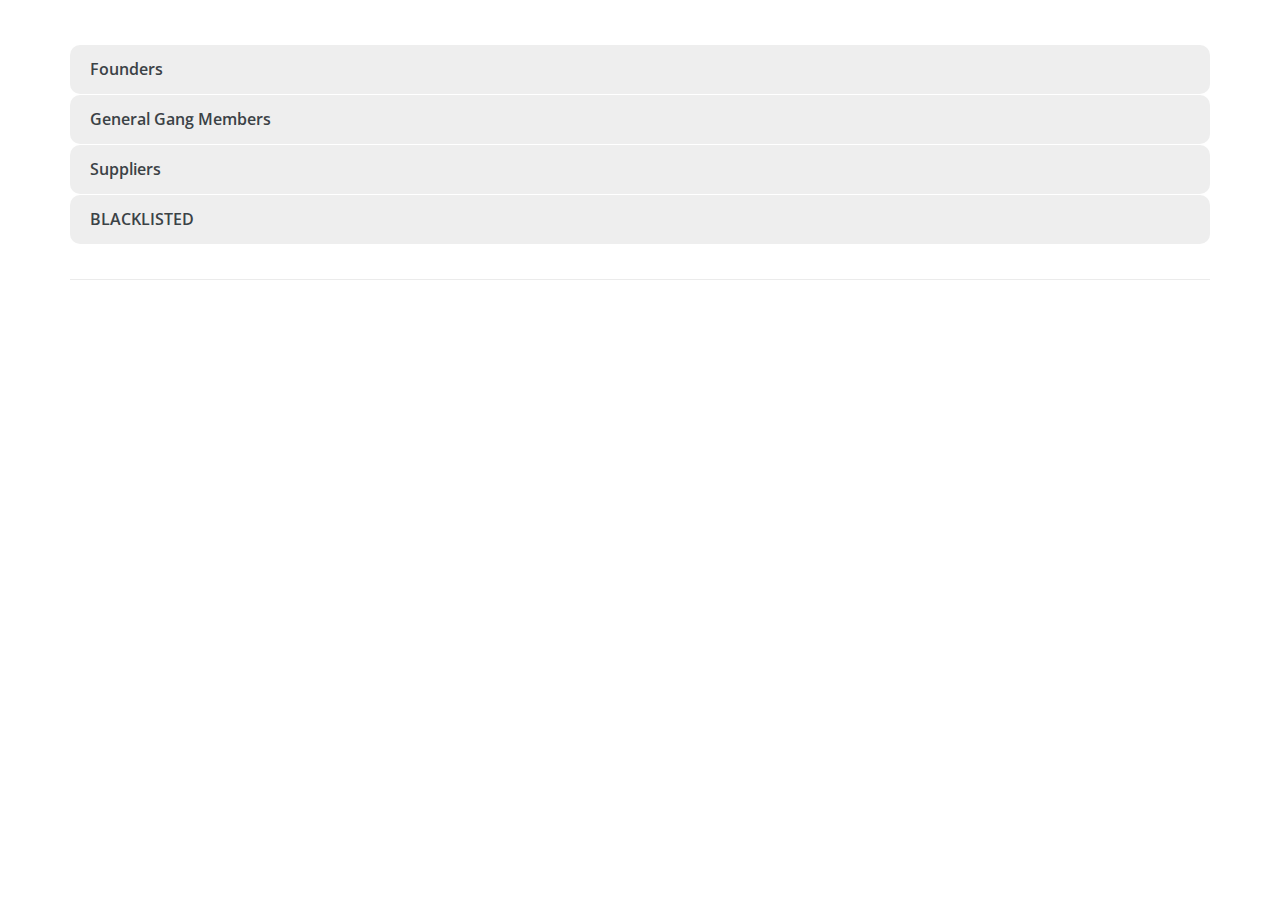
==== index.html @ 5e70a4f5 "Rename our-staff.html to index.html" ====
﻿<!DOCTYPE html>
    <html lang="en">

<head>
    <meta http-equiv="Content-Type" content="text/html; charset=UTF-8" />
    <title>Our Members</title>
    <meta name="description" content="Babington Academy" />
    <meta name="keywords" content="" />
    <meta name="robots" content="index,follow" />
    <meta http-equiv="X-UA-Compatible" content="IE=edge" />
	<meta name="google-site-verification" content="KAOBPUepklLkgLnFRV5gIUc34I1HmQTAeJ3QPOan6Ho" />
	<meta name="viewport" content="width=device-width, initial-scale=1.0, maximum-scale=1.0" />
    <link rel="shortcut icon" type="image/x-icon" href="https://www.babington.leicester.sch.uk/favicon.ico" />
    <link rel="stylesheet" href="../../maxcdn.bootstrapcdn.com/font-awesome/4.7.0/css/font-awesome.min.css">
<meta name="fid" content="0"/><link href="https://fonts.googleapis.com/css?family=Open+Sans:400,300,700" rel="stylesheet" type="text/css">
    <link href="../css/styles.css" rel="stylesheet" type="text/css"/>
    <script src="../../ajax.googleapis.com/ajax/libs/jquery/2.1.3/jquery.min.js"></script>

</head>
<body class="module_teammember">

</div>
        </header>

</div>
<div class="show_hide_mobile">
    <div class="container">
        <a href="#">Menu <span></span><span></span><span></span><span></span></a>
    </div>
</div><nav id="mobile_nav"></nav>
 
<main id="module_teammember" class="module_home"><section id="content" class="clfx inner">

<div class="container"><div id="bread_wrap"><ul id="bread" class="clfx">
</ul>
<ul id="teammember_accordian"><li><a href="#" class="cat_trigger">Founders</a><ul class="clfx">
<li class="clfx"><div class="img_wrapper"><div class="img"');">Corrie</div>
</div><div class="teammember_content"><h3>Corrie</h3>
<p>Founder, Owner & Manager</p>
<div class="contact_details clfx">
<div><i class="fa fa-envelope"></i> <a href="">NOT FOUND</a></div>
<div><i class="fa fa-snapchat"></i> <a href="https://snapchat.com/add/legc2022">@legc2022</a></div>
</div>
</li>
<li class="clfx last"><div class="img_wrapper"><div class="img">Mo</div>
</div><div class="teammember_content"><h3>Mo</h3>
<p>Founder</p>
<div class="contact_details clfx">
<div><i class="fa fa-envelope"></i> <a href="mailto:mo@doxbin.com">mo@doxbin.com</a></div>
</div>
</div>
</li>
</ul><!--end teammember-->
</li>
<li><a href="#" class="cat_trigger">General Gang Members</a><ul class="clfx">
<li class="clfx"><div class="img_wrapper"><div class="img">Ryan</div>
</div><div class="teammember_content"><h3>Ryan</h3>
<p>Gang Member</p>
<div class="contact_details clfx">
<div><i class="fa fa-envelope"></i> <a href="">NOT FOUND</a></div>
</div>
</div>
</li>
<li class="clfx"><div class="img_wrapper"><div class="img">Ty</div>
</div><div class="teammember_content"><h3>Ty</h3>
<p>Gang Member</p>
<div class="contact_details clfx">
<div><i class="fa fa-envelope"></i> <a href="">NOT FOUND</a></div>
</div>
</div>
</li>
<li class="clfx"><div class="img_wrapper"><div class="img">ft</div>
</div><div class="teammember_content"><h3>ft</h3>
<p>Gang Member</p>
<div class="contact_details clfx">
<div><i class="fa fa-envelope"></i> <a href="">NOT FOUND</a></div>
</div>
</div>
</li>
<li class="clfx"><div class="img_wrapper"><div class="img">Jay</div>
</div><div class="teammember_content"><h3>Jay</h3>
<p>Gang Member</p>
<div class="contact_details clfx">
<div><i class="fa fa-envelope"></i> <a href="">NOT FOUND</a></div>
</div>
</div>
</li>
<li class="clfx"><div class="img_wrapper"><div class="img">David</div>
</div><div class="teammember_content"><h3>David</h3>
<p>Gang Member</p>
<div class="contact_details clfx">
<div><i class="fa fa-envelope"></i> <a href="">NOT FOUND</a></div>
</div>
</div>
</li>
<li class="clfx"><div class="img_wrapper"><div class="img">Brenton</div>
</div><div class="teammember_content"><h3>Brenton</h3>
<p>Gang Member</p>
<div class="contact_details clfx">
<div><i class="fa fa-envelope"></i> <a href="">NOT FOUND</a></div>
</div>
</div>
</li>
<li class="clfx"><div class="img_wrapper"><div class="img">Kris</div>
</div><div class="teammember_content"><h3>Kris</h3>
<p>Gang Member</p>
<div class="contact_details clfx">
<div><i class="fa fa-envelope"></i> <a href="">NOT FOUND</a></div>
</div>
</div>
</li>
<li class="clfx"><div class="img_wrapper"><div class="img">Drayco</div>
</div><div class="teammember_content"><h3>Drayco</h3>
<p>Gang Member</p>
<div class="contact_details clfx">
<div><i class="fa fa-envelope"></i> <a href="">NOT FOUND</a></div>
</div>
</div>
</li>
<li class="clfx"><div class="img_wrapper"><div class="img">Don</div>
</div><div class="teammember_content"><h3>Don</h3>
<p>Gang Member</p>
<div class="contact_details clfx">
<div><i class="fa fa-envelope"></i> <a href="">NOT FOUND</a></div>
</div>
</div>
</li>
<li class="clfx"><div class="img_wrapper"><div class="img">KT</div>
</div><div class="teammember_content"><h3>KT</h3>
<p>Gang Member</p>
<div class="contact_details clfx">
<div><i class="fa fa-envelope"></i> <a href="">NOT FOUND</a></div>
</div>
</div>
</li>
<li class="clfx"><div class="img_wrapper"><div class="img">Bo</div>
</div><div class="teammember_content"><h3>Bo</h3>
<p>Gang Member</p>
<div class="contact_details clfx">
<div><i class="fa fa-envelope"></i> <a href="">NOT FOUND</a></div>
</div>
</li>
</ul><!--end teammember-->
</li>
<li><a href="#" class="cat_trigger">Suppliers</a><ul class="clfx">
<li class="clfx"><div class="img_wrapper"><div class="img">Compa</div>
</div><div class="teammember_content"><h3>Compa</h3>
<p>Gun Supply</p>
<div class="contact_details clfx">
<div><i class="fa fa-envelope"></i> <a href="">NOT FOUND</a></div>
</div>
</div>
</li>
<li class="clfx last"><div class="img_wrapper"><div class="img">Shiba</div>
</div><div class="teammember_content"><h3>Shiba</h3>
<p>Gun Supply</p>
<div class="contact_details clfx">
<div><i class="fa fa-envelope"></i> <a href="">NOT FOUND</a></div>
</div>
</div>
</li>
</ul><!--end teammember-->
<li><a href="#" class="cat_trigger">BLACKLISTED</a><ul class="clfx">
<li class="clfx"><div class="img_wrapper"><div class="img">AVA</div>
</div><div class="teammember_content"><h3>AVA</h3>
<p>BLACKLISTED *PROTECTED BY US*</p>
<div class="contact_details clfx">
<div><i class="fa fa-envelope"></i> <a href="">NOT FOUND</a></div>
</div>
<li class="clfx"><div class="img_wrapper"><div class="img">Katie</div>
</div><div class="teammember_content"><h3>Katie</h3>
<p>BLACKLISTED *PROTECTED BY US*</p>
<div class="contact_details clfx">
<div><i class="fa fa-envelope"></i> <a href="">NOT FOUND</a></div>
</div>
</div>
<li class="clfx"><div class="img_wrapper"><div class="img">Kaysey</div>
</div><div class="teammember_content"><h3>Kaysey</h3>
<p>BLACKLISTED *PROTECTED BY US*</p>
<div class="contact_details clfx">
<div><i class="fa fa-envelope"></i> <a href="">NOT FOUND</a></div>
</div>
</div>
<li class="clfx"><div class="img_wrapper"><div class="img">Rico</div>
</div><div class="teammember_content"><h3>Rico</h3>
<p>BLACKLISTED *PROTECTED BY US*</p>
<div class="contact_details clfx">
<div><i class="fa fa-envelope"></i> <a href="">NOT FOUND</a></div>
</div>
</div>
</li>
<script src="../js/script.js"></script>
<script>
$(function() {
		
            //Slide up and hide on load
            $('#quick_links_wrap > div > ul').slideUp(function(){
                $('#quick_links_wrap > div').height('auto');
                $('#quick_links_wrap').addClass('closed');
            });

            //Hover function
            $('#quick_links_wrap').hover(function(){
                /*if($(this).hasClass('closed')){
                    $('div > ul', $(this)).stop().slideDown();
                    $('#quick_links_wrap').removeClass('closed').addClass('open');
                }*/
            }, function(){
                if($(this).hasClass('open')){
                    $('div > ul', $(this)).stop().slideUp();
                    $('#quick_links_wrap').addClass('closed').removeClass('open');
                }
            });

            //Click function for some mobile devices
            $('#quick_links_wrap > a').on('click', function(e){
                e.preventDefault();
                if($(this).parent().hasClass('closed')){
                    $('div > ul', $(this).parent()).stop().slideDown();
                    $('#quick_links_wrap').removeClass('closed').addClass('open');
                }else{
                    $('div > ul', $(this).parent()).stop().slideUp();
                    $('#quick_links_wrap').addClass('closed').removeClass('open');
                }
            });
            
		
                $('#teammember_accordian').accordion({
                    collapsible: true,
                    active: false,
                    heightStyle: 'content'
                    
                });
            
});
</script>
</body>
</html>
---- css/styles.css ----
@charset "UTF-8";/*! normalize.css v3.0.1 | MIT License | git.io/normalize */legend,td,th{padding:0}.col-xs-1,.col-xs-10,.col-xs-11,.col-xs-12,.col-xs-2,.col-xs-3,.col-xs-4,.col-xs-5,.col-xs-6,.col-xs-7,.col-xs-8,.col-xs-9,.imgleft10{float:left}.cf,.clfx{zoom:1}.cf:after,.clfx1,.clfx10,.clfx20,.clfx30,.clfx40,.clfx5,.clfx:after,.container-fluid:after,.container:after,.imgleft,.imgleft10,.imgleft20,.imgright10,.row:after,div.content_footer,div.video_wrapper{clear:both}*,a:active,a:hover{outline:0}.fancybox-nav,.owl-carousel,html{-webkit-tap-highlight-color:transparent}#ui-datepicker-div.ui-datepicker-rtl,.owl-carousel.owl-rtl{direction:rtl}html{font-family:sans-serif;-ms-text-size-adjust:100%;-webkit-text-size-adjust:100%}article,aside,details,figcaption,figure,footer,header,hgroup,main,nav,section,summary{display:block}audio,canvas,progress,video{display:inline-block;vertical-align:baseline}audio:not([controls]){display:none;height:0}.img-responsive,.img-thumbnail{width:100%\9;height:auto;max-width:100%}[hidden],template{display:none}a{background:0 0}abbr[title]{border-bottom:1px dotted}b,optgroup,strong{font-weight:700}dfn{font-style:italic}mark{background:#ff0;color:#000}small{font-size:80%}sub,sup{font-size:75%;line-height:0;position:relative;vertical-align:baseline}sup{top:-.5em}sub{bottom:-.25em}svg:not(:root){overflow:hidden}hr{-moz-box-sizing:content-box;box-sizing:content-box;margin-top:20px;margin-bottom:20px}pre,textarea{overflow:auto}code,kbd,pre,samp{font-family:monospace,monospace;font-size:1em}button,input,optgroup,select,textarea{color:inherit;font:inherit;margin:0}button{overflow:visible}button,select{text-transform:none}button,html input[type=button],input[type=reset],input[type=submit]{-webkit-appearance:button;cursor:pointer}button[disabled],html input[disabled]{cursor:default}button::-moz-focus-inner,input::-moz-focus-inner{border:0;padding:0}input[type=checkbox],input[type=radio]{box-sizing:border-box;padding:0}input[type=number]::-webkit-inner-spin-button,input[type=number]::-webkit-outer-spin-button{height:auto}input[type=search]{-webkit-appearance:textfield;-moz-box-sizing:content-box;-webkit-box-sizing:content-box;box-sizing:content-box}input[type=search]::-webkit-search-cancel-button,input[type=search]::-webkit-search-decoration{-webkit-appearance:none}fieldset{border:1px solid silver;margin:0 2px;padding:.35em .625em .75em}legend{border:0}table{border-collapse:collapse;border-spacing:0}*,:after,:before{-webkit-box-sizing:border-box;-moz-box-sizing:border-box;box-sizing:border-box}html{font-size:10px}body{font-family:"Helvetica Neue",Helvetica,Arial,sans-serif;font-size:14px;line-height:1.428571429}button,input,select,textarea{font-family:inherit;font-size:inherit;line-height:inherit}.icon-arrow_down.icon-after:after,.icon-arrow_down.icon-before:before,.icon-arrow_left.icon-after:after,.icon-arrow_left.icon-before:before,.icon-arrow_right.icon-after:after,.icon-arrow_right.icon-before:before,.icon-arrow_up.icon-after:after,.icon-arrow_up.icon-before:before,.icon-blue_puff.icon-after:after,.icon-blue_puff.icon-before:before,.icon-burger.icon-after:after,.icon-burger.icon-before:before,.icon-circles.icon-after:after,.icon-circles.icon-before:before,.icon-cleverbox.icon-after:after,.icon-cleverbox.icon-before:before,.icon-cross.icon-after:after,.icon-cross.icon-before:before,.icon-firefly.icon-after:after,.icon-firefly.icon-before:before,.icon-gplus.icon-after:after,.icon-gplus.icon-before:before,.icon-linkedin.icon-after:after,.icon-linkedin.icon-before:before,.icon-minus.icon-after:after,.icon-minus.icon-before:before,.icon-plus.icon-after:after,.icon-plus.icon-before:before,.icon-popup_cross.icon-after:after,.icon-popup_cross.icon-before:before,.icon-puff.icon-after:after,.icon-puff.icon-before:before,.icon-rings.icon-after:after,.icon-rings.icon-before:before,.icon-twitter.icon-after:after,.icon-twitter.icon-before:before{font-family:icons;speak:none;font-style:normal;font-weight:400;font-variant:normal;-webkit-font-smoothing:antialiased;text-transform:none;-moz-osx-font-smoothing:grayscale}a:focus{outline-offset:-2px}figure{margin:0}.img-responsive{display:block}.img-rounded{border-radius:6px}.img-thumbnail{padding:4px;line-height:1.428571429;background-color:#fff;border:1px solid #ddd;border-radius:4px;-webkit-transition:all .2s ease-in-out;-o-transition:all .2s ease-in-out;transition:all .2s ease-in-out;display:inline-block}.container-fluid:after,.container-fluid:before,.container:after,.container:before,.row:after,.row:before{content:" ";display:table}.img-circle{border-radius:50%}.sr-only{position:absolute;width:1px;height:1px;margin:-1px;padding:0;overflow:hidden;clip:rect(0,0,0,0);border:0}.sr-only-focusable:active,.sr-only-focusable:focus{position:static;width:auto;height:auto;margin:0;overflow:visible;clip:auto}.collapsing,.ellip,.ellip-line,div.video_wrapper{position:relative}.container,.container-fluid{margin-right:auto;margin-left:auto;padding-left:15px;padding-right:15px}#main_heading,.collapsing,.ellip,.ellip-line,.ellipsis,.plus_overlay{overflow:hidden}.row{margin-left:-15px;margin-right:-15px}.col-lg-1,.col-lg-10,.col-lg-11,.col-lg-12,.col-lg-2,.col-lg-3,.col-lg-4,.col-lg-5,.col-lg-6,.col-lg-7,.col-lg-8,.col-lg-9,.col-md-1,.col-md-10,.col-md-11,.col-md-12,.col-md-2,.col-md-3,.col-md-4,.col-md-5,.col-md-6,.col-md-7,.col-md-8,.col-md-9,.col-sm-1,.col-sm-10,.col-sm-11,.col-sm-12,.col-sm-2,.col-sm-3,.col-sm-4,.col-sm-5,.col-sm-6,.col-sm-7,.col-sm-8,.col-sm-9,.col-xs-1,.col-xs-10,.col-xs-11,.col-xs-12,.col-xs-2,.col-xs-3,.col-xs-4,.col-xs-5,.col-xs-6,.col-xs-7,.col-xs-8,.col-xs-9{position:relative;min-height:1px;padding-left:15px;padding-right:15px}.col-xs-1{width:8.3333333333%}.col-xs-2{width:16.6666666667%}.col-xs-3{width:25%}.col-xs-4{width:33.3333333333%}.col-xs-5{width:41.6666666667%}.col-xs-6{width:50%}.col-xs-7{width:58.3333333333%}.col-xs-8{width:66.6666666667%}.col-xs-9{width:75%}.col-xs-10{width:83.3333333333%}.col-xs-11{width:91.6666666667%}.col-xs-12{width:100%}.col-xs-pull-0{right:auto}.col-xs-pull-1{right:8.3333333333%}.col-xs-pull-2{right:16.6666666667%}.col-xs-pull-3{right:25%}.col-xs-pull-4{right:33.3333333333%}.col-xs-pull-5{right:41.6666666667%}.col-xs-pull-6{right:50%}.col-xs-pull-7{right:58.3333333333%}.col-xs-pull-8{right:66.6666666667%}.col-xs-pull-9{right:75%}.col-xs-pull-10{right:83.3333333333%}.col-xs-pull-11{right:91.6666666667%}.col-xs-pull-12{right:100%}.col-xs-push-0{left:auto}.col-xs-push-1{left:8.3333333333%}.col-xs-push-2{left:16.6666666667%}.col-xs-push-3{left:25%}.col-xs-push-4{left:33.3333333333%}.col-xs-push-5{left:41.6666666667%}.col-xs-push-6{left:50%}.col-xs-push-7{left:58.3333333333%}.col-xs-push-8{left:66.6666666667%}.col-xs-push-9{left:75%}.col-xs-push-10{left:83.3333333333%}.col-xs-push-11{left:91.6666666667%}.col-xs-push-12{left:100%}.col-xs-offset-0{margin-left:0}.col-xs-offset-1{margin-left:8.3333333333%}.col-xs-offset-2{margin-left:16.6666666667%}.col-xs-offset-3{margin-left:25%}.col-xs-offset-4{margin-left:33.3333333333%}.col-xs-offset-5{margin-left:41.6666666667%}.col-xs-offset-6{margin-left:50%}.col-xs-offset-7{margin-left:58.3333333333%}.col-xs-offset-8{margin-left:66.6666666667%}.col-xs-offset-9{margin-left:75%}.col-xs-offset-10{margin-left:83.3333333333%}.col-xs-offset-11{margin-left:91.6666666667%}.col-xs-offset-12{margin-left:100%}.fade{opacity:0;-webkit-transition:opacity .15s linear;-o-transition:opacity .15s linear;transition:opacity .15s linear}.fade.in{opacity:1}.collapse{display:none}.collapse.in{display:block}tr.collapse.in{display:table-row}tbody.collapse.in{display:table-row-group}.collapsing{height:0;-webkit-transition:height .35s ease;-o-transition:height .35s ease;transition:height .35s ease}@-ms-viewport{width:device-width}.visible-lg,.visible-lg-block,.visible-lg-inline,.visible-lg-inline-block,.visible-md,.visible-md-block,.visible-md-inline,.visible-md-inline-block,.visible-print,.visible-print-block,.visible-print-inline,.visible-print-inline-block,.visible-sm,.visible-sm-block,.visible-sm-inline,.visible-sm-inline-block,.visible-xs,.visible-xs-block,.visible-xs-inline,.visible-xs-inline-block{display:none!important}@font-face{font-family:icons;src:url(https://www.babington.leicester.sch.uk/fonts/icons.eot?4725072ec678fcad0e8a0fee783426f4);font-weight:400;font-style:normal}@font-face{font-family:icons;src:url(https://www.babington.leicester.sch.uk/fonts/icons.eot?4725072ec678fcad0e8a0fee783426f4);src:url(https://www.babington.leicester.sch.uk/fonts/icons.eot?#iefix) format("embedded-opentype"),url(https://www.babington.leicester.sch.uk/fonts/icons.woff?4725072ec678fcad0e8a0fee783426f4) format("woff"),url(https://www.babington.leicester.sch.uk/fonts/icons.ttf?4725072ec678fcad0e8a0fee783426f4) format("truetype");font-weight:400;font-style:normal}.icon-arrow_down.icon-after:after,.icon-arrow_down.icon-before:before{content:""}.icon-arrow_left.icon-after:after,.icon-arrow_left.icon-before:before{content:""}.icon-arrow_right.icon-after:after,.icon-arrow_right.icon-before:before{content:""}.icon-arrow_up.icon-after:after,.icon-arrow_up.icon-before:before{content:""}.icon-blue_puff.icon-after:after,.icon-blue_puff.icon-before:before{content:""}.icon-burger.icon-after:after,.icon-burger.icon-before:before{content:""}.icon-circles.icon-after:after,.icon-circles.icon-before:before{content:""}.icon-cleverbox.icon-after:after,.icon-cleverbox.icon-before:before{content:""}.icon-cross.icon-after:after,.icon-cross.icon-before:before{content:""}.icon-facebook.icon-after:after,.icon-facebook.icon-before:before{content:"";font-family:icons;speak:none;font-style:normal;font-weight:400;font-variant:normal;text-transform:none;-webkit-font-smoothing:antialiased;-moz-osx-font-smoothing:grayscale}.icon-firefly.icon-after:after,.icon-firefly.icon-before:before{content:""}.icon-gplus.icon-after:after,.icon-gplus.icon-before:before{content:""}.icon-linkedin.icon-after:after,.icon-linkedin.icon-before:before{content:""}.icon-minus.icon-after:after,.icon-minus.icon-before:before{content:""}.icon-plus.icon-after:after,.icon-plus.icon-before:before{content:""}.icon-popup_cross.icon-after:after,.icon-popup_cross.icon-before:before{content:""}.icon-puff.icon-after:after,.icon-puff.icon-before:before{content:""}.icon-rings.icon-after:after,.icon-rings.icon-before:before{content:""}.icon-twitter.icon-after:after,.icon-twitter.icon-before:before{content:""}.cf:after,.cf:before{content:" ";display:block;height:0;overflow:hidden}.ellip{display:block;height:100%}.ellip-line{display:inline-block;text-overflow:ellipsis;white-space:nowrap;word-wrap:normal;max-width:100%}.container .container{width:auto;padding:0}div.video_wrapper{margin:0 auto 30px;text-align:center;padding-bottom:56.25%;padding-top:25px;height:0}div.video_wrapper iframe,div.video_wrapper object{position:absolute;top:0;left:0;width:100%;height:100%}div.body_con{padding:0 10px}div.content_footer{margin:10px 0 20px;padding:10px 0 0;border-top:1px solid #EBEBEB}.imgleft,.imgleft20{float:left;margin:0 20px 20px 0}.imgleft10{margin:0 10px 10px 0}.imgright,.imgright20{float:right;margin:0 0 20px 20px;clear:both}.imgright10{float:right;margin:0 0 10px 10px}.loading{background:url(../images/loading.html) center no-repeat}div.msg{background:#00A6A1;font-weight:700;color:#fff;font-size:13px;padding:5px 10px;margin:0 0 20px}ul.errmsg,ul.errmsg li{margin:0;padding:0}ul.errmsg li{border:none;width:auto;float:none}a.lnkdoc,a.lnkdocx,a.lnkemail,a.lnkexcel,a.lnkpdf,a.lnkrss,a.lnkvideo,a.lnkword{padding:1px 0 1px 20px!important}div.col50p{width:50%;float:left}.hide{display:none}.bold{font-weight:700!important}.noborder{border:0!important}.flleft{float:left!important}.flright{float:right!important}.tcenter{text-align:center!important}.tleft{text-align:left!important}.tright{text-align:right!important}.err{color:#c00}a.arrow,a.arrow2,a.lnkemail,a.lnkexcel,a.lnkmp3,a.lnkpdf,a.lnkrss,a.lnkvideo,a.lnkword{line-height:16px;text-decoration:none}a.arrow_left i{margin-right:5px}a.arrow_right i{margin-left:5px}a.lnkpdf{background:url(../images/icons/pdf.png) center left no-repeat}a.lnkemail{background:url(../images/icons/email.png) center left no-repeat}a.lnkexcel{background:url(../images/icons/excel.png) center left no-repeat}a.lnkvideo{background:url(../images/icons/video.png) center left no-repeat}a.lnkdoc,a.lnkdocx,a.lnkword{background:url(../images/icons/word.png) center left no-repeat}a.lnkrss{background:url(../images/icons/rss.png) center left no-repeat}.width_10{width:10px}.width_20{width:20px}.width_30{width:30px}.width_40{width:40px}.width_50{width:50px}.width_60{width:60px}.width_70{width:70px}.width_80{width:80px}.width_90{width:90px}.width_100{width:100px}.width_110{width:110px}.width_120{width:120px}.width_130{width:130px}.width_140{width:140px}.width_150{width:150px}.width_160{width:160px}.width_170{width:170px}.width_180{width:180px}.width_190{width:190px}.width_200{width:200px}.width_5{width:5px}.full_width{width:100%!important}.padd10{padding:10px}.padd10t{padding-top:10px}.padd10r{padding-right:10px}.padd10b{padding-bottom:10px}.padd10l{padding-left:10px}.padd20{padding:20px}.padd20t{padding-top:20px}.padd20r{padding-right:20px}.padd20b{padding-bottom:20px}.padd20l{padding-left:20px}body,h1,h2,h3,h4,ol,p,ul{padding:0}.marg10{margin:10px}.marg10t{margin-top:10px}.marg10r{margin-right:10px}.marg10b{margin-bottom:10px}.marg10l{margin-left:10px}.marg20{margin:20px}.marg20t{margin-top:20px}.marg20r{margin-right:20px}.marg20b{margin-bottom:20px}.marg20l{margin-left:20px}.clfx1{height:1px}.clfx5{height:5px}.clfx10{height:10px}.clfx20{height:20px}.clfx30{height:30px}.clfx40{height:40px}.clfx:after,.clfx:before{content:"";display:table}div#debug{width:330px;height:100%;overflow:scroll;position:fixed;right:0;top:0;background:#fff;border:2px solid #ededed}div#debug ul{margin:5px;padding:0}div#debug ul li{margin:0;padding:5px 0;list-style:none;font-size:10px;text-align:left;border-bottom:1px solid #ededed}div#debug ul li label{float:left;width:100px;font-weight:700}div#debug ul li input{float:left;border:1px solid #ededed;padding:1px;width:190px;font-size:11px}div#at_hover{font-size:12px!important}.plus_overlay{-moz-opacity:0;-khtml-opacity:0;-webkit-opacity:0;opacity:0;will-change:opacity;position:absolute;top:0;left:0;width:100%;height:100%;background-color:#000;background-color:rgba(0,0,0,.6);z-index:1}.plus_overlay span{height:89px;width:89px;position:absolute;top:50%;left:50%;margin:-45px 0 0 -45px;border-radius:50%;-webkit-border-radius:50%;-moz-border-radius:50%;-ms-border-radius:50%;-o-border-radius:50%;border:1px solid #FFF;text-align:center;line-height:96px}hr,img{border:0}.plus_overlay span i{font-size:25px;color:#FFF;line-height:89px}#at15s_head{font-size:12px!important}#at15pf,#at16pf{height:20px!important}#show_breakpoints{top:auto!important;bottom:0!important;left:auto!important;right:0!important}body{margin:0;background-color:#FFF;min-width:320px!important}.home_heading h2:after,.standard_heading h2:after,h1:after{content:'';width:40px;height:2px;background:#00A6A1}#main_body a,.a_extend,div,input,label,select,td,textarea,th{font:normal normal 16px/24px Tahoma,Geneva,sans-serif}*{-webkit-font-smoothing:antialiased;-moz-osx-font-smoothing:grayscale}body,div,input,label,select,td,textarea,th{color:#3B4246}a[name]{padding-top:80px;margin-top:-80px;display:inline-block}.owl-next,.owl-prev,a,a:focus{outline:0!important;cursor:pointer;color:#09A6A1;text-decoration:none;transition:color .2s ease-in-out,opacity .2s ease-in-out,background-color .2s ease-in-out,border-color .2s ease-in-out;-webkit-transition:color .2s ease-in-out,opacity .2s ease-in-out,background-color .2s ease-in-out,border-color .2s ease-in-out;-moz-transition:color .2s ease-in-out,opacity .2s ease-in-out,background-color .2s ease-in-out,border-color .2s ease-in-out;-o-transition:color .2s ease-in-out,opacity .2s ease-in-out,background-color .2s ease-in-out,border-color .2s ease-in-out}#announcement.announcement_3_list li a .date,form input[type=submit]{-webkit-transition:all .2s ease-in-out 0;-moz-transition:all .2s ease-in-out;-o-transition:all .2s ease-in-out 0;-ms-transition:all .2s ease-in-out 0}a:active,a:hover{color:#566065;text-decoration:none}a.back_button{line-height:35px;float:left;color:#3B4246}a.back_button i{font-size:35px;line-height:35px;float:left;margin:0 10px 0 0}h1,h2,h3,h4{margin:0 0 10px}a.back_button:hover i{color:#00A6A1}p{margin:0 0 18px}h1,h2,h3,h4{text-transform:none;color:#3B4246}h1{font:normal 700 36px "Open Sans",Geneva,sans-serif;margin:0 0 20px}h1:after{display:block;margin-top:10px}#main_heading{font-size:40px;display:block}h2{font:normal 700 28px "Open Sans",Geneva,sans-serif}h3{font:normal 700 22px "Open Sans",Geneva,sans-serif}h4{font:normal 700 19px "Open Sans",Geneva,sans-serif}#main_heading h1{float:left}#main_heading .module_back{float:right;font-family:"Open Sans",Tahoma,Geneva,sans-serif;color:#3B4246;font-size:15px;margin-top:30px}#main_heading .module_back:hover{color:#00A6A1}.home_heading h2,.standard_heading h2{color:#3B4246}.home_heading h2:after,.standard_heading h2:after{display:block;margin-top:10px}strong{font-weight:700;font-family:Tahoma,Geneva,sans-serif}img{vertical-align:middle}ol,ul{margin:11px 0 15px 25px}ol li,ul li{margin:3px 0}ol li ol,ol li ul,ul li ol,ul li ul{margin-top:0}ul li{list-style:disc}ul#sitemap,ul#sitemap ul{margin-top:0;margin-bottom:0}.fullscreen_image img{width:98%!important;height:auto!important}hr{margin:60px 0;height:1px;background:#EBEBEB}#middlecol img{max-width:100%;height:auto!important}#middlecol .gm-style img,#middlecol table img{max-width:none}.ui-helper-hidden-accessible{display:none!important}.button{background-color:#09A6A1;height:35px;line-height:35px!important;text-align:center;padding:0 30px;color:#fff;display:table;margin:20px 0;font-family:"Open Sans",Tahoma,Geneva,sans-serif;font-size:13px;border-radius:20px;-webkit-border-radius:20px;-moz-border-radius:20px;-ms-border-radius:20px;-o-border-radius:20px}form,form ul{margin:0}#page_form_heading h2,form legend{font-family:"Open Sans",Geneva,sans-serif}.button:hover{background:#566065;color:#fff}#cb_cookie_policy_popup #_cb_accept,#cb_cookie_policy_popup .cb_cookie_policy_popup_icon span{background:#00A6A1!important}#cb_cookie_policy_popup #_cb_accept:hover{background:#000!important}#google_translate select,form input[type=text],form select,form textarea{-webkit-appearance:none;-webkit-border-radius:0}form{padding:0}form fieldset{border:none;padding:0;margin:0}form textarea{resize:vertical;min-height:130px}form ul li{margin:0 0 10px;list-style:none}form ul li.err label{color:#C12626}form .error{color:#FFF;padding:10px 15px;margin:0 0 15px;background-color:#C12626;font-weight:700;line-height:18px}form .error i{margin-right:11px;font-size:18px;float:left}form .errmsg{margin:-15px 0 20px;background:#d52b2b;padding:15px}form .errmsg li{list-style:disc;color:#FFF;margin-left:17px;padding:0 0 0 9px}form legend{color:#3B4246;display:block;font-size:21px;line-height:inherit;margin:20px 0 15px;padding:15px 10px;width:100%;background-color:#EEE;border:none}form .ast,form label{display:inline-block}form label{margin-bottom:7px}form label.checkbox_multiple{font-weight:400}form .ast{margin:0 0 0 5px;color:#C12626}.formslide_wrapper .owl-controls .owl-next,.formslide_wrapper .owl-controls .owl-prev,.formslide_wrapper .submitbutton,form input:not([type=image]).hc,form input:not([type=image]).realsubmit,form select.hc,form select.realsubmit,form textarea.hc,form textarea.realsubmit{display:none}form input:not([type=image]):not([type=submit]),form select,form textarea{width:100%;border:1px solid #f8f8f8;padding:10px;background-color:#FFF;-webkit-border-radius:0}form input:not([type=image]):not([type=submit]):focus,form select:focus,form textarea:focus{border-color:#09A6A1;background-color:#fff}form input:not([type=image]):not([type=submit])#submit,form select#submit,form textarea#submit{width:auto}form input[type=submit]{border:none;transition:all .2s ease-in-out 0}form select{padding:11px 10px;line-height:19px}form input[type=password],form input[type=text],form select{height:45px}form input[type=checkbox],form input[type=radio]{width:10px;margin-right:10px}.formslide_wrapper .owl-controls form .owl-next,.formslide_wrapper .owl-controls form .owl-prev,form .formslide_wrapper .owl-controls .owl-next,form .formslide_wrapper .owl-controls .owl-prev,form .submitbutton{float:right;padding:0 50px;border-radius:22px;-webkit-border-radius:22px;-moz-border-radius:22px;-ms-border-radius:22px;-o-border-radius:22px;background-color:#09A6A1;color:#FFF;line-height:50px;font-family:"Open Sans",Geneva,sans-serif;font-weight:600;font-size:17px}.formslide_wrapper .owl-controls form .owl-next:not(.disabled):hover,.formslide_wrapper .owl-controls form .owl-prev:not(.disabled):hover,form .formslide_wrapper .owl-controls .owl-next:not(.disabled):hover,form .formslide_wrapper .owl-controls .owl-prev:not(.disabled):hover,form .submitbutton:not(.disabled):hover{background-color:#566065}.err_msg{margin-bottom:20px;background:#d52b2b}.err_msg h4{background-color:#C12626;padding:0 15px;width:100%;color:#FFF;line-height:40px;margin:0}.err_msg p{padding:15px;color:#FFF;line-height:20px}.formslide_wrapper{position:relative}.formslide_wrapper .owl-controls .owl-next span,.formslide_wrapper .owl-controls .owl-prev span{display:inline-block;vertical-align:middle}.formslide_wrapper .owl-controls .owl-next i,.formslide_wrapper .owl-controls .owl-prev i{vertical-align:middle;display:inline-block;font-size:22px}.formslide_wrapper .owl-controls .owl-nav .owl-prev{float:left}.formslide_wrapper .owl-controls .owl-nav .owl-prev i{margin:0 10px 0 0}.formslide_wrapper .owl-controls .owl-nav .owl-next{float:right}.formslide_wrapper .owl-controls .owl-nav .owl-next.disabled{display:none!important}.page_form_wrapper{margin:55px 0}.page_form{background:#f3f3f3;padding:30px}#page_form_heading h2{color:#fff;background-color:#3B4246;padding:13px 20px;text-align:left;font-size:19px;font-weight:700;border-radius:20px;-webkit-border-radius:20px;-moz-border-radius:20px;-ms-border-radius:20px;-o-border-radius:20px;margin-bottom:5px}#page_form_heading h2:after{display:none}ul.ui-autocomplete{z-index:1000;position:fixed;top:0;left:0;cursor:default;background:#007370;border:none;max-width:300px;margin:-8px 0 0 -5px}ul.ui-autocomplete li{padding:0;margin:0;list-style:none}ul.ui-autocomplete li a{display:block;padding:10px 15px;color:#FFF;font-size:12px;line-height:16px}ul.ui-autocomplete li a:hover{color:#fff;background:#00b5b0}#ui-datepicker-div.ui-widget-content{border:1px solid #aaa;background:#fff}#ui-datepicker-div .ui-widget-header{background:#566065;color:#FFF;font-weight:700}#ui-datepicker-div .ui-widget-header span,#ui-datepicker-div.ui-datepicker .ui-datepicker-next span i,#ui-datepicker-div.ui-datepicker .ui-datepicker-prev span i{color:#FFF}#ui-datepicker-div.ui-datepicker .ui-datepicker-next:hover span i,#ui-datepicker-div.ui-datepicker .ui-datepicker-prev:hover span i{color:#09A6A1}#ui-datepicker-div table thead tr th span{color:#566065}#ui-datepicker-div .ui-state-default,#ui-datepicker-div .ui-widget-content .ui-state-default,#ui-datepicker-div .ui-widget-header .ui-state-default{border:1px solid #d3d3d3;background:#e6e6e6;font-weight:400;color:#555}#ui-datepicker-div .ui-state-default a,#ui-datepicker-div .ui-state-default a:link,#ui-datepicker-div .ui-state-default a:visited{color:#555;text-decoration:none}#ui-datepicker-div .ui-datepicker-calendar .ui-state-hover,#ui-datepicker-div .ui-state-focus,#ui-datepicker-div .ui-widget-content .ui-state-focus,#ui-datepicker-div .ui-widget-content .ui-state-hover,#ui-datepicker-div .ui-widget-header .ui-state-focus{border:1px solid #999;background:#dadada;font-weight:400;color:#212121}#ui-datepicker-div .ui-state-focus a,#ui-datepicker-div .ui-state-focus a:hover,#ui-datepicker-div .ui-state-focus a:link,#ui-datepicker-div .ui-state-focus a:visited,#ui-datepicker-div .ui-state-hover a,#ui-datepicker-div .ui-state-hover a:hover,#ui-datepicker-div .ui-state-hover a:link,#ui-datepicker-div .ui-state-hover a:visited{color:#212121;text-decoration:none}#ui-datepicker-div .ui-state-active,#ui-datepicker-div .ui-widget-content .ui-state-active{border:1px solid #aaa;background:#fff;font-weight:400;color:#212121}#ui-datepicker-div .ui-state-active a,#ui-datepicker-div .ui-state-active a:link,#ui-datepicker-div .ui-state-active a:visited{color:#212121;text-decoration:none}#ui-datepicker-div .ui-widget-content a,#ui-datepicker-div .ui-widget-header a{color:#222}#ui-datepicker-div.ui-datepicker{width:17em;padding:.2em .2em 0;display:none;margin-top:5px!important}#ui-datepicker-div.ui-datepicker .ui-datepicker-header{position:relative;padding:.2em 0}#ui-datepicker-div.ui-datepicker .ui-datepicker-next,#ui-datepicker-div.ui-datepicker .ui-datepicker-prev{position:absolute;top:3px;left:7px;font-size:14px}#ui-datepicker-div.ui-datepicker .ui-datepicker-next{right:7px;left:auto}#ui-datepicker-div.ui-datepicker .ui-datepicker-title{margin:0 2.3em;line-height:1.8em;text-align:center}#ui-datepicker-div.ui-datepicker .ui-datepicker-title select{font-size:1em;margin:1px 0}#ui-datepicker-div.ui-datepicker select.ui-datepicker-month,#ui-datepicker-div.ui-datepicker select.ui-datepicker-year{width:45%}#ui-datepicker-div.ui-datepicker table{width:100%;font-size:.9em;border-collapse:collapse;margin:0 0 .4em}#ui-datepicker-div.ui-datepicker th{padding:.7em .3em;text-align:center;font-weight:700;border:0}#ui-datepicker-div.ui-datepicker td{border:0;padding:1px}#ui-datepicker-div.ui-datepicker td a,#ui-datepicker-div.ui-datepicker td span{display:block;padding:.2em;text-align:center;text-decoration:none}#ui-datepicker-div.ui-datepicker .ui-datepicker-buttonpane{background-image:none;margin:.7em 0 0;padding:0 .2em;border-left:0;border-right:0;border-bottom:0}#ui-datepicker-div.ui-datepicker .ui-datepicker-buttonpane button{float:right;margin:.5em .2em .4em;cursor:pointer;padding:.2em .6em .3em;width:auto;overflow:visible}#ui-datepicker-div.ui-datepicker .ui-datepicker-buttonpane button.ui-datepicker-current,#ui-datepicker-div.ui-datepicker-multi .ui-datepicker-group,#ui-datepicker-div.ui-datepicker-rtl .ui-datepicker-buttonpane button{float:left}#ui-datepicker-div.ui-datepicker.ui-datepicker-multi{width:auto}#ui-datepicker-div.ui-datepicker-multi .ui-datepicker-group table{width:95%;margin:0 auto .4em}#ui-datepicker-div.ui-datepicker-multi-2 .ui-datepicker-group{width:50%}#ui-datepicker-div.ui-datepicker-multi-3 .ui-datepicker-group{width:33.3%}#ui-datepicker-div.ui-datepicker-multi-4 .ui-datepicker-group{width:25%}#ui-datepicker-div.ui-datepicker-multi .ui-datepicker-group-last .ui-datepicker-header,#ui-datepicker-div.ui-datepicker-multi .ui-datepicker-group-middle .ui-datepicker-header{border-left-width:0}#ui-datepicker-div.ui-datepicker-multi .ui-datepicker-buttonpane{clear:left}#ui-datepicker-div.ui-datepicker-row-break{clear:both;width:100%;font-size:0}#ui-datepicker-div.ui-datepicker-rtl .ui-datepicker-prev{right:2px;left:auto}#ui-datepicker-div.ui-datepicker-rtl .ui-datepicker-next{left:2px;right:auto}#ui-datepicker-div.ui-datepicker-rtl .ui-datepicker-prev:hover{right:1px;left:auto}#ui-datepicker-div.ui-datepicker-rtl .ui-datepicker-next:hover{left:1px;right:auto}#ui-datepicker-div.ui-datepicker-rtl .ui-datepicker-buttonpane{clear:right}#ui-datepicker-div.ui-datepicker-rtl .ui-datepicker-buttonpane button.ui-datepicker-current,#ui-datepicker-div.ui-datepicker-rtl .ui-datepicker-group{float:right}#ui-datepicker-div.ui-datepicker-rtl .ui-datepicker-group-last .ui-datepicker-header,#ui-datepicker-div.ui-datepicker-rtl .ui-datepicker-group-middle .ui-datepicker-header{border-right-width:0;border-left-width:1px}#ui-datepicker-div .ui-menu-icons{position:relative}#ui-datepicker-div .ui-menu-icons .ui-menu-item{padding-left:2em}#ui-datepicker-div .ui-menu .ui-icon{position:absolute;top:0;bottom:0;left:.2em;margin:auto 0}#ui-datepicker-div .ui-menu .ui-menu-icon{left:auto;right:0}#ui-datepicker-div.ui-widget{font-family:Verdana,Arial,sans-serif;font-size:1.1em}#ui-datepicker-div.ui-widget .ui-widget{font-size:1em}#ui-datepicker-div.ui-widget button,#ui-datepicker-div.ui-widget input,#ui-datepicker-div.ui-widget select,#ui-datepicker-div.ui-widget textarea{font-family:Verdana,Arial,sans-serif;font-size:1em}#ui-datepicker-div .ui-state-highlight a,#ui-datepicker-div .ui-widget-content .ui-state-highlight a,#ui-datepicker-div .ui-widget-header .ui-state-highlight a{color:#363636}#ui-datepicker-div .ui-state-error,#ui-datepicker-div .ui-widget-content .ui-state-error,#ui-datepicker-div .ui-widget-header .ui-state-error{border:1px solid #cd0a0a;background:#fef1ec;color:#cd0a0a}#ui-datepicker-div .ui-state-error a,#ui-datepicker-div .ui-state-error-text,#ui-datepicker-div .ui-widget-content .ui-state-error a,#ui-datepicker-div .ui-widget-content .ui-state-error-text,#ui-datepicker-div .ui-widget-header .ui-state-error a,#ui-datepicker-div .ui-widget-header .ui-state-error-text{color:#cd0a0a}#ui-datepicker-div .ui-priority-primary,#ui-datepicker-div .ui-widget-content .ui-priority-primary,#ui-datepicker-div .ui-widget-header .ui-priority-primary{font-weight:700}#ui-datepicker-div .ui-priority-secondary,#ui-datepicker-div .ui-widget-content .ui-priority-secondary,#ui-datepicker-div .ui-widget-header .ui-priority-secondary{opacity:.7;filter:Alpha(Opacity=70);font-weight:400}#ui-datepicker-div .ui-state-disabled,#ui-datepicker-div .ui-widget-content .ui-state-disabled,#ui-datepicker-div .ui-widget-header .ui-state-disabled{opacity:.35;filter:Alpha(Opacity=35);background-image:none}#ui-datepicker-div .ui-state-disabled .ui-icon{filter:Alpha(Opacity=35)}/*! fancyBox v2.1.5 fancyapps.com | fancyapps.com/fancybox/#license */.fancybox-image,.fancybox-inner,.fancybox-nav,.fancybox-nav span,.fancybox-outer,.fancybox-skin,.fancybox-tmp,.fancybox-wrap,.fancybox-wrap iframe,.fancybox-wrap object{padding:0;margin:0;border:0;outline:0;vertical-align:top}.fancybox-wrap{position:absolute;top:0;left:0;z-index:8020}.fancybox-inner,.fancybox-outer,.fancybox-skin{position:relative}.fancybox-skin{background:#f9f9f9;color:#444;text-shadow:none;-webkit-border-radius:4px;-moz-border-radius:4px;border-radius:4px}.fancybox-opened{z-index:8030}.fancybox-opened .fancybox-skin{-webkit-box-shadow:0 10px 25px rgba(0,0,0,.5);-moz-box-shadow:0 10px 25px rgba(0,0,0,.5);box-shadow:0 10px 25px rgba(0,0,0,.5)}.fancybox-inner{overflow:hidden}.fancybox-type-iframe .fancybox-inner{-webkit-overflow-scrolling:touch}.fancybox-error{color:#444;font:14px/20px "Helvetica Neue",Helvetica,Arial,sans-serif;margin:0;padding:15px;white-space:nowrap}.fancybox-iframe,.fancybox-image{display:block;width:100%;height:100%}.fancybox-image{max-width:100%;max-height:100%}#fancybox-loading,.fancybox-close,.fancybox-next span,.fancybox-prev span{background-image:url(../images/fancybox/fancybox_sprite.png)}#fancybox-loading{position:fixed;top:50%;left:50%;margin-top:-22px;margin-left:-22px;background-position:0 -108px;opacity:.8;cursor:pointer;z-index:8060}.fancybox-close,.fancybox-nav,.fancybox-nav span{cursor:pointer;z-index:8040;position:absolute}#fancybox-loading div{width:44px;height:44px;background:url(../images/fancybox/fancybox_loading.gif) center center no-repeat}.fancybox-close{top:-18px;right:-18px;width:36px;height:36px}.fancybox-nav{top:0;width:40%;height:100%;text-decoration:none;background:url(../images/fancybox/blank.gif)}.fancybox-prev{left:0}.fancybox-next{right:0}.fancybox-nav span{top:50%;width:36px;height:34px;margin-top:-18px;visibility:hidden}.fancybox-prev span{left:10px;background-position:0 -36px}.fancybox-next span{right:10px;background-position:0 -72px}.fancybox-nav:hover span{visibility:visible}.fancybox-tmp{position:absolute;top:-99999px;left:-99999px;visibility:hidden;max-width:99999px;max-height:99999px;overflow:visible!important}.fancybox-lock,.fancybox-lock body{overflow:hidden!important}.fancybox-lock{width:auto;height:auto}.fancybox-lock-test{overflow-y:hidden!important}.fancybox-overlay{position:absolute;top:0;left:0;overflow:hidden;display:none;z-index:8010;background:url(../images/fancybox/fancybox_overlay.png)}.fancybox-overlay-fixed{position:fixed;bottom:0;right:0}.fancybox-lock .fancybox-overlay{overflow:auto;overflow-y:scroll}.fancybox-title{visibility:hidden;font:400 13px/20px "Helvetica Neue",Helvetica,Arial,sans-serif;position:relative;text-shadow:none;z-index:8050}.fancybox-opened .fancybox-title{visibility:visible}.slick-loading .slick-slide,.slick-loading .slick-track{visibility:hidden}.fancybox-title-float-wrap{position:absolute;bottom:0;right:50%;margin-bottom:-35px;z-index:8050;text-align:center}.fancybox-title-float-wrap .child{display:inline-block;margin-right:-100%;padding:2px 20px;background:0 0;background:rgba(0,0,0,.8);-webkit-border-radius:15px;-moz-border-radius:15px;border-radius:15px;text-shadow:0 1px 2px #222;color:#FFF;font-weight:700;line-height:24px;white-space:nowrap}.owl-nav .owl-next:before,.owl-nav .owl-prev:before{font-family:icons;speak:none;font-style:normal;font-weight:400;font-variant:normal;text-transform:none;-webkit-font-smoothing:antialiased}.fancybox-title-outside-wrap{position:relative;margin-top:10px;color:#fff}.fancybox-title-inside-wrap{padding-top:10px}.fancybox-title-over-wrap{position:absolute;bottom:0;left:0;color:#fff;padding:10px;background:#000;background:rgba(0,0,0,.8)}#fancybox-buttons,#fancybox-thumbs{position:fixed;z-index:8050;left:0}#fancybox-buttons{width:100%}#fancybox-buttons.top{top:10px;display:none}#fancybox-buttons.bottom{bottom:10px}#fancybox-buttons ul{display:block;width:166px;height:30px;margin:0 auto;padding:0;list-style:none;border:1px solid #111;border-radius:3px;-webkit-box-shadow:inset 0 0 0 1px rgba(255,255,255,.05);-moz-box-shadow:inset 0 0 0 1px rgba(255,255,255,.05);box-shadow:inset 0 0 0 1px rgba(255,255,255,.05);background:#323232;background:-moz-linear-gradient(top,#444 0,#343434 50%,#292929 50%,#333 100%);background:-webkit-gradient(linear,left top,left bottom,color-stop(0,#444),color-stop(50%,#343434),color-stop(50%,#292929),color-stop(100%,#333));background:-webkit-linear-gradient(top,#444 0,#343434 50%,#292929 50%,#333 100%);background:-o-linear-gradient(top,#444 0,#343434 50%,#292929 50%,#333 100%);background:-ms-linear-gradient(top,#444 0,#343434 50%,#292929 50%,#333 100%);background:linear-gradient(top,#444 0,#343434 50%,#292929 50%,#333 100%);filter:progid:DXImageTransform.Microsoft.gradient(startColorstr='#444444', endColorstr='#222222', GradientType=0)}#fancybox-buttons ul li{float:left;margin:0;padding:0}#fancybox-buttons a{display:block;width:30px;height:30px;text-indent:-9999px;background-color:transparent;background-image:url(../images/fancybox/fancybox_buttons.png);background-repeat:no-repeat;outline:0;opacity:.8}#fancybox-buttons a:hover{opacity:1}#fancybox-buttons a.btnPrev{background-position:5px 0}#fancybox-buttons a.btnNext{background-position:-33px 0;border-right:1px solid #3e3e3e}#fancybox-buttons a.btnPlay{background-position:0 -30px}#fancybox-buttons a.btnPlayOn{background-position:-30px -30px}#fancybox-buttons a.btnToggle{background-position:3px -60px;border-left:1px solid #111;border-right:1px solid #3e3e3e;width:35px}#fancybox-buttons a.btnToggleOn{background-position:-27px -60px}#fancybox-buttons a.btnClose{border-left:1px solid #111;width:35px;background-position:-56px 0}#fancybox-buttons a.btnDisabled{opacity:.4;cursor:default}#fancybox-thumbs{width:100%;overflow:hidden;padding:10px 0}#fancybox-thumbs.bottom{bottom:2px}#fancybox-thumbs.top{top:2px}#fancybox-thumbs ul{position:relative;list-style:none;margin:0;padding:0}#fancybox-thumbs ul li{float:left;padding:1px;opacity:.5;list-style:none}#fancybox-thumbs ul li.active{opacity:.75;padding:0;border:1px solid #fff}#fancybox-thumbs ul li:hover{opacity:1}#fancybox-thumbs ul li a{display:block;position:relative;overflow:hidden;border:1px solid #222;background:#111;outline:0}#fancybox-thumbs ul li img{display:block;position:relative;border:0;padding:0;max-width:none}.fancybox-fullscreen .fancybox-close{right:10px;top:10px}.fancybox-fullscreen .fancybox-title-float-wrap{background:#222;height:45px;width:100%;margin-bottom:-35px;right:0}.fancybox-fullscreen .fancybox-title-float-wrap .child{background:#222;border-radius:0;-webkit-border-radius:0;-moz-border-radius:0;-ms-border-radius:0;-o-border-radius:0;margin:0;padding:10px 20px;text-shadow:none;width:100%}.iosslider_wrapper{width:100%;height:auto;overflow:hidden}.iosslider{position:relative;top:0;left:0;overflow:hidden;margin:0 -15px}.iosslider .slider{width:100%;height:100%}.iosslider .slider .slide{float:left}.jScrollPaneContainer{position:relative;overflow:hidden;z-index:1;outline:0}.jScrollPaneTrack{position:absolute;cursor:pointer;right:0;top:0;height:100%;background:#E3F1FA}a.jScrollArrowDown,a.jScrollArrowUp{display:block;position:absolute;z-index:1;text-indent:-2000px;height:13px;overflow:hidden;right:0}.jScrollPaneDrag{position:absolute;background:#2C92CE;cursor:pointer;overflow:hidden}.jScrollPaneDragTop{position:absolute;top:0;left:0;overflow:hidden}.jScrollPaneDragBottom{position:absolute;bottom:0;left:0;overflow:hidden}a.jScrollArrowUp{top:0;background:url(../images/sprites.html) -940px -880px no-repeat}a.jScrollArrowDown{bottom:0;background:url(../images/sprites.html) -940px -893px no-repeat}.jspContainer{overflow:hidden;position:relative}.jspHorizontalBar,.jspPane,.jspVerticalBar{position:absolute}.jspVerticalBar{top:0;right:0;width:16px;height:100%;background:red}.jspHorizontalBar{bottom:0;left:0;width:100%;height:16px;background:red}.jspHorizontalBar *,.jspVerticalBar *{margin:0;padding:0}.jspCap{display:none}.jspHorizontalBar .jspCap{float:left}.jspTrack{background:#d8d8d8;position:relative}.jspDrag{background:#530755;position:relative;top:0;left:0;cursor:pointer}.jspHorizontalBar .jspDrag,.jspHorizontalBar .jspTrack{float:left;height:100%}.jspArrow{background:#50506d;text-indent:-20000px;display:block;cursor:pointer}.jspArrow.jspDisabled{cursor:default;background:#80808d}.jspVerticalBar .jspArrow{height:16px}.jspHorizontalBar .jspArrow{width:16px;float:left;height:100%}.jspVerticalBar .jspArrow:focus{outline:0}.jspCorner{background:#eeeef4;float:left;height:100%}* html .jspCorner{margin:0 -3px 0 0}.owl-carousel .animated{-webkit-animation-duration:1s;animation-duration:1s;-webkit-animation-fill-mode:both;animation-fill-mode:both}.owl-carousel .owl-animated-in{z-index:0}.owl-carousel .owl-animated-out{z-index:1}.owl-carousel .fadeOut{-webkit-animation-name:fadeOut;animation-name:fadeOut}@-webkit-keyframes fadeOut{0%{opacity:1}100%{opacity:0}}@keyframes fadeOut{0%{opacity:1}100%{opacity:0}}.owl-height{-webkit-transition:height .5s ease-in-out;-moz-transition:height .5s ease-in-out;-ms-transition:height .5s ease-in-out;-o-transition:height .5s ease-in-out;transition:height .5s ease-in-out}.owl-carousel{display:none;width:100%;position:relative;z-index:1}.owl-carousel .owl-stage{position:relative;-ms-touch-action:pan-Y;margin:auto}.owl-carousel .owl-stage:after{content:".";display:block;clear:both;visibility:hidden;line-height:0;height:0}.owl-carousel .owl-stage-outer{position:relative;overflow:hidden;-webkit-transform:translate3d(0,0,0)}.owl-carousel .owl-controls .owl-dot,.owl-carousel .owl-controls .owl-nav .owl-next,.owl-carousel .owl-controls .owl-nav .owl-prev{cursor:pointer;cursor:hand;-webkit-user-select:none;-khtml-user-select:none;-moz-user-select:none;-ms-user-select:none;user-select:none}.owl-carousel .owl-item,.slick-slider{-webkit-user-select:none;-moz-user-select:none;-webkit-touch-callout:none;-webkit-tap-highlight-color:transparent}.owl-carousel.owl-loaded{display:block}.owl-carousel.owl-loading{opacity:0;display:block}.owl-carousel.owl-hidden{opacity:0}.owl-carousel .owl-refresh .owl-item{display:none}.owl-carousel .owl-item{position:relative;min-height:1px;float:left;-webkit-backface-visibility:hidden;-ms-user-select:none;user-select:none}.owl-carousel .owl-item img{display:block;width:100%;-webkit-transform-style:preserve-3d;transform-style:preserve-3d}.owl-carousel.owl-text-select-on .owl-item{-webkit-user-select:auto;-moz-user-select:auto;-ms-user-select:auto;user-select:auto}.owl-carousel .owl-grab{cursor:move;cursor:-webkit-grab;cursor:-o-grab;cursor:-ms-grab;cursor:grab}.owl-carousel.owl-rtl .owl-item{float:right}.no-js .owl-carousel{display:block}.owl-carousel .owl-item .owl-lazy{opacity:0;-webkit-transition:opacity .4s ease;-moz-transition:opacity .4s ease;-ms-transition:opacity .4s ease;-o-transition:opacity .4s ease;transition:opacity .4s ease}.owl-carousel .owl-video-wrapper{position:relative;height:100%;background:#000}.owl-carousel .owl-video-play-icon{position:absolute;height:80px;width:80px;left:50%;top:50%;margin-left:-40px;margin-top:-40px;background:url(owl.video.play.html) no-repeat;cursor:pointer;z-index:1;-webkit-backface-visibility:hidden;-webkit-transition:scale .1s ease;-moz-transition:scale .1s ease;-ms-transition:scale .1s ease;-o-transition:scale .1s ease;transition:scale .1s ease}.owl-carousel .owl-video-play-icon:hover{-webkit-transition:scale(1.3,1.3);-moz-transition:scale(1.3,1.3);-ms-transition:scale(1.3,1.3);-o-transition:scale(1.3,1.3);transition:scale(1.3,1.3)}.owl-carousel .owl-video-playing .owl-video-play-icon,.owl-carousel .owl-video-playing .owl-video-tn{display:none}.owl-carousel .owl-video-tn{opacity:0;height:100%;background-position:center center;background-repeat:no-repeat;-webkit-background-size:contain;-moz-background-size:contain;-o-background-size:contain;background-size:contain;-webkit-transition:opacity .4s ease;-moz-transition:opacity .4s ease;-ms-transition:opacity .4s ease;-o-transition:opacity .4s ease;transition:opacity .4s ease}.owl-carousel .owl-video-frame{position:relative;z-index:1}.owl-nav{width:100%;max-width:235px;margin:auto}#contact_map_wrapper #contact_map img,#stats_list_wrap .stat .inner .percentage img{max-width:none}.owl-nav .owl-next,.owl-nav .owl-prev{color:#BDBDBC;width:28px;height:28px;text-align:center;line-height:28px;font-size:24px}.owl-nav .owl-next:hover,.owl-nav .owl-prev:hover{color:#00A6A1}.owl-nav .owl-prev{float:left}.owl-nav .owl-prev:before{content:"";-moz-osx-font-smoothing:grayscale}.owl-nav .owl-next{float:right}.owl-nav .owl-next:before{content:"";-moz-osx-font-smoothing:grayscale}.owl-dots{margin:17px 0 0;text-align:center}.owl-dots ul,.owl-dots ul li{margin:0;padding:0}.owl-dots ul li{list-style:none;display:inline-block}.owl-dots ul li.slick-active .owl-dot{background:#00A6A1!important}.owl-dots .owl-dot{width:10px;height:10px;background:#BDBDBC;display:inline-block;margin:0 4px;border-radius:50%;-webkit-border-radius:50%;-moz-border-radius:50%;-ms-border-radius:50%;-o-border-radius:50%;cursor:pointer}.owl-dots .owl-dot span{display:none}.slick-list,.slick-slider,.slick-track{display:block;position:relative}.owl-dots .owl-dot.active,.owl-dots .owl-dot:hover{background:#00A6A1}.slick-slider{box-sizing:border-box;-ms-user-select:none;user-select:none;-khtml-user-select:none;-ms-touch-action:pan-y;touch-action:pan-y}.slick-list{overflow:hidden;margin:0;padding:0}#bread_wrap,.back-prev-next{padding:15px 0}.slick-list:focus{outline:0}.slick-list.dragging{cursor:pointer;cursor:hand}.slick-slider .slick-list,.slick-slider .slick-track{-webkit-transform:translate3d(0,0,0);-moz-transform:translate3d(0,0,0);-ms-transform:translate3d(0,0,0);-o-transform:translate3d(0,0,0);transform:translate3d(0,0,0)}.slick-track{top:0;left:0}.slick-track:after,.slick-track:before{display:table;content:''}.slick-track:after{clear:both}.slick-slide{display:none;float:left;height:100%;min-height:1px}.addthis_toolbox .addthis_button_email,.addthis_toolbox .addthis_button_print,.back-prev-next .next-prev,[dir=rtl] .slick-slide{float:right}.slick-slide img{display:block}.slick-slide.slick-loading img{display:none}.slick-slide.dragging img{pointer-events:none}.slick-initialized .slick-slide{display:block}.slick-vertical .slick-slide{display:block;height:auto;border:1px solid transparent}.slick-arrow.slick-hidden{display:none}.back-prev-next.top{margin-bottom:25px}.back-prev-next.bottom{margin-top:25px;border-bottom:solid 1px #EBEBEB}.back-prev-next a{display:inline-block;color:#3B4246;font-family:"Open Sans",Tahoma,Geneva,sans-serif;font-size:15px}.back-prev-next .next-prev a i,.back-prev-next .next-prev a span,.back-prev-next a.arrow_left i,ul#bread li#this:after{display:none}.back-prev-next a.arrow_left:before{content:"";font-family:fontawesome;margin-right:6px;font-size:16px}.back-prev-next .next-prev a.next_button:before,.back-prev-next .next-prev a.prev_button:before{font-family:icons;font-style:normal;font-weight:400;text-transform:none;speak:none;font-variant:normal;-webkit-font-smoothing:antialiased;-moz-osx-font-smoothing:grayscale}.back-prev-next a:hover{color:#00A6A1}.back-prev-next a.disabled{color:#EBEBEB!important;cursor:default}.back-prev-next .next-prev a{width:40px;text-align:center;font-size:26px;color:#3B4246}.back-prev-next .next-prev a:hover{color:#00A6A1}ul#bread li,ul#bread li a,ul#bread li#this a{color:#3B4246}.back-prev-next .next-prev a.prev_button:before{content:""}.back-prev-next .next-prev a.next_button{margin-left:10px}.back-prev-next .next-prev a.next_button:before{content:""}#contact_right_col,ul#bread li{font-family:"Open Sans",Tahoma,Geneva,sans-serif}#bread_wrap{border-bottom:solid 1px #EBEBEB;min-height:60px;margin-bottom:20px}#bread_wrap .header_top_link{line-height:27px}ul#bread{padding:0;margin:5px 0 0;float:left}ul#bread li{list-style:none;margin:0;padding:0;display:inline;line-height:16px;font-size:14px}ul#bread li:after{content:" / ";display:inline-block;padding:0 2px 0 7px}ul#bread li#bread_home,ul#bread li#bread_home a{color:#000}ul#bread li a:hover,ul#bread li#bread_home a:hover,ul#bread li#this a:hover{color:#09A6A1}ul#bread li#bread_home i{font-size:15px;margin-right:5px;color:#00A6A1!important}ul#bread li a{text-decoration:none;font-size:11px}#contact_right_col{padding-bottom:50px}#contact_right_col .directions_heading{margin-top:20px;padding-top:15px;border-top:1px solid #EBEBEB}#contact_map_wrapper{margin-bottom:20px;clear:both}#contact_map_wrapper h2{margin-bottom:10px;margin-top:10px;padding-top:10px;border-top:1px solid #EBEBEB}#contact_map_wrapper #contact_map{height:250px;width:100%}form#directions{font-size:0}form#directions #pcode{width:110px;border:none;height:38px;background:#EEE;vertical-align:middle}form#directions #directionssubmit{border:none;background-color:#09A6A1;color:#FFF;padding:10px 20px;cursor:pointer;line-height:20px;width:auto;vertical-align:middle;height:38px}form#directions #directionssubmit:hover{background-color:#566065}.facebook_1{background:#00A6A1;margin-top:70px}.facebook_1 #facebook_feed_wrapper{width:100%;font-size:14px;line-height:22px;padding:80px 0 40px;position:relative;min-height:80px}.facebook_1 #facebook_feed_wrapper ul{margin:0;padding:0}.facebook_1 #facebook_feed_wrapper ul .owl-dots{text-align:left;margin-left:-5px}.facebook_1 #facebook_feed_wrapper ul .owl-dots .owl-dot{margin-top:15px}.facebook_1 #facebook_feed_wrapper ul li{margin:0;padding:0;list-style:none;font-size:14px;text-align:center;color:#FFF}.facebook_1 #facebook_feed_wrapper ul li>div{color:#FFF}.facebook_1 #facebook_feed_wrapper ul li>div .shared_facebook_post{display:block;padding:10px;color:#FFF}.facebook_1 #facebook_feed_wrapper ul li>div .shared_facebook_date{font-style:italic;font-size:11px;display:block}.facebook_1 #facebook_feed_wrapper ul li>div a{color:#fff;text-decoration:underline}.facebook_1 #facebook_feed_wrapper ul li>div a:hover{color:#0dfff8}.facebook_1 #facebook_feed_wrapper #facebook_feed_top{text-align:center}.facebook_1 #facebook_feed_wrapper #facebook_feed_top a{background:#00A6A1;color:#fff;width:120px;height:120px;line-height:90px;font-size:45px;border-radius:50%;-webkit-border-radius:50%;-moz-border-radius:50%;-ms-border-radius:50%;-o-border-radius:50%;text-align:center;top:-50px;left:50%;margin-left:-60px;position:absolute;z-index:100}.facebook_1 #facebook_feed_wrapper #facebook_feed_top a span{display:block;font-size:17px;margin-top:0;white-space:nowrap;line-height:0}.facebook_1 #facebook_feed_wrapper #facebook_feed_top a:hover span{color:#0dfff8}.facebook_1 #facebook_feed_wrapper #facebook_feed_bottom{display:none}.facebook_1 #facebook_feed_wrapper #facebook_feed_bottom .facebook_feed_follow{position:absolute;right:0;bottom:8px;text-decoration:none;text-align:center}.facebook_1 #facebook_feed_wrapper #facebook_feed_bottom .facebook_feed_follow i{font-size:32px}.facebook_1 #facebook_feed_wrapper #facebook_feed_bottom .facebook_feed_follow span{font-size:12px;display:block}.filter_bar{padding:10px;background-color:#EEE;width:100%;margin:0 0 20px;border-radius:20px;-webkit-border-radius:20px;-moz-border-radius:20px;-ms-border-radius:20px;-o-border-radius:20px}.filter_bar .filter{float:right;margin-left:20px}.filter_bar .filter.filter_left{float:left;margin:0 20px 0 0}.filter_bar .filter label{line-height:20px;margin:0 10px 0 0}.filter_bar .filter input,.filter_bar .filter select{font-size:14px;border-radius:10px;-webkit-border-radius:10px;-moz-border-radius:10px;-ms-border-radius:10px;-o-border-radius:10px;border:none;padding:5px;background-color:#FFF;height:28px;min-width:150px}.filter_bar .filter input[type=submit],.filter_bar .filter select[type=submit]{min-width:50px;background-color:#09A6A1;color:#FFF}#pre_footer,#pre_footer #back_to_top{color:#fff;text-align:center}.filter_bar .filter input[type=submit]:hover,.filter_bar .filter select[type=submit]:hover{background-color:#566065}#pre_footer,footer{background:#4F5458}.filter_bar .filter select{min-width:200px}#pre_footer #back_to_top{background:#3B4246;display:block;padding:15px 0;margin-bottom:30px}#pre_footer #back_to_top:before{content:"";font-family:icons;speak:none;font-style:normal;font-weight:400;font-variant:normal;text-transform:none;-webkit-font-smoothing:antialiased;-moz-osx-font-smoothing:grayscale;font-size:31px}#pre_footer #back_to_top span{display:block;font-family:"Open Sans",Tahoma,Geneva,sans-serif;font-size:18px}#pre_footer #back_to_top:hover{color:#00A6A1}#pre_footer .email_phone a,#pre_footer .email_phone>span,#pre_footer address{color:#fff;font-family:"Open Sans",Tahoma,Geneva,sans-serif}#pre_footer address{font-style:normal;font-size:17px;margin-bottom:10px}#pre_footer address span{display:block;margin-bottom:10px}#pre_footer .email_phone a,#pre_footer .email_phone>span{display:inline-block;margin:0 10px}#footer_social_icons li a span,footer #cleverbox_link span{display:none}#pre_footer .email_phone>a:hover,footer #cleverbox_link:hover{color:#00A6A1}#footer_social_icons{padding:0;margin:0 0 10px;font-size:0}#footer_social_icons li{list-style:none;margin:0 5px;padding:0;display:inline-block}#footer_social_icons li a{display:block;width:37px;height:37px;line-height:36px;background-color:#62676B;overflow:hidden;border-radius:19px;-webkit-border-radius:19px;-moz-border-radius:19px;-ms-border-radius:19px;-o-border-radius:19px;background-position:center;background-repeat:no-repeat;color:#fff;font-size:22px;text-align:center}#footer_social_icons li a:hover{background-color:#00A6A1}footer{padding:30px 0}footer nav ul{margin:0;padding:0;float:left}footer nav ul li{font-size:8px;color:#a9a9a9;margin:0 13px 0 0;padding:19px 6px 0 9px;float:left}footer nav ul li.first{list-style:none}footer nav ul li a{font-size:14px;color:#a9a9a9;font-family:"Open Sans",Tahoma,Geneva,sans-serif}footer nav ul li a:hover{color:#09A6A1}footer nav ul li#highvis{border:none}footer #cleverbox_link{height:44px;display:block;padding:22px 72px 0 0;color:#a9a9a9;float:right;text-decoration:none;font-size:13px;position:relative;text-align:right;overflow:hidden;font-family:"Open Sans",Tahoma,Geneva,sans-serif}footer #cleverbox_link:after{content:"";font-family:icons;speak:none;font-style:normal;font-weight:400;font-variant:normal;text-transform:none;-webkit-font-smoothing:antialiased;-moz-osx-font-smoothing:grayscale;font-size:65px;position:absolute;right:0;bottom:13px}#header_wrap{height:96px}header{background:#fff;position:fixed!important;width:100%;z-index:9;border-bottom:solid 1px #EEE}header #header_logo{float:left;margin:10px 0}header #header_logo img{display:inline-block;max-width:100%;max-height:75px}header #header_right{float:right}header #header_right #header_right_top{text-align:right;font-size:0;margin:10px 0}header #header_right #header_right_bot{text-align:right;font-size:0}#menu_open_close{display:inline-block;font-family:"Open Sans",Geneva,sans-serif;color:#fff;font-size:24px}#menu_open_close:after{content:"";font-family:icons;speak:none;font-style:normal;font-weight:400;font-variant:normal;text-transform:none;-webkit-font-smoothing:antialiased;-moz-osx-font-smoothing:grayscale;font-size:29px;vertical-align:middle;height:40px;width:45px;line-height:38px;text-align:center;color:#fff;background:#00A6A1;display:inline-block;margin-left:10px;border-radius:5px;-webkit-border-radius:5px;-moz-border-radius:5px;-ms-border-radius:5px;-o-border-radius:5px;transition:all .2s ease-in-out;-webkit-transition:all .2s ease-in-out;-moz-transition:all .2s ease-in-out;-o-transition:all .2s ease-in-out}.header_top_link,.header_top_link>span>span,div.caption p{font-family:"Open Sans",Tahoma,Geneva,sans-serif}#menu_open_close span{vertical-align:middle}#menu_open_close:hover:after{background:#566065;color:#fff}.header_top_link{margin-left:5px;display:inline-block;vertical-align:top;height:30px;width:30px;padding:0;line-height:30px;background:#EEE;color:#3B4246;text-align:center;font-size:14px;position:relative;z-index:1;border-radius:50%;-webkit-border-radius:50%;-moz-border-radius:50%;-ms-border-radius:50%;-o-border-radius:50%}.header_top_link:focus{color:#FFF}.header_top_link>span{position:absolute;bottom:-30px;right:0;z-index:2;width:200px;text-align:right;height:0;overflow:hidden;-webkit-box-shadow:0 .1em .2em rgba(0,0,0,.1);-moz-box-shadow:0 .1em .2em rgba(0,0,0,.1);box-shadow:0 .1em .2em rgba(0,0,0,.1);-moz-opacity:0;-khtml-opacity:0;-webkit-opacity:0;opacity:0;will-change:opacity;transition:all .2s ease-in-out;-webkit-transition:all .2s ease-in-out;-moz-transition:all .2s ease-in-out;-o-transition:all .2s ease-in-out}.header_top_link>span>span{background:#00A6A1;display:inline-block;color:#fff;height:35px;line-height:35px;padding:0 20px;white-space:nowrap;border-radius:5px;-webkit-border-radius:5px;-moz-border-radius:5px;-ms-border-radius:5px;-o-border-radius:5px;-webkit-box-shadow:0 0 .2em rgba(0,0,0,.1);-moz-box-shadow:0 0 .2em rgba(0,0,0,.1);box-shadow:0 0 .2em rgba(0,0,0,.1)}.header_top_link>span>span:after,.header_top_link>span>span:before{content:'';position:absolute;top:-8px;right:0;margin-right:10px;z-index:2;width:0;height:0;font-size:0;line-height:0;border-left:8px solid transparent;border-right:8px solid transparent;border-bottom:8px solid #00A6A1;color:#fff}.header_top_link>span>span:after{margin-left:-11px;top:-10px;z-index:1;-moz-opacity:.8;-khtml-opacity:.8;-webkit-opacity:.8;opacity:.8;will-change:opacity;width:0;height:0;font-size:0;line-height:0;border-left:10px solid transparent;border-right:10px solid transparent;border-bottom:10px solid #00A6A1}.header_top_link:hover{background:#00A6A1;color:#fff!important}.header_top_link:hover>span{bottom:-10px;overflow:visible;-moz-opacity:1;-khtml-opacity:1;-webkit-opacity:1;will-change:opacity;opacity:1}.header_top_link:active{background:#EEE!important;color:#3B4246!important}#google_translate{padding:0 20px;width:auto;color:#3B4246;border-radius:20px;-webkit-border-radius:20px;-moz-border-radius:20px;-ms-border-radius:20px;-o-border-radius:20px}#google_translate select,#google_translate>div{position:absolute;width:100%;height:100%;top:0;left:0;cursor:pointer;-moz-opacity:0;-khtml-opacity:0;-webkit-opacity:0;opacity:0;will-change:opacity;margin:0}#google_translate>div{-moz-opacity:0;-khtml-opacity:0;-webkit-opacity:0;opacity:0;will-change:opacity}#google_translate>div span{display:none}section.achievements h1 span,section.intro_text h1 span{display:block;font-size:26px;color:#C8C8C7;font-weight:400}section.achievements{background:#EEE;padding:40px 0}section.achievements h1{text-align:center}section.achievements h1:after{margin:15px auto 0;background:#00A6A1}section.intro_text{text-align:center;padding:40px 0}section.intro_text h1:after{margin:15px auto 0}section.intro_text .button{margin-top:25px;margin-bottom:0;display:inline-block}#events_blog_home{background:#00A6A1;padding:50px 0;text-align:center}#events_blog_home h1{color:#fff;font-size:45px;margin-bottom:40px}#events_blog_home h1:after{margin:15px auto auto;background:#fff}#events_blog_home .button{margin-top:25px;margin-bottom:0;display:inline-block;background:#00d9d2}#events_blog_home .button:hover{color:#00A6A1;background:#fff}#events_blog_home .owl-nav .owl-next,#events_blog_home .owl-nav .owl-prev{color:#00d9d2}#events_blog_home .owl-nav .owl-next:hover,#events_blog_home .owl-nav .owl-prev:hover{color:#fff}#events_blog_home .owl-dots .owl-dot{background:#fff!important}#events_blog_home .owl-dots .owl-dot.active,#events_blog_home .owl-dots .slick-active .owl-dot{background:#00d9d2!important}.mCustomScrollbar{-ms-touch-action:pinch-zoom;touch-action:pinch-zoom}.mCustomScrollbar.mCS_no_scrollbar,.mCustomScrollbar.mCS_touch_action{-ms-touch-action:auto;touch-action:auto}.mCustomScrollBox{position:relative;overflow:hidden;height:100%;max-width:100%;outline:0;direction:ltr}.mCSB_container{overflow:hidden;width:auto;height:auto}.mCSB_inside>.mCSB_container{margin-right:30px}.mCSB_container.mCS_no_scrollbar_y.mCS_y_hidden{margin-right:0}.mCS-dir-rtl>.mCSB_inside>.mCSB_container{margin-right:0;margin-left:30px}.mCS-dir-rtl>.mCSB_inside>.mCSB_container.mCS_no_scrollbar_y.mCS_y_hidden{margin-left:0}.mCSB_scrollTools{position:absolute;width:16px;height:auto;left:auto;top:0;right:0;bottom:0}.mCSB_outside+.mCSB_scrollTools{right:-26px}.mCS-dir-rtl>.mCSB_inside>.mCSB_scrollTools,.mCS-dir-rtl>.mCSB_outside+.mCSB_scrollTools{right:auto;left:0}.mCS-dir-rtl>.mCSB_outside+.mCSB_scrollTools{left:-26px}.mCSB_scrollTools .mCSB_draggerContainer{position:absolute;top:0;left:0;bottom:0;right:0;height:auto}.mCSB_scrollTools a+.mCSB_draggerContainer{margin:20px 0}.mCSB_scrollTools .mCSB_draggerRail{width:10px;height:100%;margin:0 auto;background-color:#3B4246}.mCSB_scrollTools .mCSB_dragger{cursor:pointer;width:100%;height:30px;z-index:1}.mCSB_scrollTools .mCSB_dragger .mCSB_dragger_bar{position:relative;width:10px;height:100%;margin:0 auto;text-align:center;background:#00A6A1}.mCSB_scrollTools_vertical.mCSB_scrollTools_onDrag_expand .mCSB_dragger.mCSB_dragger_onDrag_expanded .mCSB_dragger_bar,.mCSB_scrollTools_vertical.mCSB_scrollTools_onDrag_expand .mCSB_draggerContainer:hover .mCSB_dragger .mCSB_dragger_bar{width:12px}.mCSB_scrollTools_vertical.mCSB_scrollTools_onDrag_expand .mCSB_dragger.mCSB_dragger_onDrag_expanded+.mCSB_draggerRail,.mCSB_scrollTools_vertical.mCSB_scrollTools_onDrag_expand .mCSB_draggerContainer:hover .mCSB_draggerRail{width:8px}.mCSB_scrollTools .mCSB_buttonDown,.mCSB_scrollTools .mCSB_buttonUp{display:block;position:absolute;height:20px;width:100%;overflow:hidden;margin:0 auto;cursor:pointer}.mCSB_scrollTools .mCSB_buttonDown{bottom:0}.mCSB_horizontal.mCSB_inside>.mCSB_container{margin-right:0;margin-bottom:30px}.mCSB_horizontal.mCSB_outside>.mCSB_container{min-height:100%}.mCSB_horizontal>.mCSB_container.mCS_no_scrollbar_x.mCS_x_hidden{margin-bottom:0}.mCSB_scrollTools.mCSB_scrollTools_horizontal{width:auto;height:16px;top:auto;right:0;bottom:0;left:0}.mCustomScrollBox+.mCSB_scrollTools+.mCSB_scrollTools.mCSB_scrollTools_horizontal,.mCustomScrollBox+.mCSB_scrollTools.mCSB_scrollTools_horizontal{bottom:-26px}.mCSB_scrollTools.mCSB_scrollTools_horizontal a+.mCSB_draggerContainer{margin:0 20px}.mCSB_scrollTools.mCSB_scrollTools_horizontal .mCSB_draggerRail{width:100%;height:2px;margin:7px 0}.mCSB_scrollTools.mCSB_scrollTools_horizontal .mCSB_dragger{width:30px;height:100%;left:0}.mCSB_scrollTools.mCSB_scrollTools_horizontal .mCSB_dragger .mCSB_dragger_bar{width:100%;height:4px;margin:6px auto}.mCSB_scrollTools_horizontal.mCSB_scrollTools_onDrag_expand .mCSB_dragger.mCSB_dragger_onDrag_expanded .mCSB_dragger_bar,.mCSB_scrollTools_horizontal.mCSB_scrollTools_onDrag_expand .mCSB_draggerContainer:hover .mCSB_dragger .mCSB_dragger_bar{height:12px;margin:2px auto}.mCSB_scrollTools_horizontal.mCSB_scrollTools_onDrag_expand .mCSB_dragger.mCSB_dragger_onDrag_expanded+.mCSB_draggerRail,.mCSB_scrollTools_horizontal.mCSB_scrollTools_onDrag_expand .mCSB_draggerContainer:hover .mCSB_draggerRail{height:8px;margin:4px 0}.mCSB_scrollTools.mCSB_scrollTools_horizontal .mCSB_buttonLeft,.mCSB_scrollTools.mCSB_scrollTools_horizontal .mCSB_buttonRight{display:block;position:absolute;width:20px;height:100%;overflow:hidden;margin:0 auto;cursor:pointer}.mCSB_scrollTools.mCSB_scrollTools_horizontal .mCSB_buttonLeft{left:0}.mCSB_scrollTools.mCSB_scrollTools_horizontal .mCSB_buttonRight{right:0}.mCSB_container_wrapper{position:absolute;height:auto;width:auto;overflow:hidden;top:0;left:0;right:0;bottom:0;margin-right:30px;margin-bottom:30px}.mCSB_container_wrapper>.mCSB_container{padding-right:30px;padding-bottom:30px;-webkit-box-sizing:border-box;-moz-box-sizing:border-box;box-sizing:border-box}.mCSB_vertical_horizontal>.mCSB_scrollTools.mCSB_scrollTools_vertical{bottom:20px}.mCSB_vertical_horizontal>.mCSB_scrollTools.mCSB_scrollTools_horizontal{right:20px}.mCSB_container_wrapper.mCS_no_scrollbar_x.mCS_x_hidden+.mCSB_scrollTools.mCSB_scrollTools_vertical{bottom:0}.mCS-dir-rtl>.mCustomScrollBox.mCSB_vertical_horizontal.mCSB_inside>.mCSB_scrollTools.mCSB_scrollTools_horizontal,.mCSB_container_wrapper.mCS_no_scrollbar_y.mCS_y_hidden+.mCSB_scrollTools~.mCSB_scrollTools.mCSB_scrollTools_horizontal{right:0}.mCS-dir-rtl>.mCustomScrollBox.mCSB_vertical_horizontal.mCSB_inside>.mCSB_scrollTools.mCSB_scrollTools_horizontal{left:20px}.mCS-dir-rtl>.mCustomScrollBox.mCSB_vertical_horizontal.mCSB_inside>.mCSB_container_wrapper.mCS_no_scrollbar_y.mCS_y_hidden+.mCSB_scrollTools~.mCSB_scrollTools.mCSB_scrollTools_horizontal{left:0}.mCS-dir-rtl>.mCSB_inside>.mCSB_container_wrapper{margin-right:0;margin-left:30px}.mCSB_container_wrapper.mCS_no_scrollbar_y.mCS_y_hidden>.mCSB_container{padding-right:0}.mCSB_container_wrapper.mCS_no_scrollbar_x.mCS_x_hidden>.mCSB_container{padding-bottom:0}.mCustomScrollBox.mCSB_vertical_horizontal.mCSB_inside>.mCSB_container_wrapper.mCS_no_scrollbar_y.mCS_y_hidden{margin-right:0;margin-left:0}.mCustomScrollBox.mCSB_vertical_horizontal.mCSB_inside>.mCSB_container_wrapper.mCS_no_scrollbar_x.mCS_x_hidden{margin-bottom:0}.mCSB_scrollTools_horizontal.mCSB_scrollTools_onDrag_expand .mCSB_draggerRail,.mCSB_scrollTools_horizontal.mCSB_scrollTools_onDrag_expand .mCSB_dragger_bar,.mCSB_scrollTools_vertical.mCSB_scrollTools_onDrag_expand .mCSB_draggerRail,.mCSB_scrollTools_vertical.mCSB_scrollTools_onDrag_expand .mCSB_dragger_bar{-webkit-transition:width .2s ease-out .2s,height .2s ease-out .2s,margin-left .2s ease-out .2s,margin-right .2s ease-out .2s,margin-top .2s ease-out .2s,margin-bottom .2s ease-out .2s,opacity .2s ease-in-out,background-color .2s ease-in-out;-moz-transition:width .2s ease-out .2s,height .2s ease-out .2s,margin-left .2s ease-out .2s,margin-right .2s ease-out .2s,margin-top .2s ease-out .2s,margin-bottom .2s ease-out .2s,opacity .2s ease-in-out,background-color .2s ease-in-out;-o-transition:width .2s ease-out .2s,height .2s ease-out .2s,margin-left .2s ease-out .2s,margin-right .2s ease-out .2s,margin-top .2s ease-out .2s,margin-bottom .2s ease-out .2s,opacity .2s ease-in-out,background-color .2s ease-in-out;transition:width .2s ease-out .2s,height .2s ease-out .2s,margin-left .2s ease-out .2s,margin-right .2s ease-out .2s,margin-top .2s ease-out .2s,margin-bottom .2s ease-out .2s,opacity .2s ease-in-out,background-color .2s ease-in-out}.mCSB_scrollTools .mCSB_buttonDown,.mCSB_scrollTools .mCSB_buttonLeft,.mCSB_scrollTools .mCSB_buttonRight,.mCSB_scrollTools .mCSB_buttonUp{background-image:url(mCSB_buttons.html);background-repeat:no-repeat;opacity:.4;filter:"alpha(opacity=40)";-ms-filter:"alpha(opacity=40)"}.mCSB_scrollTools .mCSB_buttonUp{background-position:0 0}.mCSB_scrollTools .mCSB_buttonDown{background-position:0 -20px}.mCSB_scrollTools .mCSB_buttonLeft{background-position:0 -40px}.mCSB_scrollTools .mCSB_buttonRight{background-position:0 -56px}body.fixed_width #main_nav,body.fixed_width .container{width:980px!important;overflow:visible!important;padding:0 10px!important}#content,#wrapper{width:100%;text-align:left}body.fixed_width{min-width:980px!important}#show_breakpoints{position:fixed;z-index:99999999999;background-color:#fff;background-color:rgba(255,255,255,.9);padding:10px 30px;border:1px solid #e3e3e3;border-top:none;border-left:none}#responsive_query_check{display:none}#wrapper{margin:0 auto;background-color:#fff;padding:15px 0}#content.inner{padding-top:30px}#leftcol,#rightcol{margin:0;overflow:hidden}#leftcol img,#rightcol img{vertical-align:bottom}#leftcol .view_all,#rightcol .view_all{display:inline-block;font-size:15px;background:#C8C8C7;margin:20px 0 0}#leftcol .view_all:hover,#rightcol .view_all:hover{background:#00A6A1}#maincol{overflow:hidden}#middlecol,#tooltip div{margin:0}#tooltip{position:absolute;z-index:3000;border:1px solid #6D7886;background-color:#fff;padding:5px 10px;color:#121F47;white-space:nowrap;text-align:left}#tooltip h3{font-size:13px;margin:0 0 4px}#tooltip p{font-size:12px;margin:0 0 4px}#tooltip img{vertical-align:bottom}div.caption img{float:none}div.caption p{font-size:14px;background-color:#00A6A1;background-color:rgba(0,166,161,.8);color:#fff;font-weight:600;height:50px;line-height:50px;margin:-50px 0 0;padding:0 15px;position:relative;text-align:center;text-overflow:ellipsis;white-space:nowrap}.lazyisotope_loading_element,.lazyisotope_more_button{display:block;margin:15px 0 45px;padding:20px;text-transform:uppercase;text-align:center;overflow:hidden;clear:both}.lazyisotope_more_button{background-color:#09A6A1;color:#fff}.lazyisotope_more_button:hover{background-color:#566065;color:#fff}.lazyisotope_loading_element{text-indent:-99999px;height:32px;background:url(../images/icons/loading.gif) center no-repeat}#blog_nav_wrapper ul,ul#leftnav{background-color:#EEE;margin:0 0 20px;padding:0}#blog_nav_wrapper ul .heading,ul#leftnav .heading{background:#566065;border:none;color:#fff;padding:15px 20px;text-align:left;font-size:22px}#blog_nav_wrapper ul li a:hover,#blog_nav_wrapper ul li.sel a,ul#leftnav li a:hover,ul#leftnav li.sel a{color:#fff;background-color:#00A6A1}#blog_nav_wrapper ul .heading:after,ul#leftnav .heading:after{display:none}#blog_nav_wrapper ul li,ul#leftnav li{list-style:none;margin:0;padding:0}#blog_nav_wrapper ul li span,ul#leftnav li span{display:block;padding:8px 20px}#blog_nav_wrapper ul li a,ul#leftnav li a{font-size:15px;display:block;color:#3B4246;background-color:#EEE;text-decoration:none;border-bottom:1px solid #FFF}#blog_nav_wrapper ul li ul,#blog_nav_wrapper ul li.sel ul,ul#leftnav li ul,ul#leftnav li.sel ul{margin:0;padding:0;background-color:#dfdfdf}#blog_nav_wrapper ul li ul li,#blog_nav_wrapper ul li.sel ul li,ul#leftnav li ul li,ul#leftnav li.sel ul li{list-style:none;margin:0;padding:0}#blog_nav_wrapper ul li ul li a,#blog_nav_wrapper ul li.sel ul li a,ul#leftnav li ul li a,ul#leftnav li.sel ul li a{background:0 0;color:#3B4246;border-color:#FFF}#blog_nav_wrapper ul li ul li a:hover,#blog_nav_wrapper ul li ul li.sel a,#blog_nav_wrapper ul li.sel ul li a:hover,#blog_nav_wrapper ul li.sel ul li.sel a,ul#leftnav li ul li a:hover,ul#leftnav li ul li.sel a,ul#leftnav li.sel ul li a:hover,ul#leftnav li.sel ul li.sel a{color:#3B4246;background-color:#c8c8c8}#blog_nav_wrapper ul li ul li.last,#blog_nav_wrapper ul li.sel ul li.last,ul#leftnav li ul li.last,ul#leftnav li.sel ul li.last{border:none}#blog_nav_wrapper ul li ul li a span,#blog_nav_wrapper ul li.sel ul li a span,ul#leftnav li ul li a span,ul#leftnav li.sel ul li a span{background-image:none;padding-left:30px}.pace,.pace .pace-progress{background:#00A6A1;top:0;width:100%;height:5px;position:fixed}#blog_nav_wrapper ul li ul li a span:before,#blog_nav_wrapper ul li.sel ul li a span:before,ul#leftnav li ul li a span:before,ul#leftnav li.sel ul li a span:before{content:"";font-family:fontawesome;margin-right:6px}#page_accordian_wrapper{margin:50px 0}#page_accordian_wrapper .ui-accordion-header{border-bottom:solid 1px #EBEBEB;cursor:pointer;padding:7px 0}#page_accordian_wrapper .ui-accordion-header i{float:right;line-height:28px;transition:all .2s ease-in-out;-webkit-transition:all .2s ease-in-out;-moz-transition:all .2s ease-in-out;-o-transition:all .2s ease-in-out}#page_accordian_wrapper .ui-accordion-header.ui-accordion-header-active,#page_accordian_wrapper .ui-accordion-header:hover{color:#00869A}#page_accordian_wrapper .ui-accordion-header.ui-accordion-header-active i{-webkit-transform:rotate(180deg);-moz-transform:rotate(180deg);-o-transform:rotate(180deg);-ms-transform:rotate(180deg);transform:rotate(180deg)}#page_accordian_wrapper .ui-accordion-content p{margin:0;padding:0 0 15px}.pace{-webkit-pointer-events:none;pointer-events:none;-webkit-user-select:none;-moz-user-select:none;user-select:none;left:0;z-index:9999;transition:all .2s ease-in-out;-webkit-transition:all .2s ease-in-out;-moz-transition:all .2s ease-in-out;-o-transition:all .2s ease-in-out}.pace .pace-progress{z-index:999999;right:100%}.pace.pace-inactive{-moz-opacity:0;-khtml-opacity:0;-webkit-opacity:0;opacity:0;will-change:opacity;height:0}.pager{height:15px;margin:20px 0 0}.pager a,.pager span{width:14px;height:14px;float:left;margin:0 4px 0 0;background-color:#BDBDBC;text-indent:-999px;overflow:hidden;cursor:pointer;border-radius:7px;-webkit-border-radius:7px;-moz-border-radius:7px;-ms-border-radius:7px;-o-border-radius:7px}.pager a.cycle-pager-active,.pager a.selected,.pager a:hover,.pager span.cycle-pager-active,.pager span.selected,.pager span:hover,section#search{background-color:#00A6A1}.pagi_bot div.pagi{border-top:1px solid #EBEBEB;border-bottom:none;margin-top:30px;padding:15px 0 0}div.pagi{clear:both;border-bottom:1px solid #EBEBEB;padding:0 0 9px;margin:0 0 30px;width:100%}div.pagi h3{font-size:17px;text-transform:none;margin:0;line-height:18px;float:left;color:#3B4246}div.pagi ol{float:right;text-align:center;margin:0;padding:0}div.pagi ol li{padding:0;display:inline-block;margin:0 5px}div.pagi ol li a{color:#09A6A1}div.pagi ol li a.sel,div.pagi ol li a:hover{color:#566065}div.pagi ol li>span{color:#ccc}div.pagi ol li.prev{margin-right:30px}div.pagi ol li.next{margin-left:30px}section#search{height:50px;padding:10px 0;top:-50px;left:0;width:100%;position:fixed;z-index:500}section#search #search_form{width:100%;height:30px;padding:0;margin:0}section#search #search_form .kw{width:85%;height:30px;line-height:30px;padding:0 5px;margin:0;float:left;background-color:transparent;border:none;color:#FFF}section#search #search_form .kw::-webkit-input-placeholder{color:#8dfffc}section#search #search_form .kw:-moz-placeholder{color:#8dfffc}section#search #search_form .kw::-moz-placeholder{color:#8dfffc}section#search #search_form .kw:-ms-input-placeholder{color:#8dfffc}section#search #search_form .search_go{float:left;width:31px;height:30px;line-height:27px;text-align:center;color:#FFF;margin-right:10px}section#search #search_form #search_close:hover,section#search #search_form .search_go:hover{color:#40fff9}section#search #search_form #search_close{float:right;color:#FFF;line-height:27px;height:30px;padding:0 10px}#search_filter{padding:10px;background-color:#EEE}#search_filter #fullsearch_kw{background-color:#fff;border:1px solid #e3e3e3;color:#565656;height:30px;line-height:30px;margin:0 5px 0 0;padding:0 5px;width:85%}#search_filter #full_search_button{background-color:#09A6A1;color:#fff;float:right;height:30px;line-height:27px;text-align:center;width:31px}#search_filter #full_search_button:hover{background-color:#566065}#search_categories_list{margin:20px 0 0;border-right:1px solid #EBEBEB;padding:10px 0}#search_categories_list li{margin:0;font-size:15px;list-style:none;height:48px;position:relative}#search_categories_list li.no_results{-moz-opacity:20;-khtml-opacity:20;-webkit-opacity:20;opacity:20;will-change:opacity}#search_categories_list li.selected a{background-color:#09A6A1;color:#FFF}#search_categories_list li.selected a i{color:#FFF}#search_categories_list li.selected a .tot{background-color:#FFF;color:#09A6A1}#search_categories_list li .no_link,#search_categories_list li a{padding:15px 10px;color:#3B4246;display:block}#search_categories_list li.selected a:hover{background-color:#09A6A1}#search_categories_list li.selected .arrow{-moz-opacity:100;-khtml-opacity:100;-webkit-opacity:100;opacity:100;will-change:opacity}#search_categories_list li a{text-decoration:none}#search_categories_list li a:hover{background-color:#EEE}#search_categories_list li .arrow{width:0;height:0;border-style:solid;border-width:24px 0 24px 15px;border-color:transparent transparent transparent #09A6A1;position:absolute;right:-15px;top:0;-moz-opacity:0;-khtml-opacity:0;-webkit-opacity:0;opacity:0;will-change:opacity;transition:color .2s ease-in-out,opacity .2s ease-in-out,background-color .2s ease-in-out;-webkit-transition:color .2s ease-in-out,opacity .2s ease-in-out,background-color .2s ease-in-out;-moz-transition:color .2s ease-in-out,opacity .2s ease-in-out,background-color .2s ease-in-out;-o-transition:color .2s ease-in-out,opacity .2s ease-in-out,background-color .2s ease-in-out}#search_categories_list li .no_link .arrow{display:none}#search_categories_list li i{float:left;margin-right:10px;font-size:20px}#search_categories_list li .tot{float:right;background-color:#09A6A1;color:#fff;border-radius:50%;-webkit-border-radius:50%;-moz-border-radius:50%;-ms-border-radius:50%;-o-border-radius:50%;width:15px;height:15px;font-size:10px;line-height:14px;margin-top:2px;text-align:center}#search_bar{line-height:50px;padding:0 15px 0 0;background-color:#EEE;margin-bottom:45px;width:100%}#search_bar #num_results{background:url(../images/icons/search_results.png) left top no-repeat #09A6A1;padding:0 0 0 70px;color:#FFF;display:block;line-height:50px;float:left;height:50px;overflow:hidden}#search_bar #num_results .num{font-size:37px;float:left;line-height:50px}#search_bar #num_results .title{text-transform:uppercase;width:85px;line-height:15px;display:block;float:left;font-size:15px;padding:10px 0 0 8px}#search_bar #show_hints{margin-left:15px}#search_bar #search_term{float:right;line-height:50px;font-weight:700}#search_results_wrapper{min-height:200px;background:url(../images/icons/loading.gif) center no-repeat}#search_results_wrapper.loaded{background:0 0}#search_results,#search_results_wrapper #search_right{background-color:#FFF}#search_results{margin:0}#search_results.adv{margin:0 0 0 10px}#search_results.adv li{padding-left:40px}#search_results li{margin:0 0 30px;list-style:none}#search_results li .result_link{font-size:16px}#search_results li .result_link i{margin-left:-33px;font-size:15px;float:left;color:#3B4246;margin-top:2px}#search_results li .result_url{color:#72954d;margin-bottom:5px;overflow-wrap:break-word;word-wrap:break-word;-ms-word-break:break-all;word-break:break-all;word-break:break-word;-ms-hyphens:auto;-moz-hyphens:auto;-webkit-hyphens:auto;hyphens:auto}#search_results li .result_text p{margin:0}#search_hint_wrapper{max-width:680px}#search_hint_wrapper #search_hint_title{display:block;background-color:#00A6A1;padding:10px;margin:0 0 20px}#search_hint_wrapper #search_hint_title h3{margin:0;color:#FFF}#search_hint_wrapper #search_hint ul{margin:0;padding:0}#search_hint_wrapper #search_hint ul li{list-style:none;margin:0 0 10px 30px;clear:both;background-color:#EEE;padding:10px}#search_hint_wrapper #search_hint ul li span{display:block;width:30px;height:30px;background-color:#09A6A1;color:#FFF;float:left;text-align:center;line-height:26px;font-size:20px;margin:-10px 0 0 -40px}#search_hint_wrapper #search_hint ul li span.asterix{line-height:36px}.col_shared_facebook,.col_shared_twitter{padding:0 10px}.col_shared_facebook .follow_us,.col_shared_twitter .follow_us{display:block;text-align:center}.col_shared_facebook h3,.col_shared_twitter h3{padding-left:15px;font-size:24px}.col_shared_facebook h3 i,.col_shared_twitter h3 i{background:#009FD1;font-size:17px;color:#fff;width:36px;height:36px;line-height:36px;text-align:center;border-radius:18px;-webkit-border-radius:18px;-moz-border-radius:18px;-ms-border-radius:18px;-o-border-radius:18px;margin-right:2px;vertical-align:middle}h3.heading,h3.heading a{color:#3B4246}.col_shared_facebook>ul,.col_shared_twitter>ul{position:relative;background:url(../images/icons/loading.gif) center no-repeat;margin:20px 0 0;padding:0}.col_shared_facebook>ul>div:not(:first-child),.col_shared_facebook>ul>li:not(:first-child),.col_shared_twitter>ul>div:not(:first-child),.col_shared_twitter>ul>li:not(:first-child){-moz-opacity:0;-khtml-opacity:0;-webkit-opacity:0;opacity:0;will-change:opacity;display:none}.col_shared_facebook>ul.owl-loaded,.col_shared_twitter>ul.owl-loaded{background:0 0}.col_shared_facebook>ul.owl-loaded>div,.col_shared_facebook>ul.owl-loaded>li,.col_shared_twitter>ul.owl-loaded>div,.col_shared_twitter>ul.owl-loaded>li{-moz-opacity:100;-khtml-opacity:100;-webkit-opacity:100;opacity:100;will-change:opacity;display:block}.col_shared_facebook>ul .owl-controls,.col_shared_twitter>ul .owl-controls{border-top:solid 1px #EBEBEB;padding-top:7px;height:25px}.col_shared_facebook>ul .owl-controls .owl-dot,.col_shared_twitter>ul .owl-controls .owl-dot{margin-top:0}.col_shared_facebook>ul .owl-controls .owl-dot span,.col_shared_twitter>ul .owl-controls .owl-dot span{margin:5px 3px}.col_shared_facebook>ul li,.col_shared_twitter>ul li{list-style:none;margin:0 0 20px;padding:0}.col_shared_facebook>ul li .shared_twitter_date,.col_shared_twitter>ul li .shared_twitter_date{display:none}.col_shared_facebook>ul li .facebook_post,.col_shared_facebook>ul li .tweet_post,.col_shared_twitter>ul li .facebook_post,.col_shared_twitter>ul li .tweet_post{position:relative;font-size:14px;line-height:22px;padding-left:56px;padding-right:0;display:block;overflow:hidden;width:100%}.col_shared_facebook>ul li .facebook_post .icon,.col_shared_facebook>ul li .tweet_post .icon,.col_shared_twitter>ul li .facebook_post .icon,.col_shared_twitter>ul li .tweet_post .icon{position:absolute;left:0;top:5px;width:41px;height:41px}.col_shared_facebook>ul li .facebook_post .shared_facebook_date,.col_shared_facebook>ul li .facebook_post .shared_twitter_date,.col_shared_facebook>ul li .tweet_post .shared_facebook_date,.col_shared_facebook>ul li .tweet_post .shared_twitter_date,.col_shared_twitter>ul li .facebook_post .shared_facebook_date,.col_shared_twitter>ul li .facebook_post .shared_twitter_date,.col_shared_twitter>ul li .tweet_post .shared_facebook_date,.col_shared_twitter>ul li .tweet_post .shared_twitter_date{display:block;font-size:13px}h3.heading{text-align:center;font-size:28px}h3.heading:after{content:'';display:block;width:40px;height:2px;background:#00A6A1;margin:10px auto}.shared_list,.shared_list li{margin:0;padding:0}h3.heading a:hover{color:#09A6A1}.sharedspacer{height:20px}.shared_list li{list-style:none}.shared_document_list li,.side_shared_links li{list-style:none;margin:0;padding:0}.shared_document_list a,.side_shared_links a{position:relative;display:block;padding:10px;border-bottom:1px solid #EBEBEB}.shared_document_list a span,.side_shared_links a span{padding-right:30px;width:100%}.shared_document_list a i,.side_shared_links a i{line-height:18px;position:absolute;top:15px;right:15px}.shared_document_filesize{display:block;float:left;width:40px;color:#acadad}.leftcol_back,.leftcol_back i{color:#3B4246}#sidegallery_wrap{position:relative;width:100%;overflow:hidden;margin-bottom:20px}#sidegallery_wrap.sidegallery_left{display:none;margin:20px 0 0}#sidegallery_wrap.sidegallery_left span.heading{margin-bottom:10px!important}#sidegallery_wrap.sidegallery_left li{padding:2px}#sidegallery_wrap ul{margin:0;padding:0;overflow:hidden}#sidegallery_wrap ul li{list-style:none;margin:0;padding:0;width:100%;background-position:center top;display:block!important}#sidegallery_wrap ul li img{width:100%}#sidegallery_wrap ul li a{display:block;z-index:999}#sidegallery_wrap .sidegallery_nav{float:right;margin-top:10px;height:14px;line-height:14px;width:20%}#sidegallery_wrap .sidegallery_nav span{display:none}#sidegallery_wrap .sidegallery_nav a{margin-left:5px;float:right}#sidegallery_wrap .pager{float:left;margin-top:10px;width:80%}.shared_gallery_wrapper,.shared_galley_mid_heading{margin-top:40px}.leftcol_back{background:#EEE;display:block;text-align:center;padding:10px;border-radius:20px;-webkit-border-radius:20px;-moz-border-radius:20px;-ms-border-radius:20px;-o-border-radius:20px}.leftcol_back span{font-family:"Open Sans",Geneva,sans-serif;font-size:17px}.leftcol_back:hover{background:#00A6A1}.leftcol_back:hover i,.leftcol_back:hover span{color:#fff}#leftcol .shared_gallery_heading,#leftcol .shared_galley_first,#leftcol .shared_galley_left{display:none}.shared_galley_mid_heading h2{font-size:25px}.shared_gallery_wrapper .shared_gallery{margin:0;padding:0;width:100%;overflow:hidden}.shared_gallery_wrapper .shared_gallery li{margin:0;padding:0;list-style:none;width:25%;float:left}.shared_gallery_wrapper .shared_gallery li a{margin:2px;display:block;position:relative;overflow:hidden}.shared_gallery_wrapper .shared_gallery li a .overlay{top:0;left:0;width:100%;height:100%;position:absolute;transition:all .2s ease-in-out;-webkit-transition:all .2s ease-in-out;-moz-transition:all .2s ease-in-out;-o-transition:all .2s ease-in-out;background-color:#00A6A1;background-color:rgba(0,166,161,.8);-moz-opacity:0;-khtml-opacity:0;-webkit-opacity:0;opacity:0;will-change:opacity}.shared_gallery_wrapper .shared_gallery li a .overlay:after{content:'View Image';font-size:15px;position:absolute;width:100%;height:20px;line-height:20px;top:50%;left:0;text-align:center;color:#fff;font-family:"Open Sans",Tahoma,Geneva,sans-serif;margin-top:-10px}.shared_gallery_wrapper .shared_gallery li a .overlay i{display:none}.shared_gallery_wrapper .shared_gallery li a:hover .overlay{-moz-opacity:100;-khtml-opacity:100;-webkit-opacity:100;opacity:100;will-change:opacity}.shared_gallery_wrapper .shared_gallery li img{width:100%}.shared_gallery_wrapper .shared_gallery li.large{width:100%;float:none}#sitemap,#sitemap li ul{margin:0;padding:0}#sitemap>li{margin:0 0 15px}#sitemap>li>a:first-child{font-family:"Open Sans",Geneva,sans-serif;margin:15px 0 5px;padding:10px 50px 10px 25px;display:block;color:#FFF;background-color:#09A6A1;font-size:16px;position:relative}#sitemap>li>a:first-child:after{content:"\f105";font-family:FontAwesome;font-size:15px;position:absolute;right:25px;top:10px}#opennav_overlay,#slideout_nav{top:0;height:100%;position:fixed}#sitemap>li>a:first-child:hover{background-color:#0cd6d0}#sitemap li{list-style:none;margin:0}#sitemap li ul li{list-style:none}#sitemap li ul li:nth-child(odd){background-color:#FFF}#sitemap li ul li:nth-child(even){background-color:#EEE}#sitemap li ul li a{color:#3B4246;padding:10px 10px 10px 50px;position:relative;display:block;font-size:15px}#sitemap li ul li a:after{content:"\f111";font-family:FontAwesome;font-size:5px;position:absolute;left:25px;top:11px}#sitemap li ul li a:hover{color:#09A6A1}#sitemap li ul li ul{padding:0;border-top:1px solid #EEE;border-bottom:1px solid #EEE}#sitemap li ul li ul li{padding-left:25px}#sitemap li ul li ul li:nth-child(odd){background-color:#FFF!important}#sitemap li ul li ul li:nth-child(even){background-color:#EEE!important}#opennav_overlay{width:100%;left:0;z-index:99;transition:opacity .5s ease-in-out;-webkit-transition:opacity .5s ease-in-out;-moz-transition:opacity .5s ease-in-out;-o-transition:opacity .5s ease-in-out;cursor:pointer;-moz-opacity:0;-khtml-opacity:0;-webkit-opacity:0;will-change:opacity;opacity:0;background-color:#000;background-color:rgba(0,0,0,.8)}#opennav_overlay.open{-moz-opacity:100;-khtml-opacity:100;-webkit-opacity:100;will-change:opacity;opacity:1}#slideout_nav{width:400px;right:-400px;background:#333;border-left:solid 10px #262626;z-index:99999;transition:all .5s ease-in-out;-webkit-transition:all .5s ease-in-out;-moz-transition:all .5s ease-in-out;-o-transition:all .5s ease-in-out}#slideout_nav.open{right:0!important}#slideout_nav.open #slideout_close{display:block;-moz-opacity:100;-khtml-opacity:100;-webkit-opacity:100;will-change:opacity;opacity:1}#slideout_nav ul#slideout_nav_list,#slideout_nav ul#slideout_nav_list li ul{margin:0;padding:0}#slideout_nav ul#slideout_nav_list li,#slideout_nav ul#slideout_nav_list li ul li{margin:0;padding:0;list-style:none}#slideout_nav ul#slideout_nav_list li a{display:block;color:#fff;text-transform:capitalize}#slideout_nav ul#slideout_nav_list li a:hover,#slideout_nav ul#slideout_nav_list li.sel>a{color:#00A6A1}#slideout_nav ul#slideout_nav_list>li>a{display:block;font-size:16px;line-height:24px;font-family:'Open Sans';border-bottom:solid 1px #6d7a81;padding:10px 5px 7px 0;position:relative;margin:0 20px;color:#fff}#slideout_nav ul#slideout_nav_list>li.sub>a{padding-left:18px}#slideout_nav ul#slideout_nav_list>li.sub>a:before{position:absolute;font-family:fontawesome;content:'\f067';font-size:10px;vertical-align:top;color:#00A6A1;left:0}#slideout_nav ul#slideout_nav_list>li.open>a{color:#00A6A1}#slideout_nav ul#slideout_nav_list>li.open>a:before{content:'\f067'}#slideout_nav ul#slideout_nav_list>li>ul{width:100%;overflow:hidden}#slideout_nav ul#slideout_nav_list>li>ul>li:first-of-type{padding-top:10px}#slideout_nav ul#slideout_nav_list>li>ul>li:last-of-type{padding-bottom:10px}#slideout_nav ul#slideout_nav_list>li>ul>li>a{font-size:15px;font-family:'Open Sans';line-height:23px;padding:5px 10px 5px 50px;position:relative}#slideout_nav ul#slideout_nav_list>li>ul>li>ul>li>a{font-size:14px;line-height:23px;padding:5px 10px 5px 30px;position:relative}#slideout_nav #slideout_close{position:absolute;top:10px;right:0;width:60px;height:50px;line-height:45px;text-align:center;font-size:28px;color:#00A6A1;transition:all .2s ease-in-out;-webkit-transition:all .2s ease-in-out;-moz-transition:all .2s ease-in-out;-o-transition:all .2s ease-in-out}#slideout_nav #slideout_close i,#slideout_nav #slideout_logo{display:none}#slideout_nav #slideout_close:before{content:"";font-family:icons;speak:none;font-style:normal;font-weight:400;font-variant:normal;text-transform:none;-webkit-font-smoothing:antialiased;-moz-osx-font-smoothing:grayscale}#slideout_nav #slideout_close:hover{color:#fff}#slideout_nav #search_form{top:70px;left:20px;height:40px;overflow:hidden;position:absolute;width:90%}#slideout_nav #search_form #search_go{width:40px;height:40px;float:right;margin-left:-40px;color:#fff;text-align:center;line-height:38px;font-size:14px;position:relative;z-index:2}#slideout_nav #search_form #search_go:hover{color:#00A6A1}#slideout_nav #search_form input{font-family:'Open Sans';background:#262626;height:40px;width:100%;border:none;float:left;color:#fff;padding:0;line-height:40px;text-indent:20px}#slideout_nav .pad{padding:130px 0 20px;height:100%}#slideout_nav .pad .scroll{height:100%}#slideout_nav .pad .scroll .mCustomScrollBox{margin-right:20px}#slideout_nav .pad .scroll .mCSB_inside>.mCSB_container,#slideout_nav .pad .scroll.mCS_no_scrollbar .mCustomScrollBox{margin-right:0}#slideout_nav .pad .scroll .mCSB_scrollTools .mCSB_draggerRail{background:#566065}#slideout_nav .pad .scroll .mCSB_scrollTools .mCSB_dragger .mCSB_dragger_bar{border-color:#566065;background-color:#00A6A1}#slideout_nav .pad .scroll .test{height:1000px}.share-rss{border-top:solid 1px #EBEBEB;padding:20px 0 0;margin:30px 0 15px}.share-rss .arrow_left{display:inline-block;background:#09A6A1;color:#fff;padding:5px 10px}.share-rss .arrow_left i{margin-right:10px}.share-rss .share-title{float:right;font-size:11px;text-transform:uppercase;color:#C8C8C7;padding-right:15px}.share-rss .social_buttons{float:right}.share-rss .rss{float:left;width:35px;height:35px;line-height:35px;display:block;white-space:nowrap;background:#F90;text-align:center;color:#fff}.share-rss .rss i{color:#fff;line-height:29px;font-size:18px}.share-rss .rss span{display:none}.share-rss .rss:hover{background:#566065}.social_buttons_wrap{float:right;height:35px}.social_buttons_wrap .social_buttons_title{height:35px;float:left;font-size:13px;font-family:"Open Sans",Tahoma,Geneva,sans-serif;line-height:33px;margin:0 15px 0 0;color:#3B4246}.social_buttons{float:left;height:35px}.social_buttons ul{margin:0;padding:0;height:35px}.social_buttons ul li{display:inline-block;margin:0 5px 0 0}.social_buttons ul li a{margin:0;width:30px;height:30px;line-height:26px;text-align:center;position:relative;display:none;background:#EEE;color:#3B4246;border-radius:50%;-webkit-border-radius:50%;-moz-border-radius:50%;-ms-border-radius:50%;-o-border-radius:50%}.social_buttons ul li a.social_button_link{display:block}.social_buttons ul li a i{font-size:14px}.social_buttons ul li a:hover{background:#00A6A1}.social_buttons ul li a:hover i{color:#fff}.social_buttons ul li a:hover .share_count{-moz-opacity:100;-khtml-opacity:100;-webkit-opacity:100;opacity:100;will-change:opacity;bottom:-45px!important}.social_buttons ul li a .title{display:none}.social_buttons ul li a .share_count{position:absolute;bottom:-65px!important;right:0;z-index:2;text-align:right;background:#00A6A1;display:block!important;color:#fff;height:35px;line-height:35px;padding:0 20px;white-space:nowrap;font-family:"Open Sans",Tahoma,Geneva,sans-serif;font-size:14px;border-radius:5px;-webkit-border-radius:5px;-moz-border-radius:5px;-ms-border-radius:5px;-o-border-radius:5px;-moz-opacity:0;-khtml-opacity:0;-webkit-opacity:0;opacity:0;will-change:opacity;transition:all .2s ease-in-out;-webkit-transition:all .2s ease-in-out;-moz-transition:all .2s ease-in-out;-o-transition:all .2s ease-in-out}.social_buttons ul li a .share_count:after,.social_buttons ul li a .share_count:before{content:'';position:absolute;top:-8px;right:0;margin-right:10px;z-index:2;width:0;height:0;font-size:0;line-height:0;border-left:8px solid transparent;border-right:8px solid transparent;border-bottom:8px solid #00A6A1}.social_buttons ul li a .share_count:after{margin-left:-11px;top:-10px;z-index:1;-moz-opacity:.8;-khtml-opacity:.8;-webkit-opacity:.8;opacity:.8;will-change:opacity;width:0;height:0;font-size:0;line-height:0;border-left:10px solid transparent;border-right:10px solid transparent;border-bottom:10px solid #00A6A1}#header_icons{margin:0;height:30px;float:right;padding:0}#header_icons li{list-style:none;margin:0;padding:0;float:left;width:auto}#header_icons a{display:block;height:30px;line-height:30px;font-size:11px;margin-left:20px;text-align:center}#header_icons a span{display:none}#header_icons li#icon_bookmark{position:relative}#header_icons li#icon_bookmark div#_atssh{top:0!important;left:0!important}#students_home_wrap{padding-top:50px;background:url(../images/backgrounds/students_home_bg.png) center;-webkit-background-size:cover;-moz-background-size:cover;-o-background-size:cover;background-size:cover}#students_home_wrap #students_home{position:relative;width:100%;padding-bottom:200px}#students_home_wrap #students_home .students_slides .slide{display:block;color:#fff;cursor:pointer;text-align:center}#students_home_wrap #students_home .students_slides .slide img{display:inline-block;height:445px;margin-top:100px;transition:all .2s ease-in-out;-webkit-transition:all .2s ease-in-out;-moz-transition:all .2s ease-in-out;-o-transition:all .2s ease-in-out}#students_home_wrap #students_home .students_slides .slide img.colour{position:absolute;bottom:0;-moz-opacity:0;-khtml-opacity:0;-webkit-opacity:0;opacity:0;will-change:opacity}#students_home_wrap #students_home .students_slides .slide.slick-center img,#students_home_wrap #students_home .students_slides .slide.slick-current img{height:545px;margin-top:0}#students_home_wrap #students_home .students_slides .slide.slick-center img.colour,#students_home_wrap #students_home .students_slides .slide.slick-current img.colour{-moz-opacity:1;-khtml-opacity:1;-webkit-opacity:1;will-change:opacity;opacity:1}#students_home_wrap #students_home .info_slide_wrap{position:absolute;width:100%;bottom:0;padding:0 160px}#students_home_wrap #students_home .info_slide_wrap .info_slides{background:#4F5458}#students_home_wrap #students_home .info_slide_wrap .info_slides .slide{background:#4F5458;color:#fff;width:100%;overflow:auto}#students_home_wrap #students_home .info_slide_wrap .info_slides .slide .mCustomScrollbar{height:300px;padding:15px;position:relative}#students_home_wrap #students_home .info_slide_wrap .info_slides .slide .mCustomScrollbar:after{content:'';position:absolute;height:47px;background:#4F5458;bottom:0;right:30px;width:100%}#students_home_wrap #students_home .info_slide_wrap .info_slides .slide .text_wrap{padding:15px 50px}#students_home_wrap #students_home .info_slide_wrap .info_slides .slide .text_wrap h2{color:#fff;font-size:38px;text-align:center;margin-bottom:0}#students_home_wrap #students_home .info_slide_wrap .info_slides .slide .text_wrap h3{font-size:26px;color:#00A6A1;text-align:center;font-weight:400}#students_home_wrap #students_home .info_slide_wrap .info_slides .slide .text_wrap .text{color:#fff;font-size:15px;line-height:22px;font-family:"Open Sans",Tahoma,Geneva,sans-serif;margin:20px 0}#students_home_wrap #students_home .info_slide_wrap .info_slides .slick-next,#students_home_wrap #students_home .info_slide_wrap .info_slides .slick-prev{width:160px;height:200px;position:absolute;bottom:0;background:#00A6A1;cursor:pointer;padding:25px;transition:all .2s ease-in-out;-webkit-transition:all .2s ease-in-out;-moz-transition:all .2s ease-in-out;-o-transition:all .2s ease-in-out}#students_home_wrap #students_home .info_slide_wrap .info_slides .slick-next span,#students_home_wrap #students_home .info_slide_wrap .info_slides .slick-prev span{display:block;color:#fff;font-family:"Open Sans",Tahoma,Geneva,sans-serif;font-weight:600;border-bottom:solid 1px #FDDC6D;font-size:19px;height:35px;overflow:hidden;white-space:nowrap;text-overflow:ellipsis;margin:45% 0 20px;transition:all .2s ease-in-out;-webkit-transition:all .2s ease-in-out;-moz-transition:all .2s ease-in-out;-o-transition:all .2s ease-in-out}#students_home_wrap #students_home .info_slide_wrap .info_slides .slick-next:after,#students_home_wrap #students_home .info_slide_wrap .info_slides .slick-prev:after{font-family:icons;speak:none;font-style:normal;font-weight:400;font-variant:normal;text-transform:none;-webkit-font-smoothing:antialiased;-moz-osx-font-smoothing:grayscale;font-size:32px}#students_home_wrap #students_home .info_slide_wrap .info_slides .slick-next:hover,#students_home_wrap #students_home .info_slide_wrap .info_slides .slick-prev:hover{background:#3B4246}#students_home_wrap #students_home .info_slide_wrap .info_slides .slick-next:hover span,#students_home_wrap #students_home .info_slide_wrap .info_slides .slick-prev:hover span{border-bottom:solid 1px #525c62}#students_home_wrap #students_home .info_slide_wrap .info_slides .slick-next:hover:after,#students_home_wrap #students_home .info_slide_wrap .info_slides .slick-prev:hover:after{color:#00A6A1!important}#students_home_wrap #students_home .info_slide_wrap .info_slides .slick-prev{left:-160px}#students_home_wrap #students_home .info_slide_wrap .info_slides .slick-prev:after{content:"";color:#fff}#students_home_wrap #students_home .info_slide_wrap .info_slides .slick-next{right:-160px}#students_home_wrap #students_home .info_slide_wrap .info_slides .slick-next:after{content:"";color:#fff;float:right}#main_nav>ul>li>ul:after,#main_nav>ul>li>ul:before,#quick_links_wrap>div:before{content:''}.content_table,.default_table{width:100%}.content_table th,.default_table th{padding:13px;text-align:left}.content_table td,.default_table td{padding:10px;vertical-align:top}.default_table{border-spacing:5px;border-collapse:separate;width:100%;font-family:Tahoma,Geneva,sans-serif}.default_table th{color:#fff;background-color:#3B4246;padding:13px 20px;text-align:left;font-size:19px;font-family:"Open Sans",Geneva,sans-serif;font-weight:700}.default_table td{font-family:Tahoma,Geneva,sans-serif}.default_table tr:first-child td{border-top:none}.default_table tr:nth-child(even) td{background-color:rgba(185,185,185,.4)}.default_table tr td{background-color:rgba(185,185,185,.2);padding:13px;vertical-align:top;color:#3B4246;border-top:solid 1px #EEE}.default_table tr td:first-child{border-right:1px solid #EEE}.content_table{border-spacing:0;border-collapse:initial}.content_table tr td{padding:0;vertical-align:top}.content_table tr td p{margin:15px 20px 15px 0}#table_sorter .header,.table_sorter .header{background-image:url(../images/icons/table_arrows.png);background-repeat:no-repeat;background-position:center right;cursor:pointer;padding-right:30px}#table_sorter .headerSortUp,.table_sorter .headerSortUp{background-position:right 21px}#table_sorter .headerSortDown,.table_sorter .headerSortDown{background-position:right -971px}#table_sorter .no_arrow,.table_sorter .no_arrow{background-image:none;cursor:default}#main_nav_wrap{overflow:visible}#main_nav ul{margin-top:0;margin-bottom:0}#main_nav ul li{margin:0;padding:0;list-style:none}#main_nav ul li a{text-decoration:none;display:block}#main_nav>ul{font-size:0;margin:0 auto}#main_nav>ul>li{margin:0;padding:0;list-style:none;display:inline-block}#main_nav>ul>li>a{font-size:15px;height:45px;line-height:45px;padding:0 2px;margin:0 5px;display:block;color:#525c62;font-family:"Open Sans",Tahoma,Geneva,sans-serif;border-bottom:solid 3px #fff}#main_nav>ul>li:last-of-type>a{margin-right:0}#main_nav>ul>li.sel>a,#main_nav>ul>li:hover>a{color:#00A6A1;background:#fff;border-bottom:solid 3px #00A6A1}#main_nav>ul>li>ul{display:none;position:absolute;z-index:1000;background:#00A6A1;width:260px;padding:15px 20px 20px;margin:15px 0 0;text-align:left}#main_nav>ul>li>ul:before{width:0;height:0;font-size:0;line-height:0;border-left:7px solid transparent;border-right:7px solid transparent;border-bottom:7px solid #00A6A1;position:absolute;top:-7px;left:40px}#main_nav>ul>li>ul:after{position:absolute;top:-15px;height:15px;left:0;width:100%}#main_nav>ul>li>ul li>ul{display:none!important}#main_nav>ul>li>ul.fix_right{right:0}#main_nav>ul>li>ul.wide{width:520px}#main_nav>ul>li>ul.wide>div{width:230px;float:left}#main_nav>ul>li>ul.wide>div.sub-list-0{margin-right:20px}#main_nav>ul>li>ul.wide>div>li>a,#main_nav>ul>li>ul>li>a{font-family:"Open Sans",Tahoma,Geneva,sans-serif;color:#e4f6f5;padding:2px 0 4px;font-size:15px;display:block;line-height:21px;border-bottom:1px solid #33b8b5}#main_nav>ul>li>ul.wide>div>li>a:hover,#main_nav>ul>li>ul>li>a:hover{color:#fff}#main_nav>ul>li>ul.wide>div>li:last-of-type>a,#main_nav>ul>li>ul>li:last-of-type>a{border:none}#main_nav>ul>li:hover>ul{display:block}#main_nav>ul>li:nth-last-child(-n+3){position:relative}#main_nav>ul>li:nth-last-child(-n+3)>ul{right:-15px}#main_nav>ul>li:nth-last-child(-n+3)>ul:before{left:auto;right:40px}#main_nav>ul>li:nth-last-child(-n+3)>ul:after{left:auto;right:0}.show_hide_mobile{display:none;overflow:hidden;width:100%;bottom:10px;background:#00A6A1}.show_hide_mobile .container{padding:0}.show_hide_mobile a,.show_hide_mobile a:active,.show_hide_mobile a:focus{position:relative;padding:15px 50px 15px 15px;color:#fff;outline:0;text-align:right;float:right;font:600 18px/20px "Open Sans",Geneva,sans-serif;height:50px;width:130px;display:block}#home_header_twitter #home_twitter#home_twitter,#home_header_twitter #shared_twitter#home_twitter,#home_twitter_section #home_twitter#home_twitter,#home_twitter_section #shared_twitter#home_twitter,#shared_twitter,#shared_twitter_wrap #home_twitter#home_twitter,#shared_twitter_wrap #shared_twitter#home_twitter{text-align:center}#home_header_twitter #home_twitter,#home_header_twitter #shared_twitter,#home_twitter_section #home_twitter,#home_twitter_section #shared_twitter,#shared_twitter_wrap #home_twitter,#shared_twitter_wrap #shared_twitter{text-align:left}.show_hide_mobile a span,.show_hide_mobile a:active span,.show_hide_mobile a:focus span{display:block;position:absolute;height:2px;width:25px;background:#fff;border-radius:4px;opacity:1;right:15px;-webkit-transform:rotate(0);-moz-transform:rotate(0);-o-transform:rotate(0);transform:rotate(0);-webkit-transition:.25s ease-in-out;-moz-transition:.25s ease-in-out;-o-transition:.25s ease-in-out;transition:.25s ease-in-out}.show_hide_mobile a span:nth-child(1),.show_hide_mobile a:active span:nth-child(1),.show_hide_mobile a:focus span:nth-child(1){top:17px}.show_hide_mobile a span:nth-child(2),.show_hide_mobile a span:nth-child(3),.show_hide_mobile a:active span:nth-child(2),.show_hide_mobile a:active span:nth-child(3),.show_hide_mobile a:focus span:nth-child(2),.show_hide_mobile a:focus span:nth-child(3){top:24px}.show_hide_mobile a span:nth-child(4),.show_hide_mobile a:active span:nth-child(4),.show_hide_mobile a:focus span:nth-child(4){top:31px}.show_hide_mobile.active a span:nth-child(1),.show_hide_mobile.active a span:nth-child(4){top:24px;width:0;right:27px;margin-left:0}.show_hide_mobile.active a span:nth-child(2){-webkit-transform:rotate(45deg);-moz-transform:rotate(45deg);-o-transform:rotate(45deg);transform:rotate(45deg)}.show_hide_mobile.active a span:nth-child(3){-webkit-transform:rotate(-45deg);-moz-transform:rotate(-45deg);-o-transform:rotate(-45deg);transform:rotate(-45deg)}#mobile_nav{display:none;overflow:hidden}#mobile_nav ul{margin:0 auto;padding:0}#mobile_nav ul li{margin:0;padding:0;list-style:none}#mobile_nav ul li a{text-decoration:none;display:block}#mobile_nav>ul{width:100%;clear:both}#mobile_nav>ul>li{position:relative}#mobile_nav>ul>li a{font-size:15px;line-height:23px;border-bottom:1px solid #5e6970;color:#fff;background:#3B4246;padding:7px 0}#mobile_nav>ul>li a span{padding:0 20px}#mobile_nav>ul>li a:hover{color:#fff;background:#50595f}#mobile_nav a.hasarrow{display:table;width:100%}#mobile_nav a.hasarrow span{display:table-cell}#mobile_nav a.hasarrow span.mobile_nav_arrow{white-space:nowrap;font-size:12px;width:100px;border-left:solid 1px #5e6970}#mobile_nav a.hasarrow span.mobile_nav_arrow i{margin-left:10px}#mobile_nav a.hasarrow span.mobile_nav_arrow.active,#mobile_nav a.hasarrow span.mobile_nav_arrow:hover{color:#8f8f8f}#mobile_nav>ul>li>ul,#mobile_nav>ul>li>ul>li>ul{clear:both}#mobile_nav>ul>li>ul li a{font-size:14px;line-height:23px;border-bottom:1px solid #525c62;color:#fff;background:#474f54;padding:8px 0}#mobile_nav>ul>li>ul li a span{padding:0 20px;display:block}#mobile_nav>ul>li>ul li a:hover{color:#fff;background:#525c62}#mobile_nav>ul>li>ul>li>ul li a{font-size:14px;line-height:23px;border-bottom:1px solid #59646a;color:#fff;background:#4e575c}#mobile_nav>ul>li>ul>li>ul li a span{padding:0 20px}#mobile_nav>ul>li>ul>li>ul li a:hover{color:#fff;background:#59646a}#shared_twitter{background:#0094CF;padding:45px 30px 30px}#home_header_twitter,#home_twitter_section,#shared_twitter_wrap{background:#0094CF;position:relative}#home_header_twitter h1,#home_twitter_section h1,#shared_twitter_wrap h1{color:#fff}#home_header_twitter h1 span,#home_twitter_section h1 span,#shared_twitter_wrap h1 span{display:block;font-weight:400;font-size:18px}#home_header_twitter h1:after,#home_twitter_section h1:after,#shared_twitter_wrap h1:after{margin:15px auto auto;width:40px;background:#00A6A1}#home_header_twitter #home_twitter #shared_twitter_list,#home_header_twitter #shared_twitter #shared_twitter_list,#home_twitter_section #home_twitter #shared_twitter_list,#home_twitter_section #shared_twitter #shared_twitter_list,#shared_twitter_wrap #home_twitter #shared_twitter_list,#shared_twitter_wrap #shared_twitter #shared_twitter_list{position:static!important;margin:0;padding:0}#home_header_twitter #home_twitter #shared_twitter_list li,#home_header_twitter #shared_twitter #shared_twitter_list li,#home_twitter_section #home_twitter #shared_twitter_list li,#home_twitter_section #shared_twitter #shared_twitter_list li,#shared_twitter_wrap #home_twitter #shared_twitter_list li,#shared_twitter_wrap #shared_twitter #shared_twitter_list li{margin:0;padding:0;list-style:none}#home_header_twitter #home_twitter #shared_twitter_list li .tweet_post,#home_header_twitter #shared_twitter #shared_twitter_list li .tweet_post,#home_twitter_section #home_twitter #shared_twitter_list li .tweet_post,#home_twitter_section #shared_twitter #shared_twitter_list li .tweet_post,#shared_twitter_wrap #home_twitter #shared_twitter_list li .tweet_post,#shared_twitter_wrap #shared_twitter #shared_twitter_list li .tweet_post{display:block;color:#fff;font-family:"Open Sans",Tahoma,Geneva,sans-serif;font-size:16px;line-height:21px;max-height:128px;overflow:hidden;margin:10px 0}#home_header_twitter #home_twitter #shared_twitter_list li .tweet_post .image_wrapper,#home_header_twitter #home_twitter #shared_twitter_list li .tweet_post img,#home_header_twitter #shared_twitter #shared_twitter_list li .tweet_post .image_wrapper,#home_header_twitter #shared_twitter #shared_twitter_list li .tweet_post img,#home_twitter_section #home_twitter #shared_twitter_list li .tweet_post .image_wrapper,#home_twitter_section #home_twitter #shared_twitter_list li .tweet_post img,#home_twitter_section #shared_twitter #shared_twitter_list li .tweet_post .image_wrapper,#home_twitter_section #shared_twitter #shared_twitter_list li .tweet_post img,#shared_twitter_wrap #home_twitter #shared_twitter_list li .tweet_post .image_wrapper,#shared_twitter_wrap #home_twitter #shared_twitter_list li .tweet_post img,#shared_twitter_wrap #shared_twitter #shared_twitter_list li .tweet_post .image_wrapper,#shared_twitter_wrap #shared_twitter #shared_twitter_list li .tweet_post img{display:none}#home_header_twitter #home_twitter #shared_twitter_list li .tweet_post .shared_twitter_date,#home_header_twitter #shared_twitter #shared_twitter_list li .tweet_post .shared_twitter_date,#home_twitter_section #home_twitter #shared_twitter_list li .tweet_post .shared_twitter_date,#home_twitter_section #shared_twitter #shared_twitter_list li .tweet_post .shared_twitter_date,#shared_twitter_wrap #home_twitter #shared_twitter_list li .tweet_post .shared_twitter_date,#shared_twitter_wrap #shared_twitter #shared_twitter_list li .tweet_post .shared_twitter_date{display:block}#home_header_twitter #home_twitter #shared_twitter_list li .tweet_post a,#home_header_twitter #shared_twitter #shared_twitter_list li .tweet_post a,#home_twitter_section #home_twitter #shared_twitter_list li .tweet_post a,#home_twitter_section #shared_twitter #shared_twitter_list li .tweet_post a,#shared_twitter_wrap #home_twitter #shared_twitter_list li .tweet_post a,#shared_twitter_wrap #shared_twitter #shared_twitter_list li .tweet_post a{color:#fff;text-decoration:underline}#home_header_twitter #home_twitter #shared_twitter_list li .tweet_post a:hover,#home_header_twitter #shared_twitter #shared_twitter_list li .tweet_post a:hover,#home_twitter_section #home_twitter #shared_twitter_list li .tweet_post a:hover,#home_twitter_section #shared_twitter #shared_twitter_list li .tweet_post a:hover,#shared_twitter_wrap #home_twitter #shared_twitter_list li .tweet_post a:hover,#shared_twitter_wrap #shared_twitter #shared_twitter_list li .tweet_post a:hover{color:#3B4246}#home_header_twitter #home_twitter #shared_twitter_list .owl-controls,#home_header_twitter #shared_twitter #shared_twitter_list .owl-controls,#home_twitter_section #home_twitter #shared_twitter_list .owl-controls,#home_twitter_section #shared_twitter #shared_twitter_list .owl-controls,#shared_twitter_wrap #home_twitter #shared_twitter_list .owl-controls,#shared_twitter_wrap #shared_twitter #shared_twitter_list .owl-controls{position:absolute;top:10px;right:20px}#home_header_twitter #home_twitter #shared_twitter_list .owl-controls .owl-next,#home_header_twitter #home_twitter #shared_twitter_list .owl-controls .owl-prev,#home_header_twitter #shared_twitter #shared_twitter_list .owl-controls .owl-next,#home_header_twitter #shared_twitter #shared_twitter_list .owl-controls .owl-prev,#home_twitter_section #home_twitter #shared_twitter_list .owl-controls .owl-next,#home_twitter_section #home_twitter #shared_twitter_list .owl-controls .owl-prev,#home_twitter_section #shared_twitter #shared_twitter_list .owl-controls .owl-next,#home_twitter_section #shared_twitter #shared_twitter_list .owl-controls .owl-prev,#shared_twitter_wrap #home_twitter #shared_twitter_list .owl-controls .owl-next,#shared_twitter_wrap #home_twitter #shared_twitter_list .owl-controls .owl-prev,#shared_twitter_wrap #shared_twitter #shared_twitter_list .owl-controls .owl-next,#shared_twitter_wrap #shared_twitter #shared_twitter_list .owl-controls .owl-prev{color:#8DC8DF;font-size:19px}#home_header_twitter #home_twitter #shared_twitter_list .owl-controls .owl-next:hover,#home_header_twitter #home_twitter #shared_twitter_list .owl-controls .owl-prev:hover,#home_header_twitter #shared_twitter #shared_twitter_list .owl-controls .owl-next:hover,#home_header_twitter #shared_twitter #shared_twitter_list .owl-controls .owl-prev:hover,#home_twitter_section #home_twitter #shared_twitter_list .owl-controls .owl-next:hover,#home_twitter_section #home_twitter #shared_twitter_list .owl-controls .owl-prev:hover,#home_twitter_section #shared_twitter #shared_twitter_list .owl-controls .owl-next:hover,#home_twitter_section #shared_twitter #shared_twitter_list .owl-controls .owl-prev:hover,#shared_twitter_wrap #home_twitter #shared_twitter_list .owl-controls .owl-next:hover,#shared_twitter_wrap #home_twitter #shared_twitter_list .owl-controls .owl-prev:hover,#shared_twitter_wrap #shared_twitter #shared_twitter_list .owl-controls .owl-next:hover,#shared_twitter_wrap #shared_twitter #shared_twitter_list .owl-controls .owl-prev:hover{color:#fff}#home_header_twitter #home_twitter#home_twitter #shared_twitter_list .tweet_post,#home_header_twitter #shared_twitter#home_twitter #shared_twitter_list .tweet_post,#home_twitter_section #home_twitter#home_twitter #shared_twitter_list .tweet_post,#home_twitter_section #shared_twitter#home_twitter #shared_twitter_list .tweet_post,#shared_twitter_wrap #home_twitter#home_twitter #shared_twitter_list .tweet_post,#shared_twitter_wrap #shared_twitter#home_twitter #shared_twitter_list .tweet_post{background:#00A6A1;max-height:210px;height:210px;text-align:left}#home_header_twitter #home_twitter#home_twitter #shared_twitter_list .tweet_post .shared_twitter_date,#home_header_twitter #shared_twitter#home_twitter #shared_twitter_list .tweet_post .shared_twitter_date,#home_twitter_section #home_twitter#home_twitter #shared_twitter_list .tweet_post .shared_twitter_date,#home_twitter_section #shared_twitter#home_twitter #shared_twitter_list .tweet_post .shared_twitter_date,#shared_twitter_wrap #home_twitter#home_twitter #shared_twitter_list .tweet_post .shared_twitter_date,#shared_twitter_wrap #shared_twitter#home_twitter #shared_twitter_list .tweet_post .shared_twitter_date{padding:15px 20px 5px;width:100%;display:inline-block;font-size:12px;line-height:15px}#home_header_twitter #home_twitter#home_twitter #shared_twitter_list .tweet_post .shared_twitter_post,#home_header_twitter #shared_twitter#home_twitter #shared_twitter_list .tweet_post .shared_twitter_post,#home_twitter_section #home_twitter#home_twitter #shared_twitter_list .tweet_post .shared_twitter_post,#home_twitter_section #shared_twitter#home_twitter #shared_twitter_list .tweet_post .shared_twitter_post,#shared_twitter_wrap #home_twitter#home_twitter #shared_twitter_list .tweet_post .shared_twitter_post,#shared_twitter_wrap #shared_twitter#home_twitter #shared_twitter_list .tweet_post .shared_twitter_post{padding:0 20px 10px;width:100%;display:inline-block;font-size:15px;line-height:20px;max-height:160px;overflow:hidden}#home_header_twitter #home_twitter#home_twitter #shared_twitter_list .tweet_post.has_image .image_wrapper,#home_header_twitter #shared_twitter#home_twitter #shared_twitter_list .tweet_post.has_image .image_wrapper,#home_twitter_section #home_twitter#home_twitter #shared_twitter_list .tweet_post.has_image .image_wrapper,#home_twitter_section #shared_twitter#home_twitter #shared_twitter_list .tweet_post.has_image .image_wrapper,#shared_twitter_wrap #home_twitter#home_twitter #shared_twitter_list .tweet_post.has_image .image_wrapper,#shared_twitter_wrap #shared_twitter#home_twitter #shared_twitter_list .tweet_post.has_image .image_wrapper{background-size:cover;background-position:center center;background-repeat:no-repeat;width:50%;display:inline-block;float:left;height:210px;border-right:solid 5px #fff}#home_header_twitter #home_twitter#home_twitter #shared_twitter_list .tweet_post.has_image .shared_twitter_date,#home_header_twitter #home_twitter#home_twitter #shared_twitter_list .tweet_post.has_image .shared_twitter_post,#home_header_twitter #shared_twitter#home_twitter #shared_twitter_list .tweet_post.has_image .shared_twitter_date,#home_header_twitter #shared_twitter#home_twitter #shared_twitter_list .tweet_post.has_image .shared_twitter_post,#home_twitter_section #home_twitter#home_twitter #shared_twitter_list .tweet_post.has_image .shared_twitter_date,#home_twitter_section #home_twitter#home_twitter #shared_twitter_list .tweet_post.has_image .shared_twitter_post,#home_twitter_section #shared_twitter#home_twitter #shared_twitter_list .tweet_post.has_image .shared_twitter_date,#home_twitter_section #shared_twitter#home_twitter #shared_twitter_list .tweet_post.has_image .shared_twitter_post,#shared_twitter_wrap #home_twitter#home_twitter #shared_twitter_list .tweet_post.has_image .shared_twitter_date,#shared_twitter_wrap #home_twitter#home_twitter #shared_twitter_list .tweet_post.has_image .shared_twitter_post,#shared_twitter_wrap #shared_twitter#home_twitter #shared_twitter_list .tweet_post.has_image .shared_twitter_date,#shared_twitter_wrap #shared_twitter#home_twitter #shared_twitter_list .tweet_post.has_image .shared_twitter_post{width:50%}#home_header_twitter #home_twitter#home_twitter #shared_twitter_list .owl-controls,#home_header_twitter #shared_twitter#home_twitter #shared_twitter_list .owl-controls,#home_twitter_section #home_twitter#home_twitter #shared_twitter_list .owl-controls,#home_twitter_section #shared_twitter#home_twitter #shared_twitter_list .owl-controls,#shared_twitter_wrap #home_twitter#home_twitter #shared_twitter_list .owl-controls,#shared_twitter_wrap #shared_twitter#home_twitter #shared_twitter_list .owl-controls{position:static;top:10px;right:20px}#home_header_twitter #home_twitter#home_twitter #shared_twitter_list .owl-controls .owl-next,#home_header_twitter #home_twitter#home_twitter #shared_twitter_list .owl-controls .owl-prev,#home_header_twitter #shared_twitter#home_twitter #shared_twitter_list .owl-controls .owl-next,#home_header_twitter #shared_twitter#home_twitter #shared_twitter_list .owl-controls .owl-prev,#home_twitter_section #home_twitter#home_twitter #shared_twitter_list .owl-controls .owl-next,#home_twitter_section #home_twitter#home_twitter #shared_twitter_list .owl-controls .owl-prev,#home_twitter_section #shared_twitter#home_twitter #shared_twitter_list .owl-controls .owl-next,#home_twitter_section #shared_twitter#home_twitter #shared_twitter_list .owl-controls .owl-prev,#shared_twitter_wrap #home_twitter#home_twitter #shared_twitter_list .owl-controls .owl-next,#shared_twitter_wrap #home_twitter#home_twitter #shared_twitter_list .owl-controls .owl-prev,#shared_twitter_wrap #shared_twitter#home_twitter #shared_twitter_list .owl-controls .owl-next,#shared_twitter_wrap #shared_twitter#home_twitter #shared_twitter_list .owl-controls .owl-prev{color:#00A6A1;font-size:24px}#home_header_twitter #home_twitter#home_twitter #shared_twitter_list .owl-controls .owl-next:hover,#home_header_twitter #home_twitter#home_twitter #shared_twitter_list .owl-controls .owl-prev:hover,#home_header_twitter #shared_twitter#home_twitter #shared_twitter_list .owl-controls .owl-next:hover,#home_header_twitter #shared_twitter#home_twitter #shared_twitter_list .owl-controls .owl-prev:hover,#home_twitter_section #home_twitter#home_twitter #shared_twitter_list .owl-controls .owl-next:hover,#home_twitter_section #home_twitter#home_twitter #shared_twitter_list .owl-controls .owl-prev:hover,#home_twitter_section #shared_twitter#home_twitter #shared_twitter_list .owl-controls .owl-next:hover,#home_twitter_section #shared_twitter#home_twitter #shared_twitter_list .owl-controls .owl-prev:hover,#shared_twitter_wrap #home_twitter#home_twitter #shared_twitter_list .owl-controls .owl-next:hover,#shared_twitter_wrap #home_twitter#home_twitter #shared_twitter_list .owl-controls .owl-prev:hover,#shared_twitter_wrap #shared_twitter#home_twitter #shared_twitter_list .owl-controls .owl-next:hover,#shared_twitter_wrap #shared_twitter#home_twitter #shared_twitter_list .owl-controls .owl-prev:hover{color:#3B4246}#home_header_twitter #home_twitter .button,#home_header_twitter #shared_twitter .button,#home_twitter_section #home_twitter .button,#home_twitter_section #shared_twitter .button,#shared_twitter_wrap #home_twitter .button,#shared_twitter_wrap #shared_twitter .button{background:#00A6A1;color:#fff}#home_header_twitter #home_twitter .button:hover,#home_header_twitter #shared_twitter .button:hover,#home_twitter_section #home_twitter .button:hover,#home_twitter_section #shared_twitter .button:hover,#shared_twitter_wrap #home_twitter .button:hover,#shared_twitter_wrap #shared_twitter .button:hover{background:#3B4246}#home_header_twitter #shared_twitter #shared_twitter_list .owl-controls,#home_twitter_section #shared_twitter #shared_twitter_list .owl-controls,#shared_twitter_wrap #shared_twitter #shared_twitter_list .owl-controls{top:15px;right:15px}#home_twitter_section{padding:100px 0;text-align:center;background:#fff}#home_twitter_section h1{color:#3B4246}#home_twitter_section h1 i{color:#55acee}#home_twitter_section .button{margin-top:25px;margin-bottom:0;display:inline-block}section.announcements_ticker{height:0;position:relative;z-index:1;overflow:visible}#home_announcement_wrapper{display:block}#home_announcement_mobile_wrapper{display:none}#home_announcement_mobile_wrapper,#home_announcement_wrapper{background-color:#00A6A1;background-color:rgba(0,166,161,.7);padding:7px 0 3px;position:absolute;width:100%;top:0;left:0}#home_announcement_mobile_wrapper #home_announcement_left,#home_announcement_mobile_wrapper #home_announcement_mobile_left,#home_announcement_wrapper #home_announcement_left,#home_announcement_wrapper #home_announcement_mobile_left{float:left;width:180px;margin-right:-180px}#home_announcement_mobile_wrapper #home_announcement_left h3,#home_announcement_mobile_wrapper #home_announcement_mobile_left h3,#home_announcement_wrapper #home_announcement_left h3,#home_announcement_wrapper #home_announcement_mobile_left h3{margin:0;padding:0;height:45px;line-height:42px;font-size:20px;color:#fff}#home_announcement_mobile_wrapper #home_announcement_left i,#home_announcement_mobile_wrapper #home_announcement_mobile_left i,#home_announcement_wrapper #home_announcement_left i,#home_announcement_wrapper #home_announcement_mobile_left i{font-size:18px;line-height:47px;color:#00A6A1;display:none}#home_announcement_mobile_wrapper #home_announcement_mobile_right,#home_announcement_mobile_wrapper #home_announcement_right,#home_announcement_wrapper #home_announcement_mobile_right,#home_announcement_wrapper #home_announcement_right{float:left;width:100%;padding-left:180px;position:relative}#home_announcement_mobile_wrapper #home_announcement_mobile_right #home_announcement_list,#home_announcement_mobile_wrapper #home_announcement_mobile_right #home_announcement_mobile_list,#home_announcement_mobile_wrapper #home_announcement_right #home_announcement_list,#home_announcement_mobile_wrapper #home_announcement_right #home_announcement_mobile_list,#home_announcement_wrapper #home_announcement_mobile_right #home_announcement_list,#home_announcement_wrapper #home_announcement_mobile_right #home_announcement_mobile_list,#home_announcement_wrapper #home_announcement_right #home_announcement_list,#home_announcement_wrapper #home_announcement_right #home_announcement_mobile_list{margin:0;padding:0;overflow:hidden;height:45px;width:100%}#home_announcement_mobile_wrapper #home_announcement_mobile_right #home_announcement_list .jticker_item li,#home_announcement_mobile_wrapper #home_announcement_mobile_right #home_announcement_mobile_list .jticker_item li,#home_announcement_mobile_wrapper #home_announcement_right #home_announcement_list .jticker_item li,#home_announcement_mobile_wrapper #home_announcement_right #home_announcement_mobile_list .jticker_item li,#home_announcement_wrapper #home_announcement_mobile_right #home_announcement_list .jticker_item li,#home_announcement_wrapper #home_announcement_mobile_right #home_announcement_mobile_list .jticker_item li,#home_announcement_wrapper #home_announcement_right #home_announcement_list .jticker_item li,#home_announcement_wrapper #home_announcement_right #home_announcement_mobile_list .jticker_item li{padding-right:45px}#home_announcement_mobile_wrapper #home_announcement_mobile_right #home_announcement_list li,#home_announcement_mobile_wrapper #home_announcement_mobile_right #home_announcement_mobile_list li,#home_announcement_mobile_wrapper #home_announcement_right #home_announcement_list li,#home_announcement_mobile_wrapper #home_announcement_right #home_announcement_mobile_list li,#home_announcement_wrapper #home_announcement_mobile_right #home_announcement_list li,#home_announcement_wrapper #home_announcement_mobile_right #home_announcement_mobile_list li,#home_announcement_wrapper #home_announcement_right #home_announcement_list li,#home_announcement_wrapper #home_announcement_right #home_announcement_mobile_list li{margin:0;padding:0;list-style:none;overflow:hidden;height:45px;line-height:44px;color:#fff}#home_announcement_mobile_wrapper #home_announcement_mobile_right #home_announcement_list li.important_post,#home_announcement_mobile_wrapper #home_announcement_mobile_right #home_announcement_mobile_list li.important_post,#home_announcement_mobile_wrapper #home_announcement_right #home_announcement_list li.important_post,#home_announcement_mobile_wrapper #home_announcement_right #home_announcement_mobile_list li.important_post,#home_announcement_wrapper #home_announcement_mobile_right #home_announcement_list li.important_post,#home_announcement_wrapper #home_announcement_mobile_right #home_announcement_mobile_list li.important_post,#home_announcement_wrapper #home_announcement_right #home_announcement_list li.important_post,#home_announcement_wrapper #home_announcement_right #home_announcement_mobile_list li.important_post{color:#ff0}#home_announcement_mobile_wrapper #home_announcement_mobile_right #home_announcement_list li.important_post a,#home_announcement_mobile_wrapper #home_announcement_mobile_right #home_announcement_list li.important_post span,#home_announcement_mobile_wrapper #home_announcement_mobile_right #home_announcement_mobile_list li.important_post a,#home_announcement_mobile_wrapper #home_announcement_mobile_right #home_announcement_mobile_list li.important_post span,#home_announcement_mobile_wrapper #home_announcement_right #home_announcement_list li.important_post a,#home_announcement_mobile_wrapper #home_announcement_right #home_announcement_list li.important_post span,#home_announcement_mobile_wrapper #home_announcement_right #home_announcement_mobile_list li.important_post a,#home_announcement_mobile_wrapper #home_announcement_right #home_announcement_mobile_list li.important_post span,#home_announcement_wrapper #home_announcement_mobile_right #home_announcement_list li.important_post a,#home_announcement_wrapper #home_announcement_mobile_right #home_announcement_list li.important_post span,#home_announcement_wrapper #home_announcement_mobile_right #home_announcement_mobile_list li.important_post a,#home_announcement_wrapper #home_announcement_mobile_right #home_announcement_mobile_list li.important_post span,#home_announcement_wrapper #home_announcement_right #home_announcement_list li.important_post a,#home_announcement_wrapper #home_announcement_right #home_announcement_list li.important_post span,#home_announcement_wrapper #home_announcement_right #home_announcement_mobile_list li.important_post a,#home_announcement_wrapper #home_announcement_right #home_announcement_mobile_list li.important_post span{color:#ff0;transition:all .2s ease-in-out;-webkit-transition:all .2s ease-in-out;-moz-transition:all .2s ease-in-out;-o-transition:all .2s ease-in-out}#home_announcement_mobile_wrapper #home_announcement_mobile_right #home_announcement_list li.important_post a:hover,#home_announcement_mobile_wrapper #home_announcement_mobile_right #home_announcement_list li.important_post a:hover span,#home_announcement_mobile_wrapper #home_announcement_mobile_right #home_announcement_list li.important_post span:hover,#home_announcement_mobile_wrapper #home_announcement_mobile_right #home_announcement_list li.important_post span:hover span,#home_announcement_mobile_wrapper #home_announcement_mobile_right #home_announcement_mobile_list li.important_post a:hover,#home_announcement_mobile_wrapper #home_announcement_mobile_right #home_announcement_mobile_list li.important_post a:hover span,#home_announcement_mobile_wrapper #home_announcement_mobile_right #home_announcement_mobile_list li.important_post span:hover,#home_announcement_mobile_wrapper #home_announcement_mobile_right #home_announcement_mobile_list li.important_post span:hover span,#home_announcement_mobile_wrapper #home_announcement_right #home_announcement_list li.important_post a:hover,#home_announcement_mobile_wrapper #home_announcement_right #home_announcement_list li.important_post a:hover span,#home_announcement_mobile_wrapper #home_announcement_right #home_announcement_list li.important_post span:hover,#home_announcement_mobile_wrapper #home_announcement_right #home_announcement_list li.important_post span:hover span,#home_announcement_mobile_wrapper #home_announcement_right #home_announcement_mobile_list li.important_post a:hover,#home_announcement_mobile_wrapper #home_announcement_right #home_announcement_mobile_list li.important_post a:hover span,#home_announcement_mobile_wrapper #home_announcement_right #home_announcement_mobile_list li.important_post span:hover,#home_announcement_mobile_wrapper #home_announcement_right #home_announcement_mobile_list li.important_post span:hover span,#home_announcement_wrapper #home_announcement_mobile_right #home_announcement_list li.important_post a:hover,#home_announcement_wrapper #home_announcement_mobile_right #home_announcement_list li.important_post a:hover span,#home_announcement_wrapper #home_announcement_mobile_right #home_announcement_list li.important_post span:hover,#home_announcement_wrapper #home_announcement_mobile_right #home_announcement_list li.important_post span:hover span,#home_announcement_wrapper #home_announcement_mobile_right #home_announcement_mobile_list li.important_post a:hover,#home_announcement_wrapper #home_announcement_mobile_right #home_announcement_mobile_list li.important_post a:hover span,#home_announcement_wrapper #home_announcement_mobile_right #home_announcement_mobile_list li.important_post span:hover,#home_announcement_wrapper #home_announcement_mobile_right #home_announcement_mobile_list li.important_post span:hover span,#home_announcement_wrapper #home_announcement_right #home_announcement_list li.important_post a:hover,#home_announcement_wrapper #home_announcement_right #home_announcement_list li.important_post a:hover span,#home_announcement_wrapper #home_announcement_right #home_announcement_list li.important_post span:hover,#home_announcement_wrapper #home_announcement_right #home_announcement_list li.important_post span:hover span,#home_announcement_wrapper #home_announcement_right #home_announcement_mobile_list li.important_post a:hover,#home_announcement_wrapper #home_announcement_right #home_announcement_mobile_list li.important_post a:hover span,#home_announcement_wrapper #home_announcement_right #home_announcement_mobile_list li.important_post span:hover,#home_announcement_wrapper #home_announcement_right #home_announcement_mobile_list li.important_post span:hover span{color:#fff}#home_announcement_mobile_wrapper #home_announcement_mobile_right #home_announcement_list li a,#home_announcement_mobile_wrapper #home_announcement_mobile_right #home_announcement_mobile_list li a,#home_announcement_mobile_wrapper #home_announcement_right #home_announcement_list li a,#home_announcement_mobile_wrapper #home_announcement_right #home_announcement_mobile_list li a,#home_announcement_wrapper #home_announcement_mobile_right #home_announcement_list li a,#home_announcement_wrapper #home_announcement_mobile_right #home_announcement_mobile_list li a,#home_announcement_wrapper #home_announcement_right #home_announcement_list li a,#home_announcement_wrapper #home_announcement_right #home_announcement_mobile_list li a{color:#fff;display:block;font-size:15px;font-family:"Open Sans",Geneva,sans-serif}#home_announcement_mobile_wrapper #home_announcement_mobile_right #home_announcement_list li a span,#home_announcement_mobile_wrapper #home_announcement_mobile_right #home_announcement_mobile_list li a span,#home_announcement_mobile_wrapper #home_announcement_right #home_announcement_list li a span,#home_announcement_mobile_wrapper #home_announcement_right #home_announcement_mobile_list li a span,#home_announcement_wrapper #home_announcement_mobile_right #home_announcement_list li a span,#home_announcement_wrapper #home_announcement_mobile_right #home_announcement_mobile_list li a span,#home_announcement_wrapper #home_announcement_right #home_announcement_list li a span,#home_announcement_wrapper #home_announcement_right #home_announcement_mobile_list li a span{margin-left:10px;text-decoration:underline}#home_announcement_mobile_wrapper #home_announcement_mobile_right #home_announcement_list li a:hover,#home_announcement_mobile_wrapper #home_announcement_mobile_right #home_announcement_mobile_list li a:hover,#home_announcement_mobile_wrapper #home_announcement_right #home_announcement_list li a:hover,#home_announcement_mobile_wrapper #home_announcement_right #home_announcement_mobile_list li a:hover,#home_announcement_wrapper #home_announcement_mobile_right #home_announcement_list li a:hover,#home_announcement_wrapper #home_announcement_mobile_right #home_announcement_mobile_list li a:hover,#home_announcement_wrapper #home_announcement_right #home_announcement_list li a:hover,#home_announcement_wrapper #home_announcement_right #home_announcement_mobile_list li a:hover{color:#00A6A1}#home_announcement_list .owl-stage-outer,#home_announcement_mobile_list .owl-stage-outer{margin-right:90px}#home_announcement_list .owl-nav,#home_announcement_mobile_list .owl-nav{position:absolute;right:-5px;top:0;width:80px}#home_announcement_list .owl-nav .owl-next,#home_announcement_list .owl-nav .owl-prev,#home_announcement_mobile_list .owl-nav .owl-next,#home_announcement_mobile_list .owl-nav .owl-prev{margin-top:4px;margin-right:5px;width:35px;height:35px;line-height:35px;text-align:center;float:left;background-color:#09A6A1;color:#FFF}#home_announcement_list .owl-nav .owl-next:hover,#home_announcement_list .owl-nav .owl-prev:hover,#home_announcement_mobile_list .owl-nav .owl-next:hover,#home_announcement_mobile_list .owl-nav .owl-prev:hover{background-color:#566065}#home_announcement_list .owl-nav .owl-next span,#home_announcement_list .owl-nav .owl-prev span,#home_announcement_mobile_list .owl-nav .owl-next span,#home_announcement_mobile_list .owl-nav .owl-prev span{display:none}#announcement{margin:0;padding:0;clear:both}#announcement li{list-style:none;margin:0}#announcement li.last{margin:0;border:none}#announcement li h4{font-size:19px;line-height:26px;padding:0;margin:0 0 10px}#announcement li h4 a{text-decoration:none}#announcement li p{font-weight:400;line-height:18px;margin:0}#announcement li p.read_more{margin-top:10px}#announcement li .content,#announcement li .content .desc{width:100%}#announcement.announcement_1_list li{margin:0 0 20px}#announcement.announcement_1_list li article{border-bottom:solid 1px #EBEBEB}#announcement.announcement_1_list li article .date{font-size:13px;display:block;margin:0}#announcement.announcement_1_list li article .content{padding:5px 0 25px}#announcement.announcement_1_list li:last-of-type{margin:0}#announcement.announcement_1_list li:last-of-type article{border:none}#announcement.announcement_1_list li:last-of-type article .content{padding-bottom:0}#announcement.announcement_1_list li.important article .content h4,#announcement.announcement_1_list li.important article .content h4 a{color:#8b0000}#announcement.announcement_1_list li.important article .content h4 a:hover{color:#566065}#announcement.announcement_2 li{margin:0 0 20px;padding:0 10px}#announcement.announcement_2 li .date{background-color:#00A6A1;color:#FFF;float:left;font:16px/20px "Open Sans",Geneva,sans-serif;padding:10px}#blog_logout,.blog_article_nav .blog_nextprev_buttons{float:right}#announcement.announcement_2 li .date .month{font-size:11px;text-transform:uppercase;line-height:15px;letter-spacing:5px;text-indent:4px}#announcement.announcement_2 li .content{background-color:#EEE;clear:both}.row.announcement_2{margin:0 -10px}#announcement.announcement_3_list li{margin:0 0 10px;padding:0 15px;background:0 0}#announcement.announcement_3_list li a{display:block;color:#00A6A1;background:#EEE}#announcement.announcement_3_list li a h4{margin-bottom:0;overflow:hidden;color:#00A6A1;font:700 24px/30px "Open Sans",Tahoma,Geneva,sans-serif}#announcement.announcement_3_list li a .date{display:block;margin:15px 0 5px;font:200 12px/18px "Open Sans",Tahoma,Geneva,sans-serif;transition:all .2s ease-in-out 0}#announcement.announcement_3_list li a .desc{display:block;max-height:70px;font:200 16px/22px "Open Sans",Tahoma,Geneva,sans-serif}#blog_article_wrap .blog_date,.gallery_wrapper ul li a .overlay:after{font-family:"Open Sans",Tahoma,Geneva,sans-serif}#announcement.announcement_3_list li a .read_more{display:inline-block;color:#565656;padding:0;margin-top:25px}#announcement.announcement_3_list li a .read_more i{margin-right:10px;border:2px solid #C8C8C7;width:23px;height:23px;color:#C8C8C7;border-radius:50%;-webkit-border-radius:50%;-moz-border-radius:50%;-ms-border-radius:50%;-o-border-radius:50%;line-height:20px;margin-left:10px;text-align:center;-webkit-transition:all .2s ease-in-out 0;-moz-transition:all .2s ease-in-out;-o-transition:all .2s ease-in-out 0;-ms-transition:all .2s ease-in-out 0;transition:all .2s ease-in-out 0;text-indent:1px}#announcement.announcement_3_list li a:hover{background-color:#00A6A1}#announcement.announcement_3_list li a:hover h4{color:#00A6A1!important}#announcement.announcement_3_list li a:hover .date,#announcement.announcement_3_list li a:hover .desc{color:#FFF}#announcement.announcement_3_list li.important article h4,#announcement.announcement_3_list li.important article h4 a{color:#DB0F0F}#announcement.announcement_4 li{padding:0 5px;margin:0 0 10px!important;list-style:none}#announcement.announcement_4 li article{background-color:#FFF;width:100%;height:auto;position:relative;white-space:normal;overflow:hidden}#announcement.announcement_4 li a{width:100%;height:100%;display:block;margin:0;text-decoration:none;color:#FFF;background-color:#4f585d;position:relative}#announcement.announcement_4 li a:hover{background:#545d62}#announcement.announcement_4 li a:hover .home_announcement_desc,#announcement.announcement_4 li a:hover .home_announcement_desc h4{color:#fff}#announcement.announcement_4 li a .date{position:absolute;background-color:#626d73;padding:10px;left:0;top:0;color:#FFF}#announcement.announcement_4 li a h4{font-size:20px;font-weight:400;color:#FFF}#announcement.announcement_4 li a .announcement_desc{padding:40px 20px 20px;display:block;white-space:normal;color:#FFF;font-size:12px;line-height:18px}.row.announcement_4{margin:0 -5px}#popup_announcement_wrapper{max-width:770px}#popup_announcement_wrapper .slide .inner{padding:30px 50px;min-width:30vw}#popup_announcement_wrapper .slide .inner h4{font-size:40px;line-height:52px;max-height:104px;overflow:hidden}#popup_announcement_wrapper .slide .inner.important_post h4{color:#8b0000}#popup_announcement_wrapper .slide .inner .inner_text{max-height:130px;font-size:15px;line-height:22px;overflow:hidden}#popup_announcement_wrapper .slide .inner .inner_text div{line-height:22px;font-size:15px}#popup_announcement_wrapper .slide .inner img{max-width:100%;height:auto!important}#popup_announcement_wrapper .slide .read_more{background:#00A6A1;color:#fff;transition:all .2s ease-in-out;padding:0 22px;line-height:30px;border-radius:15px;display:inline-block;font-size:13px;margin-top:20px}#popup_announcement_wrapper .slide .read_more:hover{background:#3B4246}#popup_announcement_wrapper .slide .image_wrapper{height:40vh;width:100%;background-size:cover;background-position:center center}#popup_announcement_wrapper .owl-nav{width:100%;max-width:115px;margin:-30px 25px 10px auto;height:30px;position:relative;z-index:2;text-align:center}#popup_announcement_wrapper .owl-nav .owl-next:before,#popup_announcement_wrapper .owl-nav .owl-prev:before{display:none}#popup_announcement_wrapper .owl-nav .owl-next i,#popup_announcement_wrapper .owl-nav .owl-prev i{color:#00A6A1}#popup_announcement_wrapper .owl-nav .owl-next:hover i,#popup_announcement_wrapper .owl-nav .owl-prev:hover i{color:#3B4246}#popup_announcement_wrapper .owl-nav .counter{font-size:13px}body.home .fancybox-skin{border-radius:0;padding:0!important}body.home .fancybox-close{position:absolute;top:0;right:auto;left:0;background:#00A6A1;width:45px;height:45px;cursor:pointer;z-index:8040}body.home .fancybox-close:after{content:"+";position:absolute;left:50%;top:50%;transform:translate(-50%,-50%) rotate(45deg);color:#fff;font-size:22px}#image_gall_cat li a .img,.gallery_wrapper ul li a{position:relative;display:block;width:100%;overflow:hidden}body.home .fancybox-close:hover{background:#3B4246}.shared_announcement_wrapper .shared_announcement_list{margin:0}.shared_announcement_wrapper .shared_announcement_list li{margin:0;padding:0;list-style:none;font-size:14px;line-height:22px;text-align:center}.shared_announcement_wrapper .shared_announcement_list li.important_post,.shared_announcement_wrapper .shared_announcement_list li.important_post a,.shared_announcement_wrapper .shared_announcement_list li.important_post span{color:red}.shared_announcement_wrapper .shared_announcement_list li.important_post a:hover,.shared_announcement_wrapper .shared_announcement_list li.important_post span:hover{color:#f66}.shared_announcement_wrapper .shared_announcement_list li a span{margin-left:10px}#image_gall_cat{margin:0;padding:0}#image_gall_cat li{margin:0 0 20px;padding:0 15px;list-style:none}#image_gall_cat li a{display:block;background:#fff;border:1px solid #EEE;-webkit-box-shadow:2px 2px 1px #EEE;-moz-box-shadow:2px 2px 1px #EEE;box-shadow:2px 2px 1px #EEE;max-width:300px;margin:auto}#image_gall_cat li a .img{height:auto}#image_gall_cat li a .img img{display:block;width:100%}#image_gall_cat li a .text{padding:20px;display:block}#image_gall_cat li a .text .cnt{color:#3B4246;display:block;margin-bottom:5px;font-size:14px}#image_gall_cat li a .text h4{font-size:19px;line-height:23px;max-height:46px;overflow:hidden;color:#3B4246}#image_gall_cat li a:hover{background:#00A6A1}#image_gall_cat li a:hover .text .cnt,#image_gall_cat li a:hover .text h4{color:#fff}.gallery_wrapper{margin:0}.gallery_wrapper ul{width:100%;margin:30px 0 0;padding:0}.gallery_wrapper ul li{list-style:none;margin:0;padding:3px}.gallery_wrapper ul li a{background:#fff}.gallery_wrapper ul li a .overlay{top:0;left:0;width:100%;height:100%;position:absolute;transition:all .2s ease-in-out;-webkit-transition:all .2s ease-in-out;-moz-transition:all .2s ease-in-out;-o-transition:all .2s ease-in-out;background-color:#00A6A1;background-color:rgba(0,166,161,.8);-moz-opacity:0;-khtml-opacity:0;-webkit-opacity:0;opacity:0;will-change:opacity;z-index:98}.gallery_wrapper ul li a .overlay:after{content:'View Image';font-size:15px;position:absolute;width:100%;height:20px;line-height:20px;top:50%;left:0;text-align:center;color:#fff;margin-top:-10px}.gallery_wrapper ul li a .overlay i{display:none}.gallery_wrapper ul li a:hover .overlay{-moz-opacity:100;-khtml-opacity:100;-webkit-opacity:100;opacity:100;will-change:opacity}.gallery_wrapper ul li a .img{display:block;overflow:hidden;position:relative}.gallery_wrapper ul li a img{display:block;width:100%}#module_blog #himage{margin-bottom:30px}#blog_article_wrap .blog_article_title{color:#3B4246;font-size:27px}#blog_article_wrap .blog_date{display:block;margin:20px 0;font-size:15px;color:#3B4246}#blog_comments_wrapper .date,#comments_signedin span{font-family:"Open Sans",Geneva,sans-serif}#blog_article_wrap .author_name,#blog_article_wrap .author_name a{border-top:1px solid #EBEBEB;padding-top:10px;font-size:14px;line-height:18px;color:#C8C8C7;font-style:italic}#blog_article_wrap .author_name a{color:#09A6A1}#blog_article_wrap .author_name a:hover{color:#566065}#blog_article_wrap .addthis_toolbox{margin-top:20px}.blog_article_nav{border-bottom:solid 1px #EBEBEB;padding:2px 0 10px;margin-bottom:20px}.blog_article_nav i,.blog_article_nav span{vertical-align:middle;line-height:16px}.blog_article_nav.bottom{border-top:solid 1px #EBEBEB;border-bottom:none;padding-top:15px;margin-bottom:40px}.blog_article_nav a{color:#3B4246}.blog_article_nav a:hover{color:#566065}.blog_article_nav a i{background:#566065;color:#fff;text-align:center;width:13px;height:17px;line-height:17px}#comments_form_wrapper h3,#comments_signedin{color:#000;font-size:18px}.blog_article_nav .blog_nextprev_buttons .prev_button i{margin-right:5px}.blog_article_nav .blog_nextprev_buttons .next_button{margin-left:40px}.blog_article_nav .blog_nextprev_buttons .next_button i{margin-left:5px}.extra_cats .extra_cats_tooltip{bottom:30px}.extra_cats .extra_cats_tooltip .arrow{border-top:8px solid #000;bottom:-8px}#blog_categories .extra_cats_tooltip{bottom:auto;margin-top:45%;top:0}#blog_categories .extra_cats_tooltip .arrow{border-top:0;border-bottom:8px solid #000;right:8px;bottom:auto;top:-8px}#comments_signedin{float:left}#comments_signedin span{color:#00A6A1}#comments_form_wrapper{clear:both}#blog_comment fieldset{border:none;float:left;margin:0;padding:0}#blog_comment li,#blog_comment ul{margin:0}#blog_comment li{padding:0 0 6px}#blog_comment li.err span.ast,#blog_comment li.req span.ast{display:block;float:left;margin-left:-10px;width:10px}#blog_comment li span.ast{color:#C00}#blog_comment li input{width:360px}#blog_comment label{font-size:16px;font-weight:400!important;letter-spacing:.5px;line-height:20px;width:374px;padding:0 0 4px}#blog_comment input,#blog_comment textarea{background:#FFF;border-color:#D7D7D7;font-size:16px;padding:7px}#blog_comment textarea{width:674px;height:90px}#blog_comment li :-moz-placeholder,#blog_comment li ::-webkit-input-placeholder{color:red}#comments_wrapper .comment_title{font-size:18px;line-height:40px;margin-bottom:25px;background-color:#00A6A1;color:#FFF;padding:0 0 2px 15px}#blog_comments_wrapper{clear:both;padding-top:30px}#blog_comments_wrapper ol{margin:0;padding:0}#blog_comments_wrapper li{margin:0 0 25px;padding:0;border-bottom:1px solid #CCC;list-style:none}#blog_comments_wrapper .comment_header{display:block;height:27px;margin:0 0 12px}#blog_comments_wrapper .name{float:left;font-size:20px;color:#00A6A1}#blog_comments_wrapper .date{float:right;font-size:13px;color:#00A6A1}#comment_form div.error{background-color:#c12626;color:#fff;font-weight:700;line-height:18px;margin:0;padding:10px 15px}#comment_form div.error i{float:left;font-size:18px;margin-right:11px}#comment_form .errmsg{background-color:#d52b2b;color:#fff;margin:0 0 20px;padding:10px 30px}#blog_comment .recaptcha_theme_blackglass #recaptcha_response_field,#blog_comment .recaptcha_theme_white #recaptcha_response_field{height:27px;border:none}#blog_comment .recaptcha_only_if_privacy{display:none;float:right;text-align:right}#blog_also_in_blog,#blog_main_list,#blog_shared_list,#home_blog_list{overflow:hidden}#blog_also_in_blog .item,#blog_main_list .item,#blog_shared_list .item,#home_blog_list .item{list-style:none;margin-bottom:30px}#blog_also_in_blog .item article,#blog_main_list .item article,#blog_shared_list .item article,#home_blog_list .item article{display:block}#blog_also_in_blog .item article a,#blog_main_list .item article a,#blog_shared_list .item article a,#home_blog_list .item article a{display:block;overflow:hidden;text-decoration:none;text-align:left;width:auto;max-width:300px;margin:auto;-webkit-box-shadow:2px 2px 1px #EEE;-moz-box-shadow:2px 2px 1px #EEE;box-shadow:2px 2px 1px #EEE}#blog_also_in_blog .item article a .inner,#blog_main_list .item article a .inner,#blog_shared_list .item article a .inner,#home_blog_list .item article a .inner{position:relative;display:block;min-height:100%;background:#fff}#blog_also_in_blog .item article a .inner .image_wrap,#blog_main_list .item article a .inner .image_wrap,#blog_shared_list .item article a .inner .image_wrap,#home_blog_list .item article a .inner .image_wrap{position:relative;display:block}#blog_also_in_blog .item article a .inner .image_wrap .image,#blog_main_list .item article a .inner .image_wrap .image,#blog_shared_list .item article a .inner .image_wrap .image,#home_blog_list .item article a .inner .image_wrap .image{width:100%;height:auto;max-height:250px;display:block;position:relative;overflow:hidden;background-color:#000;background-color:rgba(0,0,0,.4)}#blog_also_in_blog .item article a .inner .image_wrap .image img,#blog_main_list .item article a .inner .image_wrap .image img,#blog_shared_list .item article a .inner .image_wrap .image img,#home_blog_list .item article a .inner .image_wrap .image img{display:block;width:100%;-webkit-transition:all .2s ease-in-out 0;-moz-transition:all .2s ease-in-out;-o-transition:all .2s ease-in-out 0;-ms-transition:all .2s ease-in-out 0;transition:all .2s ease-in-out 0}#blog_also_in_blog .item article a .inner .image_wrap .image .academy_image,#blog_main_list .item article a .inner .image_wrap .image .academy_image,#blog_shared_list .item article a .inner .image_wrap .image .academy_image,#home_blog_list .item article a .inner .image_wrap .image .academy_image{position:absolute;top:0;left:0;z-index:1;-moz-opacity:0;-khtml-opacity:0;-webkit-opacity:0;opacity:0;will-change:opacity}#blog_also_in_blog .item article a .inner .image_wrap .academy_title,#blog_main_list .item article a .inner .image_wrap .academy_title,#blog_shared_list .item article a .inner .image_wrap .academy_title,#home_blog_list .item article a .inner .image_wrap .academy_title{position:absolute;right:-1px;bottom:-15px;z-index:2;max-width:100%}#blog_also_in_blog .item article a .inner .image_wrap .academy_title span,#blog_main_list .item article a .inner .image_wrap .academy_title span,#blog_shared_list .item article a .inner .image_wrap .academy_title span,#home_blog_list .item article a .inner .image_wrap .academy_title span{height:30px;line-height:30px;display:inline-block;width:100%;padding:0 15px;color:#fff;font-size:11px;font-family:"Open Sans",Tahoma,Geneva,sans-serif;white-space:nowrap;overflow:hidden;text-overflow:ellipsis}#blog_nav_wrapper .blog_subtitle,#blog_nav_wrapper .blog_top_date_cat,#career_inner #career_details>div .title,#careers_cat_wrapper>span label,#careers_cat_wrapper>span>span,#careers_wrapper ul#careers li a .read_more,#careers_wrapper ul#careers li a .text h3,#careers_wrapper ul#careers li a .text>span{font-family:"Open Sans",Geneva,sans-serif}#blog_also_in_blog .item article a .inner .desc,#blog_main_list .item article a .inner .desc,#blog_shared_list .item article a .inner .desc,#home_blog_list .item article a .inner .desc{display:block;padding:20px 15px;-webkit-transition:all .2s ease-in-out 0;-moz-transition:all .2s ease-in-out;-o-transition:all .2s ease-in-out 0;-ms-transition:all .2s ease-in-out 0;transition:all .2s ease-in-out 0}#blog_also_in_blog .item article a .inner .desc .date,#blog_main_list .item article a .inner .desc .date,#blog_shared_list .item article a .inner .desc .date,#home_blog_list .item article a .inner .desc .date{display:block;font-size:13px;color:#3B4246}#blog_also_in_blog .item article a .inner .desc h4,#blog_main_list .item article a .inner .desc h4,#blog_shared_list .item article a .inner .desc h4,#home_blog_list .item article a .inner .desc h4{margin-top:5px;margin-bottom:0;height:50px;overflow:hidden;font-size:19px;line-height:24px;color:#3B4246;font-weight:600}#blog_also_in_blog .item article a:hover .inner,#blog_main_list .item article a:hover .inner,#blog_shared_list .item article a:hover .inner,#home_blog_list .item article a:hover .inner{background-color:#00d9d2}#blog_also_in_blog .item article a:hover .inner .date,#blog_also_in_blog .item article a:hover .inner h4,#blog_main_list .item article a:hover .inner .date,#blog_main_list .item article a:hover .inner h4,#blog_shared_list .item article a:hover .inner .date,#blog_shared_list .item article a:hover .inner h4,#home_blog_list .item article a:hover .inner .date,#home_blog_list .item article a:hover .inner h4{color:#fff}#blog_also_in_blog,#blog_shared_list{margin:0}#blog_also_in_blog .item,#blog_shared_list .item{margin:15px 0}#home_blog_list .item article a{-webkit-box-shadow:0 0 0 #C8C8C7;-moz-box-shadow:0 0 0 #C8C8C7;box-shadow:0 0 0 #C8C8C7}#blog_also_in_blog_wrap{margin:0}#blog_also_in_blog .item{margin:0 0 25px}#blog_also_in_blog .item a{margin:0 auto}#blog_shared_list_wrap #blog_shared_list{position:relative;background:url(../images/icons/loading.gif) center no-repeat}#blog_shared_list_wrap #blog_shared_list>div:not(:first-child),#blog_shared_list_wrap #blog_shared_list>li:not(:first-child){-moz-opacity:0;-khtml-opacity:0;-webkit-opacity:0;opacity:0;will-change:opacity;display:none}#blog_shared_list_wrap #blog_shared_list.owl-loaded{background:0 0}#blog_shared_list_wrap #blog_shared_list.owl-loaded>div,#blog_shared_list_wrap #blog_shared_list.owl-loaded>li{-moz-opacity:100;-khtml-opacity:100;-webkit-opacity:100;opacity:100;will-change:opacity;display:block}#blog_nav_wrapper{position:relative}#blog_nav_wrapper .heading{background:#566065;border:none;color:#fff;padding:15px 20px;margin:0;text-align:left}#blog_nav_wrapper .heading:after{display:none}#blog_nav_wrapper .blog_subtitle{background-color:#EEE;margin:88px 0 15px;padding:10px;width:100%;font-size:15px}#blog_nav_wrapper .blog_top_date_cat{position:absolute;top:44px;padding:20px 0 20px 14px;background-color:#dddede;font-weight:200}#blog_nav_wrapper .blog_top_date_cat #blog_categories{line-height:32px;clear:both;float:left}#blog_nav_wrapper .blog_top_date_cat #blog_categories i{margin-right:5px}#blog_nav_wrapper ul li span{padding-right:40px;position:relative}#blog_nav_wrapper ul li span i{position:absolute;right:12px;top:10px;font-size:12px;line-height:24px}.extra_cats{color:#00A6A1;position:relative;cursor:pointer}.extra_cats .extra_cats_title span{color:#3B4246}.extra_cats .extra_cats_tooltip{transition:all ease-in-out;-webkit-transition:all .2s ease-in-out;-moz-transition:all .2s ease-in-out;-o-transition:all ease-in-out;position:absolute;display:none;z-index:9;background-color:#000;background-color:rgba(0,0,0,.8);top:-2px;right:0;padding:10px 15px;margin-top:45%}.extra_cats .extra_cats_tooltip .arrow{position:absolute;width:0;height:0;border-left:8px solid transparent;border-right:8px solid transparent;border-bottom:8px solid #000;right:8px;top:-8px;-moz-opacity:.8;-khtml-opacity:.8;-webkit-opacity:.8;opacity:.8;will-change:opacity}.extra_cats .extra_cats_tooltip .title{display:block;color:#fff;font-size:12px;white-space:nowrap;line-height:18px}.extra_cats:hover .extra_cats_tooltip{display:block}#blog_shared_list_wrapper{background:#EEE;padding:40px 20px;text-align:center}#careers_cat_wrapper{text-align:center;margin:30px 0 60px}#careers_cat_wrapper>span{display:inline-block;text-align:left;margin:0 20px;vertical-align:middle}#careers_cat_wrapper>span>span{margin-right:17px}#careers_cat_wrapper>span label{margin:0;text-transform:uppercase;font-size:22px;vertical-align:text-top}#careers_cat_wrapper>span select{width:150px;margin-top:4px;padding:8px 13px;border:none;background:#EEE}#careers_wrapper{overflow:hidden;text-align:center;padding-bottom:20px}#careers_wrapper>h1:after{margin-left:auto;margin-right:auto}#careers_wrapper ul#careers{margin:0;padding:0}#careers_wrapper ul#careers li{margin:0;padding:0;list-style:none;float:left;width:50%}#careers_wrapper ul#careers li a{display:block;background-color:#FFF;text-align:left;margin:0 10px 20px;position:relative;padding-bottom:50px;border:1px solid #EEE;-webkit-box-shadow:2px 2px 1px #EEE;-moz-box-shadow:2px 2px 1px #EEE;box-shadow:2px 2px 1px #EEE}#careers_wrapper ul#careers li a .text{padding:30px 30px 25px}#careers_wrapper ul#careers li a .text h3{font-size:21px;margin-bottom:15px;text-transform:none;color:#3B4246;font-weight:600}#careers_wrapper ul#careers li a .text>span{margin-bottom:10px;font-size:17px;display:block;font-weight:200}#careers_wrapper ul#careers li a .text>span span{padding-right:10px}#careers_wrapper ul#careers li a .read_more{position:absolute;bottom:0;right:0;height:50px;overflow:hidden;color:#fff;width:100%;padding:0 80px 0 30px;background-color:#00A6A1;font-size:18px;line-height:50px;transition:all .2s ease-in-out;-webkit-transition:all .2s ease-in-out;-moz-transition:all .2s ease-in-out;-o-transition:all .2s ease-in-out}#careers_wrapper ul#careers li a .read_more i{float:right;margin-right:-80px;color:#FFF;width:50px;height:100%;background-color:#3B4246;text-align:center;line-height:50px}#careers_wrapper ul#careers li a:hover .text h3{color:#00A6A1}#careers_wrapper ul#careers li a:hover .read_more{background:#566065}#top_margin_page_downloads{margin-top:60px}#career_inner .leftcol_back{margin-top:-47px}#career_inner #career_details{margin:0 0 43px}#career_inner #career_details>div{border-bottom:solid 1px #EBEBEB;font-size:16px;margin-bottom:1px}#career_inner #career_details>div>span{padding:10px 0;display:inline-block;color:#00A6A1}#career_inner #career_details>div .title{text-transform:uppercase;font-size:16px;width:220px;float:left}.doc_table th{background-color:transparent;color:#3B4246;text-transform:none;font-weight:200;padding-left:0;padding-right:0}.doc_table tr td,.doc_table tr td *{color:#3B4246!important}.doc_table tr td,.doc_table tr td a{font-family:"Open Sans",Tahoma,Geneva,sans-serif;font-weight:600}.doc_table .title{padding-left:30px;display:block}.doc_table .title i{margin-left:-30px;float:left;margin-top:4px}.doc_table .width_10{white-space:nowrap}.doc_table tr td{background-color:#EEE!important;transition:all .2s ease-in-out;-webkit-transition:all .2s ease-in-out;-moz-transition:all .2s ease-in-out;-o-transition:all .2s ease-in-out}.doc_table tr td:first-of-type{-webkit-border-top-left-radius:20px;-webkit-border-bottom-left-radius:20px;-moz-border-radius-topleft:20px;-moz-border-radius-bottomleft:20px;border-top-left-radius:20px;border-bottom-left-radius:20px}.doc_table tr td:last-of-type{-webkit-border-top-right-radius:20px;-webkit-border-bottom-right-radius:20px;-moz-border-radius-topright:20px;-moz-border-radius-bottomright:20px;border-top-right-radius:20px;border-bottom-right-radius:20px}.doc_table tr:hover td{background-color:#00A6A1!important;color:#fff!important}.doc_table tr:hover td *{color:#fff!important}.page_documents_wrapper .standard_heading h2{font_family:"Open Sans",Geneva,sans-serif;font-size:23px;padding:13px 0;margin:0 0 4px}.page_documents_wrapper ul{margin:0;padding:0}.page_documents_wrapper ul li{margin:0 0 4px;padding:0;list-style:none;position:relative}.page_documents_wrapper ul li a{display:block;overflow:hidden}.page_documents_wrapper ul li a.title{background:#EEE;color:#3B4246}.page_documents_wrapper ul li a.title .title{margin:14px 75px 14px 50px;padding:0;line-height:20px;overflow:hidden;display:block}.page_documents_wrapper ul li a.title .icon{left:0;top:0;width:50px;position:absolute;height:100%;line-height:30px}.page_documents_wrapper ul li a.download{right:0;top:0;width:60px;position:absolute;background:#00A6A1;color:#fff;height:100%}.page_documents_wrapper ul li a.download span{width:100%;text-align:center}.page_documents_wrapper ul li a.download span i{vertical-align:middle}.page_documents_wrapper ul li a span{display:inline-block;padding:10px 15px}.page_documents_wrapper ul li a span.icon i{color:#566065}.page_documents_wrapper ul li a span.title{padding-left:0}.page_documents_wrapper ul li a span.date{float:right;padding:0}#page_downloads,#page_downloads_category{margin-bottom:30px}#doclist #page_downloads,#doclist #page_downloads_category{margin-top:0;margin-bottom:50px}.event_left_head{margin:0;padding:10px;background-color:#00A6A1;width:100%;height:45px}.event_left_head h3{line-height:27px;color:#FFF;font-size:18px;margin:0;float:left;text-align:center;width:100%}.view_month{display:block;padding:0 10px;background-color:#EEE;color:#3B4246;font-size:11px;line-height:45px;margin-top:10px;text-align:center}#event_view_links.hide,.event_cat_list_wrapper.hide{display:none}.view_month:hover{color:#09A6A1}#inner_head{margin:0 -10px 10px}.event_cat_list_wrapper{padding:10px;background-color:#EEE;width:100%;margin:0 0 10px;overflow:hidden}.event_cat_list_wrapper label{margin:3px 0 0 10px;font-weight:700;float:left;line-height:25px}.event_cat_list_wrapper select{border:none;padding:4px 5px;float:right;width:60%}#event_view_links{background-color:#EEE;width:100%;margin:0 0 10px;padding:0;overflow:hidden}#event_view_links a{float:right;margin-left:10px;width:200px;color:#3B4246;height:50px;line-height:30px;padding:10px 10px 10px 20px;border-left:1px solid #EBEBEB;font-weight:700}#event_view_links a .title{float:left}#event_view_links a .tickbox{float:right}#event_view_links a .tickbox .fa-square,#event_view_links a .tickbox.fa-square{color:#FFF}#event_left_col{margin:0 0 20px}#event_left_month_bar{background-color:#00A6A1;padding:10px;width:100%;margin:0 0 10px;height:45px;overflow:hidden}.event_month_prev,span.event_month_prev{float:left;margin-right:-25px}.event_left_month_title{display:block;float:left;color:#fff;font-size:18px;line-height:27px;width:100%;text-align:center;position:relative;z-index:10;font-family:"Open Sans",Geneva,sans-serif}.event_month_next,.event_month_prev{display:block;line-height:25px;height:25px;width:25px;text-align:center;color:#FFF;overflow:hidden;position:relative;z-index:20}.event_month_next span,.event_month_prev span{display:none}span.event_month_prev{text-indent:-999px}.event_month_next{float:right;margin-left:-25px}.event_left_month_title:hover,.event_month_next:hover,.event_month_prev:hover{color:#c0fffd}#event_right_col #category_key{margin:20px 0 0}#event_right_col #category_key li{margin:0 20px 20px 0;list-style:none;font-size:10px;line-height:12px;float:left}#event_right_col #category_key li span{width:12px;height:12px;margin:0 5px 0 0;float:left;background-color:#C8C8C7}#subscribe_full_calendar{width:100%;border-bottom:5px solid #EEE;padding:10px 0}#subscribe_full_calendar a{float:left;font-weight:700;margin:0 0 10px;padding:0;font-size:12px;line-height:27px;color:#3B4246;width:100%}#subscribe_full_calendar a:hover,#subscribe_full_calendar a:hover i{color:#09A6A1}#subscribe_full_calendar a span{float:left;margin-left:15px}#subscribe_full_calendar a i{font-size:26px;line-height:26px;float:left;margin-left:5px;color:#00A6A1}h2.date_title{background-color:#00A6A1;height:45px;margin:30px 0 0;padding:10px;width:100%;color:#fff;font-size:18px;line-height:27px;text-align:center}h2.date_title.title_1{margin:0}table.calendar{margin:0 0 5px;padding:0;font-family:Tahoma,Geneva,sans-serif;width:100%}table.calendar caption{margin:0;padding:0}table.calendar thead tr th{padding:0;text-align:center;font-weight:700;font-size:7px;font-size:10px;height:15px}table.calendar tbody{border-top:1px solid #f1f1f1;border-left:1px solid #f1f1f1}table.calendar td{height:45px;line-height:45px;width:14.2%;padding:0;text-align:center;cursor:pointer;border-right:1px solid #f1f1f1;border-bottom:1px solid #f1f1f1;font-size:14px}table.calendar td a.day_select:hover,table.calendar td:hover{background-color:#09A6A1}table.calendar td a.day_select:hover .date,table.calendar td:hover .date{color:#FFF}table.calendar td.passed{color:#d5d5d5}table.calendar td.passed:hover{background-color:#f1f1f1;cursor:default}table.calendar td.pad:hover{background-color:#FFF;cursor:default}table.calendar td a{margin:0;display:block;position:relative}table.calendar td a.day_select{background-color:#EEE}table.calendar td a .icon{position:absolute;bottom:1px;left:1px;background:url(../inc/modules/event/images/day_icon.png) right top no-repeat;height:8px;width:8px}table.calendar a{color:#696969;text-decoration:none}table.calendar td.today{font-weight:700}table.calendar td.selected{background:#DADDE1}table.calendar td.highlighted a{color:#3B4246}table.calendar td.highlighted a:hover{color:#fff}.event_list_item{border-bottom:8px solid #EFEFEF;padding:20px 0}.event_list_item .event_list_date{width:130px;height:60px;float:left;color:#FFF;line-height:60px;text-align:center;background-color:#C8C8C7;margin-right:-130px}.event_list_item .event_list_date .date_span{display:block;width:100%;height:100%;background:url(../inc/modules/event/images/event_span_date.png) center no-repeat}.event_list_item .event_list_date .date_from,.event_list_item .event_list_date .date_single,.event_list_item .event_list_date .date_to{line-height:22px;padding:10px 0 0;width:40px;margin:0 10px}.event_list_item .event_list_date .date_single{margin:0 auto;display:block}.event_list_item .event_list_date .date_from{float:left}.event_list_item .event_list_date .date_to{float:right}.event_list_item .event_list_date .day{font-size:25px;display:block}.event_list_item .event_list_date .month{font-size:12px;text-transform:uppercase;display:block}.event_list_item .event_list_details{float:left;padding-left:145px;padding-right:40px}.event_list_item .event_list_details a{font-size:17px;line-height:25px;color:#566065}.event_list_item .event_list_details a:hover{color:#09A6A1}.event_list_item .event_list_details p{margin:0;padding:5px 0;font-size:12px}.event_list_item .event_list_share{float:right;width:27px;margin-left:-27px}.event_list_item .event_list_share a{line-height:20px;margin-bottom:5px;float:right;clear:both;position:relative}.event_list_item .event_list_share a span{margin-right:35px;font-size:10px;display:none;position:absolute;background:#EEE;color:#3B4246;white-space:nowrap;top:-1px;right:0;padding:2px 8px;border-radius:5px;-webkit-border-radius:5px;-moz-border-radius:5px;-ms-border-radius:5px;-o-border-radius:5px}.event_list_item .event_list_share a i{color:#3B4246;line-height:20px;float:right}.event_list_item .event_list_share a:hover,.event_list_item .event_list_share a:hover i{color:#09A6A1}.event_list_item .event_list_share a:hover span{display:inline}#category_key{margin:20px 0 50px;border-bottom:1px solid #EBEBEB;border-top:1px solid #EBEBEB;padding-top:20px}#category_key li{margin:0 20px 20px 0;list-style:none;font-size:10px;line-height:12px;float:left}#category_key li span{width:12px;height:12px;margin:0 5px 0 0;float:left;background-color:#C8C8C7}p.no_events{margin:20px 0;border-bottom:8px solid #EFEFEF;padding:0 0 20px}#event_detail_wrapper{padding:20px;text-align:left;background-color:#fff;max-width:700px}#event_detail_wrapper h1{font-size:25px;margin:0 0 20px}#event_detail_times{margin:0 0 20px!important;padding:7px 15px;background:#EEE}#event_detail_times li{margin:0;padding:0 15px 0 0;list-style:none;float:left;width:auto;line-height:20px;font-size:14px}#event_detail_times li span{padding-right:5px;font-weight:700}#event_detail_times li.time-first{padding-right:7px}#event_detail_times li.first{margin-left:0}#event_detail_times li.last{padding-right:0;border-right:none}#send_friend_wrapper{padding:15px;text-align:left;background-color:#fff;min-width:450px;min-height:450px;max-width:650px}#send_friend_wrapper h1{margin:0 0 15px;padding:0 0 15px;font-size:23px;border-bottom:1px solid #EBEBEB}#send_friend_wrapper .event_details{padding:10px;background-color:#EEE;margin:0 0 20px}#send_friend_wrapper .event_details #form_event_detail{margin:0 0 5px;padding:0;font-size:18px;line-height:20px}#send_friend_wrapper .event_details #form_event_date{margin:0;font-style:italic}#send_friend_wrapper ul{margin:0;padding:0}#send_friend_wrapper ul li{list-style:none;margin:0 0 10px;padding:0}#send_friend_wrapper .error{color:#C12626;font-size:14px;margin:0 0 15px}#home_events_wrap{overflow:hidden;min-height:362px}#home_events_wrap>.link_button{display:block;text-align:center;margin-top:50px}#home_events_wrap>.link_button a:hover{background:#00A6A1;color:#fff}#home_events_wrap #home_events_list_Nav{position:relative}#home_events_wrap #home_events_list_Nav .owl-next,#home_events_wrap #home_events_list_Nav .owl-prev{position:absolute;color:#C0C1C1;font-size:70px;z-index:8;top:62px;left:-60px}#home_events_wrap #home_events_list_Nav .owl-next:hover,#home_events_wrap #home_events_list_Nav .owl-prev:hover{color:#00A6A1}#home_events_wrap #home_events_list_Nav .owl-next{left:auto;right:-50px}#home_events_wrap #home_events_list_Dots{margin-top:45px}#home_events_wrap #home_events_list_Dots .owl-dot{background:#a1a1a4}#home_events_wrap #home_events_list_Dots .owl-dot.active,#home_events_wrap #home_events_list_Dots .owl-dot:hover{background:#00563D}#shared_events_list{margin:0;padding:0;position:relative;background:url(../images/icons/loading.gif) center no-repeat}#shared_events_list>div:not(:first-child),#shared_events_list>li:not(:first-child){-moz-opacity:0;-khtml-opacity:0;-webkit-opacity:0;opacity:0;will-change:opacity;display:none}#shared_events_list.owl-loaded{background:0 0}#shared_events_list.owl-loaded>div,#shared_events_list.owl-loaded>li{-moz-opacity:100;-khtml-opacity:100;-webkit-opacity:100;opacity:100;will-change:opacity;display:block}#shared_events_list li.slide{margin:0;padding:0;list-style:none;vertical-align:top}#shared_events_list li.slide .date{font-family:"Open Sans",Geneva,sans-serif;display:block;border-bottom:solid 1px #EBEBEB;padding-bottom:8px;margin-bottom:20px;color:#00A6A1}#shared_events_list li.slide .date .day{display:block;font-size:57px;line-height:57px}#shared_events_list li.slide .date .month{display:block;font-size:27px;line-height:32px}#shared_events_list li.slide>div{display:block}#shared_events_list li.slide>div .title{display:block;font-size:17px;line-height:17px;height:23px;overflow:hidden;color:#1A1B1C}#shared_events_list li.slide>div .snippet{display:block;font-size:15px;line-height:20px;height:40px;overflow:hidden;color:#4A4D4E;margin-top:5px}#shared_events_list li.slide>div .link_button{margin-top:40px;width:50%;overflow:hidden;float:left}#shared_events_list li.slide>div .link_button a{text-align:center;width:98%;padding:7px 10px;font-size:13px}#shared_events_list li.slide>div .link_button a:hover{color:#fff;border-color:#00A6A1;background:#00A6A1}#shared_events_list li.slide>div .link_button.read_more a{color:#00A6A1;border-color:#00A6A1}#shared_events_list li.slide>div .link_button.read_more a:hover{color:#fff;background:#00A6A1}#event_detail_date{width:100%;padding:0 10px;background-color:#EEE;margin-bottom:20px}#event_detail_date span{float:left;margin:0 15px 0 0;padding:0 15px 0 0;border-right:1px solid #FFF;line-height:40px}#event_detail_date span i{margin-right:10px}#event_detail_date span#eventlocation{border:none}#events_home_list_wrap #home_events{margin:0;padding:0 0 25px 30px}#events_home_list_wrap #home_events .item{margin:0;padding:0;list-style:none;vertical-align:top}#events_home_list_wrap #home_events .item a{display:block;text-align:left;margin:auto;height:156px}#events_home_list_wrap #home_events .item a>span{display:block}#events_home_list_wrap #home_events .item a .date{font-family:"Open Sans",Geneva,sans-serif;font-weight:700;margin-bottom:15px;padding:0 5px 10px;color:#fff;border-bottom:solid 2px #00d9d2;transition:all .2s ease-in-out;-webkit-transition:all .2s ease-in-out;-moz-transition:all .2s ease-in-out;-o-transition:all .2s ease-in-out}#events_home_list_wrap #home_events .item a .date .day{font-size:64px;line-height:57px;margin-right:10px}#events_home_list_wrap #home_events .item a .date .month{font-size:27px;line-height:24px}#events_home_list_wrap #home_events .item a .info_wrap{display:block;padding-bottom:22px}#events_home_list_wrap #home_events .item a .info_wrap .time,#events_home_list_wrap #home_events .item a .info_wrap .title{height:28px;overflow:hidden;font-size:21px;display:block;font-family:"Open Sans",Tahoma,Geneva,sans-serif;color:#fff}#events_home_list_wrap #home_events .item a .info_wrap .title{font-weight:400;margin-bottom:5px}#events_home_list_wrap #home_events .item a .info_wrap .time{font-size:17px}#events_home_list_wrap #home_events .item a:hover .date{color:#00d9d2}#shared_events_wrap{background:#EEE;padding:40px 20px;text-align:center}#shared_events_wrap #shared_events{margin:20px 0 0;padding:0}#shared_events_wrap #shared_events .item{margin:0;padding:0;list-style:none;vertical-align:top}#shared_events_wrap #shared_events .item a{display:block;text-align:left}#shared_events_wrap #shared_events .item a>span{display:block}#shared_events_wrap #shared_events .item a .date{font-family:"Open Sans",Geneva,sans-serif;font-weight:700;margin-bottom:15px;padding:0 5px 10px;color:#3B4246;border-bottom:solid 2px #00A6A1;transition:all .2s ease-in-out;-webkit-transition:all .2s ease-in-out;-moz-transition:all .2s ease-in-out;-o-transition:all .2s ease-in-out}#shared_events_wrap #shared_events .item a .date .day{font-size:50px;line-height:57px;margin-right:10px}#shared_events_wrap #shared_events .item a .date .month{font-size:21px;line-height:24px}#shared_events_wrap #shared_events .item a .info_wrap{display:block}#shared_events_wrap #shared_events .item a .info_wrap .snippet,#shared_events_wrap #shared_events .item a .info_wrap .time,#shared_events_wrap #shared_events .item a .info_wrap .title{overflow:hidden;display:block;font-family:"Open Sans",Tahoma,Geneva,sans-serif;color:#5e6970}#shared_events_wrap #shared_events .item a .info_wrap .title{font-size:18px;font-weight:700;margin-bottom:5px;max-height:52px}#shared_events_wrap #shared_events .item a .info_wrap .snippet,#shared_events_wrap #shared_events .item a .info_wrap .time{font-size:16px;max-height:28px;white-space:nowrap;text-overflow:ellipsis;margin-bottom:5px}#footer_quicklinks ul,#header_links ul,#header_links ul li{margin:0;padding:0}#shared_events_wrap #shared_events .item a:hover .date{color:#00A6A1}#footer_quicklinks h3{margin:0 0 15px}#footer_quicklinks ul li{margin:0;padding:0;list-style:none;border-bottom:solid 1px #EBEBEB}#footer_quicklinks ul li a{display:block;padding:5px 0}#footer_quicklinks ul li a i{color:#09A6A1;font-size:11px;margin-right:8px}#footer_quicklinks ul li.last a{border:none}#header_links{float:right;clear:both}#header_links ul li{list-style:none;position:relative}#header_links ul li a{display:block}#header_links ul li:hover>ul{display:block!important}#header_links>ul>li{float:left;margin-left:25px;margin-bottom:15px}#header_links>ul>li>ul{position:absolute;display:none;z-index:99;padding:15px;border-top:10px #fff solid;background:#00A6A1;min-width:250px;right:-15px}#header_links>ul>li>ul>li>a{white-space:nowrap;color:#fff;border-bottom:solid 1px #008d88;padding-bottom:3px;margin-bottom:5px;font-size:15px}#header_links>ul>li>ul>li>a:hover{color:#007370}#header_links>ul>li>ul>li:last-of-type a{border:none;margin-bottom:0}#header_links>ul>li>a{display:block;color:#292B29;font-family:"Open Sans",Geneva,sans-serif;font-size:16px}#header_links>ul>li>a:hover{color:#00A6A1}#header_links>ul>li>a span{vertical-align:middle}#header_links>ul>li>a .title{padding-left:5px}#header_links>ul>li>a .icon{width:25px;height:17px;overflow:hidden;text-indent:-99999px;display:inline-block}#himage,#himage li,#himage li span img,#home_image{width:100%}#header_links>ul>li>a i{font-size:19px}#himage{margin:0;position:relative;overflow:hidden;height:100%}#himage.owl-load{position:relative;background:url(../images/icons/loading.gif) center no-repeat}#himage.owl-load>div:not(:first-child),#himage.owl-load>li:not(:first-child){-moz-opacity:0;-khtml-opacity:0;-webkit-opacity:0;opacity:0;will-change:opacity;display:none}#himage.owl-load.owl-loaded{background:0 0}#himage.owl-load.owl-loaded>div,#himage.owl-load.owl-loaded>li{-moz-opacity:100;-khtml-opacity:100;-webkit-opacity:100;opacity:100;will-change:opacity;display:block}#himage li{margin:0;padding:0;list-style:none;max-height:375px;background-position:center;-webkit-background-size:cover;-moz-background-size:cover;-o-background-size:cover;background-size:cover}#himage li span{display:block}#himage .owl-carousel .owl-item img li{-moz-opacity:0;-khtml-opacity:0;-webkit-opacity:0;opacity:0;will-change:opacity}#home_image{overflow:hidden;background:url(../inc/modules/homeimage/images/loader.gif) center no-repeat #C8C8C7;position:relative}#home_image .pager{width:100%;text-align:right;bottom:104px;height:35px;margin:0;padding:7px 0 0;position:absolute;z-index:1}#home_image .pager a{display:inline-block;background:#C8C8C7;float:none;height:14px;width:14px;font-size:0;margin:0 14px 0 0;-moz-opacity:.7;-khtml-opacity:.7;-webkit-opacity:.7;opacity:.7;will-change:opacity}#home_image .pager a span,#home_image .pager_nextprev .next span,#home_image .pager_nextprev .prev span{display:none}#home_image .pager a.selected,#home_image .pager a:hover{-moz-opacity:100;-khtml-opacity:100;-webkit-opacity:100;will-change:opacity;opacity:1;background:#00A6A1}#home_image .pager_nextprev{position:absolute;z-index:1;left:0;bottom:0;width:100%;text-align:center}#home_image .pager_nextprev .next,#home_image .pager_nextprev .prev{text-decoration:none;background-color:#1A1A1A;background-color:rgba(26,26,26,.4);padding:20px 40px;margin:-40px 0 0;position:absolute;top:50%}#home_image .pager_nextprev .next i,#home_image .pager_nextprev .prev i{color:#fff;font-size:50px}#home_image .pager_nextprev .next:hover,#home_image .pager_nextprev .prev:hover{background-color:#1a1a1a}#home_image .pager_nextprev .next{right:0}#home_image .pager_nextprev .prev{left:0}#home_image #home_image_scroll_down{position:absolute;bottom:30px;left:50%;margin-left:-17px;padding:0 1px 0 0;color:#fff;font-size:25px;background:#6E6C69;width:34px;height:34px;text-align:center;line-height:34px;z-index:1;text-indent:1px;border-radius:50%;-webkit-border-radius:50%;-moz-border-radius:50%;-ms-border-radius:50%;-o-border-radius:50%}#home_image #home_image_scroll_down:hover{background:#00A6A1}.backstretch_text_wrap{height:100%;background:url(../images/homeimage_overlay_bg_lg.png) bottom center repeat-x}.backstretch_text_wrap .backstretch_text{height:100%}.backstretch_text_wrap .backstretch_text .slide{width:100%;bottom:80px;height:90px}.backstretch_text_wrap .backstretch_text .slide .line_one .text,.backstretch_text_wrap .backstretch_text .slide .line_three .text,.backstretch_text_wrap .backstretch_text .slide .line_two .text{float:left;padding:30px;color:#fff;font-family:"Open Sans",Tahoma,Geneva,sans-serif;font-weight:700;font-size:60px;white-space:nowrap;overflow:hidden;-ms-text-overflow:ellipsis;text-overflow:ellipsis;width:100%}.backstretch_text_wrap .backstretch_text .slide .link a{background:#00A6A1;color:#fff;font-family:"Open Sans",Geneva,sans-serif;font-size:19px;line-height:52px;padding:12px 20px 9px;-webkit-box-shadow:3px 3px 0 0 rgba(50,50,50,.5);-moz-box-shadow:3px 3px 0 0 rgba(50,50,50,.5);box-shadow:3px 3px 0 0 rgba(50,50,50,.5)}.backstretch_text_wrap .backstretch_text .slide .link a i{vertical-align:middle;background:#282827;color:#fff;width:27px;height:27px;line-height:25px;text-align:center;border-radius:15px;-webkit-border-radius:15px;-moz-border-radius:15px;-ms-border-radius:15px;-o-border-radius:15px;margin-left:15px;margin-top:-3px}.backstretch_text_wrap .backstretch_text .slide .link a:hover i{background:#000}#home_header{background:#EEE;padding:25px 0}#home_header .container{width:auto;max-width:1600px}#home_header .row{margin:0 -5px}#home_header_images .owl-nav .owl-prev,#home_header_intro{margin-bottom:10px}#home_header .col{padding-left:5px;padding-right:5px}#home_header .block{padding:30px}#home_header_images{overflow:hidden;background:url(../inc/modules/homeimage/images/loader.gif) center no-repeat #C8C8C7}#home_header_images .slide{display:block;position:relative}#home_header_images .slide img{width:100%}#home_header_images .slide .text{z-index:1;position:absolute;bottom:0;left:0;padding:35px 100px 35px 35px;width:100%;background:url(../images/homeimage_text_bg.png) bottom repeat-x}#home_header_images .slide .text span{display:block;height:40px;font-size:37px;color:#fff;font-family:"Open Sans",Geneva,sans-serif;font-weight:700;overflow:hidden;white-space:nowrap;text-overflow:ellipsis;width:100%}#home_header_images .owl-nav{position:absolute;bottom:0;right:0;z-index:1;background:#EEE;padding:10px 0 0 10px;width:55px}#home_header_images .owl-nav .owl-next,#home_header_images .owl-nav .owl-prev{background:#3B4246;color:#fff;float:none;padding:7px;width:auto;height:auto;font-size:22px}#home_header_images .owl-nav .owl-next:hover,#home_header_images .owl-nav .owl-prev:hover{background:#00A6A1}#home_header_intro{background:#96BC00;color:#fff}#home_header_intro.block{padding-left:50px;padding-right:50px}#home_header_intro h1{color:#fff;font-size:40px}#home_header_intro h1 span{display:block;font-weight:400;font-size:28px}#home_header_intro #main_body{color:#fff;font-family:"Open Sans",Tahoma,Geneva,sans-serif;font-size:13px;line-height:21px;max-height:65px;overflow:hidden;margin:25px 0 55px}.homelink_layout_1 #homelinks a h3,.homelink_layout_2 #homelinks a h3{font-family:"Open Sans",Geneva,sans-serif;text-align:center}#home_header_intro .button{background:#fff;color:#3B4246}#home_header_intro .button:hover{color:#fff;background:#3B4246}#home_header_stats{background:#9028B6}.homelink_layout_1 #homelinks{overflow:hidden;position:relative;background:url(../images/icons/loading.gif) center no-repeat}.homelink_layout_1 #homelinks>div:not(:first-child),.homelink_layout_1 #homelinks>li:not(:first-child){-moz-opacity:0;-khtml-opacity:0;-webkit-opacity:0;opacity:0;will-change:opacity;display:none}.homelink_layout_1 #homelinks.owl-loaded{background:0 0}.homelink_layout_1 #homelinks.owl-loaded>div,.homelink_layout_1 #homelinks.owl-loaded>li{-moz-opacity:100;-khtml-opacity:100;-webkit-opacity:100;opacity:100;will-change:opacity;display:block}.homelink_layout_1 #homelinks a span{display:block}.homelink_layout_1 #homelinks a .image{width:125px;height:125px;border-radius:50%;-webkit-border-radius:50%;-moz-border-radius:50%;-ms-border-radius:50%;-o-border-radius:50%;border:1px solid #EBEBEB;margin:auto;position:relative;overflow:hidden}.homelink_layout_1 #homelinks a .image .bg{position:absolute;background:#00A6A1;width:0;height:0%;left:50%;top:50%;border-radius:50%;-webkit-border-radius:50%;-moz-border-radius:50%;-ms-border-radius:50%;-o-border-radius:50%;-webkit-transition:all .2s ease-in-out 0;-moz-transition:all .2s ease-in-out;-o-transition:all .2s ease-in-out 0;-ms-transition:all .2s ease-in-out 0;transition:all .2s ease-in-out 0}.homelink_layout_1 #homelinks a .image img{position:absolute;left:50%;top:50%;width:auto;-webkit-transition:all .2s ease-in-out 0;-moz-transition:all .2s ease-in-out;-o-transition:all .2s ease-in-out 0;-ms-transition:all .2s ease-in-out 0;transition:all .2s ease-in-out 0}.homelink_layout_1 #homelinks a .image .icon_hover{-moz-opacity:0;-khtml-opacity:0;-webkit-opacity:0;opacity:0;will-change:opacity}.homelink_layout_1 #homelinks a h3{margin-top:10px;font-size:19px;height:30px;text-transform:uppercase;color:#00A6A1}.homelink_layout_1 #homelinks a:hover .image{border-color:#00A6A1}.homelink_layout_1 #homelinks a:hover .image .bg{width:100%;height:100%;left:0;top:0}.homelink_layout_1 #homelinks a:hover h3{color:#00A6A1}.homelink_layout_1 #homelinks a:hover .icon{-moz-opacity:0;-khtml-opacity:0;-webkit-opacity:0;opacity:0;will-change:opacity}.homelink_layout_1 #homelinks a:hover .icon_hover{-moz-opacity:100;-khtml-opacity:100;-webkit-opacity:100;opacity:100;will-change:opacity}.homelink_layout_2 #homelinks{overflow:hidden;padding:60px 0 30px;text-align:center;font-size:0}.homelink_layout_2 #homelinks a{display:inline-block;width:15%;margin-bottom:30px}.homelink_layout_2 #homelinks a span{display:block}.homelink_layout_2 #homelinks a .image{width:100px;height:80px;margin:auto;position:relative;overflow:hidden}.homelink_layout_2 #homelinks a .image img{position:absolute;left:50%;top:50%;width:auto;transition:all .2s ease-in-out;-webkit-transition:all .2s ease-in-out;-moz-transition:all .2s ease-in-out;-o-transition:all .2s ease-in-out}.homelink_layout_2 #homelinks a .image .icon_hover{-moz-opacity:0;-khtml-opacity:0;-webkit-opacity:0;opacity:0;will-change:opacity}.homelink_layout_2 #homelinks a h3{font-size:16px;height:15px;line-height:15px;color:#3B4246;margin:10px 0 0;overflow:hidden;text-overflow:ellipsis;white-space:nowrap;transition:all .2s ease-in-out;-webkit-transition:all .2s ease-in-out;-moz-transition:all .2s ease-in-out;-o-transition:all .2s ease-in-out}.homelink_layout_2 #homelinks a:hover h3{color:#00A6A1}.homelink_layout_2 #homelinks a:hover .icon{-moz-opacity:0;-khtml-opacity:0;-webkit-opacity:0;opacity:0;will-change:opacity}.homelink_layout_2 #homelinks a:hover .icon_hover{-moz-opacity:100;-khtml-opacity:100;-webkit-opacity:100;opacity:100;will-change:opacity}#home_house_points_container{padding:110px 0}#home_house_points_container .container{padding:0}#home_house_points_container #home_house_points_top{height:76px}#home_house_points_container #home_house_points_top #home_house_points_snippet{font-size:18px;line-height:22px;padding-top:8px}#home_house_points_wrapper{margin-top:45px;width:100%;position:relative}#home_house_points_wrapper ul{margin:0 auto;text-align:center}#home_house_points_wrapper ul li{display:inline-block;list-style:none;width:172px;margin-right:16px}#home_house_points_wrapper ul li a span,.shared_house_points_wrapper .shared_house_points_list li a span{display:block;text-align:center}#home_house_points_wrapper ul li.last,.shared_house_points_wrapper .shared_house_points_list li.last{margin-right:0}#home_house_points_wrapper ul li a .title{font-size:23px;border-bottom:1px solid #EBEBEB;line-height:57px}#home_house_points_wrapper ul li a .points{font:51px "Open Sans",Geneva,sans-serif}.shared_house_points_wrapper{text-align:center;position:relative}.shared_house_points_wrapper #shared_house_points_title{font-size:35px;line-height:60px}.shared_house_points_wrapper .shared_house_points_list{margin:0;padding:0}.shared_house_points_wrapper .shared_house_points_list li{list-style:none;width:297px;padding:0 20px}.shared_house_points_wrapper .shared_house_points_list li a .title{font-size:23px;border-bottom:1px solid #EBEBEB;line-height:57px}.shared_house_points_wrapper .shared_house_points_list li a .points{font:51px "Open Sans",Geneva,sans-serif}.shared_house_points_wrapper #shared_house_points_pager{display:inline-block;margin-top:35px}#module_key_information #key_information_list{margin:0;padding:0}#module_key_information #key_information_list li{margin:0;padding:7px;list-style:none}#module_key_information #key_information_list li a{display:block;background:#00A6A1;border:1px solid #EEE;-webkit-box-shadow:2px 2px 1px #EEE;-moz-box-shadow:2px 2px 1px #EEE;box-shadow:2px 2px 1px #EEE;padding:10px;height:300px;margin:auto}#module_key_information #key_information_list li a .inner{height:100%;width:100%;display:block;position:relative}#module_key_information #key_information_list li a .inner .title{color:#fff;text-align:center;font-family:"Open Sans",Geneva,sans-serif;display:block;padding:0 20px;position:absolute;width:100%;bottom:40%}#module_key_information #key_information_list li a .inner .title .text{display:block;font-size:22px;line-height:28px;max-height:70px}#module_key_information #key_information_list li a .inner .title .line{background:#fff;width:30px;margin:10px auto;height:2px;display:block}#module_key_information #key_information_list li a .inner .num_files,#module_key_information #key_information_list li a .inner .view_docs{margin-top:15px;display:block;color:#fff;text-align:center;font-family:"Open Sans",Geneva,sans-serif;font-size:17px;position:absolute;width:100%;bottom:30%}#module_key_information #key_information_list li a .inner .num_files i,#module_key_information #key_information_list li a .inner .view_docs i{color:#fff;font-size:19px;margin-right:10px}#module_key_information #key_information_list li a .inner .view_docs{color:#fff;display:none}#module_key_information #key_information_list li a:hover{background:#00d9d2}#module_key_information #key_information_list li a:hover .inner .title{color:#fff}#module_key_information #key_information_list li a:hover .inner .line{background:#fff}#module_key_information #key_information_list li a:hover .num_files{display:none}#module_key_information #key_information_list li a:hover .view_docs{display:block}#blog_nav_wrapper #module_key_information.module_inner ul,#module_key_information.module_inner #blog_nav_wrapper ul,#module_key_information.module_inner #leftnav{display:none}#module_key_information.module_inner #resourcelist .headings_table{width:100%}#module_key_information.module_inner #resourcelist .headings_table tr td{padding:15px 0;color:#3B4246;font-family:"Open Sans",Geneva,sans-serif;font-size:16px}#module_key_information.module_inner #resourcelist .headings_table tr td.date,#module_key_information.module_inner #resourcelist .headings_table tr td.docDownload,#module_key_information.module_inner #resourcelist .headings_table tr td.size{width:100px}#module_key_information.module_inner #resourcelist .headings_table tr td:first-child{padding-left:20px}#module_key_information.module_inner #resourcelist ul{margin:0;padding:0}#module_key_information.module_inner #resourcelist ul li{margin:0;padding:0;list-style:none;background:#EEE}#module_key_information.module_inner #resourcelist ul li>ul>li>ul{display:none;width:100%!important}#module_key_information.module_inner #resourcelist ul li .categoryTitle,#module_key_information.module_inner #resourcelist ul li .subCategoryTitle{color:#fff;padding:15px 20px;display:block}#module_key_information.module_inner #resourcelist ul li .categoryTitle{background:#00A6A1;font-family:"Open Sans",Geneva,sans-serif;font-size:21px}#module_key_information.module_inner #resourcelist ul li .categoryTitle i{margin-right:10px}#module_key_information.module_inner #resourcelist ul li .subCategoryTitle{font-size:19px;font-family:"Open Sans",Geneva,sans-serif;border-bottom:1px solid #FFF;cursor:pointer;background-color:#00A6A1;padding-right:60px}#module_key_information.module_inner #resourcelist ul li .resourcedoclist tr td,#module_key_information.module_inner #resourcelist ul li .resourcedoclist tr td a{color:#3B4246;font-family:"Open Sans",Tahoma,Geneva,sans-serif;font-weight:600}#module_key_information.module_inner #resourcelist ul li .subCategoryTitle i{float:right;margin-right:-38px;line-height:23px}#module_key_information.module_inner #resourcelist ul li .subCategoryTitle:hover{background-color:#00d9d2}#module_key_information.module_inner #resourcelist ul li .resourcedoclist{width:100%}#module_key_information.module_inner #resourcelist ul li .resourcedoclist tr{border-bottom:1px solid #FFF}#module_key_information.module_inner #resourcelist ul li .resourcedoclist tr td{padding:15px 20px}#module_key_information.module_inner #resourcelist ul li .resourcedoclist tr td a:hover{color:#09A6A1}#module_key_information.module_inner #resourcelist ul li .resourcedoclist tr td.date,#module_key_information.module_inner #resourcelist ul li .resourcedoclist tr td.docDownload,#module_key_information.module_inner #resourcelist ul li .resourcedoclist tr td.size{width:100px;text-align:center}#module_key_information.module_inner #resourcelist ul li .resourcedoclist tr td.date i,#module_key_information.module_inner #resourcelist ul li .resourcedoclist tr td.docDownload i,#module_key_information.module_inner #resourcelist ul li .resourcedoclist tr td.size i{float:right}.doc_table .download span{display:none}#doc_password_wrapper{text-align:left;background-color:#FFF;padding:10px;overflow:hidden}#popupform{width:100%;overflow:hidden}#popupform input{width:100%!important;margin-bottom:5px}div#docerr strong{font-size:14px;color:red;font-weight:700}div#docerr ul{margin:0 0 10px;padding:0}div#docerr ul li{color:red;font-size:14px;margin:0;padding:0;font-weight:400;list-style:none}#quick_links_wrap{position:relative;display:inline-block;vertical-align:top;z-index:9;margin-left:5px}#quick_links_wrap>a{background:#EEE;color:#3B4246;font-family:"Open Sans",Geneva,sans-serif;text-align:right;display:block;height:30px;line-height:30px;font-size:14px;padding:0 20px;border-radius:20px;-webkit-border-radius:20px;-moz-border-radius:20px;-ms-border-radius:20px;-o-border-radius:20px}#quick_links_wrap>a .header_top_link{margin:0;display:none}#quick_links_wrap.open>a,#quick_links_wrap:hover>a{background:#00A6A1;color:#fff}#quick_links_wrap.open>a:after,#quick_links_wrap:hover>a:after{color:#fff}#quick_links_wrap>div{height:0;overflow:hidden;position:absolute;left:0;top:30px;z-index:2}#quick_links_wrap>div:before{width:0;height:0;font-size:0;line-height:0;border-left:10px solid transparent;border-right:10px solid transparent;border-bottom:10px solid #00A6A1;position:absolute;top:5px;left:10px}#quick_links_wrap>div>ul{margin:15px 0 0;padding:10px 15px 20px;background:#00A6A1;min-width:200px}#quick_links_wrap>div>ul li{margin:0;padding:0;list-style:none;text-align:left}#quick_links_wrap>div>ul li a{display:block;color:#99dbda;padding:8px 0 3px;white-space:nowrap;font-size:15px;font-family:"Open Sans",Tahoma,Geneva,sans-serif;border-bottom:solid 1px #33b8b5;overflow:hidden;text-overflow:ellipsis}#quick_links_wrap>div>ul li a:hover{color:#fff}#quick_links_wrap>div>ul li:last-of-type a{border:none;padding-bottom:0}#module_resource #doclist .center-align,#module_resource #doclist .edit_row,#module_resource #doclist .more{text-align:center}#module_resource #doclist .mdownload,#module_resource #doclist a.delete,#module_resource #doclist a.edit{display:block;text-align:center}#module_resource #doclist .mdownload span,#module_resource #doclist a.delete span,#module_resource #doclist a.edit span,#resource_upload .doc_submit{display:none}.frmerr ul{margin:0;padding:0}.frmerr ul li{margin:0;padding:0;list-style:none;font-size:13px}#resource_upload{margin-bottom:20px;overflow:hidden}#resource_upload label{font-size:14px}#resource_upload .formslide_wrapper .owl-controls .owl-next,#resource_upload .formslide_wrapper .owl-controls .owl-prev,#resource_upload .submitbutton,.formslide_wrapper .owl-controls #resource_upload .owl-next,.formslide_wrapper .owl-controls #resource_upload .owl-prev{margin-left:10px}.second_blog #second_blog_also_in_second_blog,.second_blog #second_blog_main_list,.second_blog #second_blog_shared_list{margin:0;padding:0;overflow:hidden}.second_blog #second_blog_also_in_second_blog .item,.second_blog #second_blog_main_list .item,.second_blog #second_blog_shared_list .item{margin:0 0 50px;padding:0;list-style:none;overflow:hidden}.second_blog #second_blog_also_in_second_blog .item article>a,.second_blog #second_blog_main_list .item article>a,.second_blog #second_blog_shared_list .item article>a{margin:7px;display:block;overflow:hidden;text-decoration:none;background:#fff;text-align:left;color:#3B4246;width:auto}.second_blog #second_blog_also_in_second_blog .item article>a .inner,.second_blog #second_blog_main_list .item article>a .inner,.second_blog #second_blog_shared_list .item article>a .inner{min-height:100%;color:#706F72;font-family:"Open Sans",Geneva,sans-serif}.second_blog #second_blog_also_in_second_blog .item article>a .inner .image,.second_blog #second_blog_main_list .item article>a .inner .image,.second_blog #second_blog_shared_list .item article>a .inner .image{width:100%;height:auto;max-height:250px;overflow:hidden;display:block;position:relative;margin-bottom:14px}.second_blog #second_blog_also_in_second_blog .item article>a .inner .image i,.second_blog #second_blog_main_list .item article>a .inner .image i,.second_blog #second_blog_shared_list .item article>a .inner .image i{color:#fff}.second_blog #second_blog_also_in_second_blog .item article>a .inner .image img,.second_blog #second_blog_main_list .item article>a .inner .image img,.second_blog #second_blog_shared_list .item article>a .inner .image img{display:block;width:100%}.second_blog #second_blog_also_in_second_blog .item article>a .inner .date,.second_blog #second_blog_main_list .item article>a .inner .date,.second_blog #second_blog_shared_list .item article>a .inner .date{text-transform:uppercase;font-size:12px}.second_blog #second_blog_also_in_second_blog .item article>a .inner h4,.second_blog #second_blog_main_list .item article>a .inner h4,.second_blog #second_blog_shared_list .item article>a .inner h4{color:#706F72;font-family:"Open Sans",Geneva,sans-serif;font-size:18px;font-weight:400}.second_blog #second_blog_also_in_second_blog .item article>a .inner .snippet,.second_blog #second_blog_main_list .item article>a .inner .snippet,.second_blog #second_blog_shared_list .item article>a .inner .snippet{color:#706F72;font-size:15px;line-height:19px}.second_blog #second_blog_also_in_second_blog .item article>a .inner:hover h4,.second_blog #second_blog_main_list .item article>a .inner:hover h4,.second_blog #second_blog_shared_list .item article>a .inner:hover h4{color:#09A6A1}.second_blog #second_blog_list_wrap{margin-top:40px}.second_blog #module_second_blog #middlecol>h1,.second_blog #module_second_blog .second_blog_subtitle{margin:0;padding:0}.second_blog #module_second_blog #bread{display:none}.second_blog #second_blog_also_in_second_blog_wrap,.second_blog #second_blog_main_list{margin:0 -5px}.second_blog #second_blog_also_in_second_blog .item{margin:0 0 25px}.second_blog #second_blog_also_in_second_blog .item a{margin:0 auto}.second_blog #second_blog_shared_list_wrap{margin:0 -5px}.second_blog #second_blog_shared_list_wrap #second_blog_shared_list{position:relative;background:url(../images/icons/loading.gif) center no-repeat}.second_blog #second_blog_shared_list_wrap #second_blog_shared_list>div:not(:first-child),.second_blog #second_blog_shared_list_wrap #second_blog_shared_list>li:not(:first-child){-moz-opacity:0;-khtml-opacity:0;-webkit-opacity:0;opacity:0;will-change:opacity;display:none}.second_blog #second_blog_shared_list_wrap #second_blog_shared_list.owl-loaded{background:0 0}.second_blog #second_blog_shared_list_wrap #second_blog_shared_list.owl-loaded>div,.second_blog #second_blog_shared_list_wrap #second_blog_shared_list.owl-loaded>li{-moz-opacity:100;-khtml-opacity:100;-webkit-opacity:100;opacity:100;will-change:opacity;display:block}.second_blog #second_blog_shared_list_wrap #second_blog_shared_list .item{margin:0 0 25px}.second_blog #second_blog_shared_list_wrap #second_blog_shared_list .item a{margin:0 auto}.second_blog #second_blog_nav_wrapper .heading{margin-top:40px;text-align:left;border-bottom:3px solid #EBEBEB;font-size:28px;padding-bottom:5px}.second_blog #second_blog_nav_wrapper ul{margin:0 0 30px;padding:0}.second_blog #second_blog_nav_wrapper ul li{list-style:none;margin:0;padding:0}.second_blog #second_blog_nav_wrapper ul li.no_links{padding:5px}.second_blog #second_blog_nav_wrapper ul li a{display:block;padding:5px;border-bottom:1px solid #EFEFEF;color:#3B4246}.second_blog #second_blog_nav_wrapper ul li a span{color:#00A6A1;float:right}.second_blog #second_blog_nav_wrapper ul li a i{float:right;color:#00A6A1;font-size:20px;margin:3px;transition:all ease-in-out;-webkit-transition:all .2s ease-in-out;-moz-transition:all .2s ease-in-out;-o-transition:all ease-in-out}.second_blog #second_blog_nav_wrapper ul li a:hover,.second_blog #second_blog_nav_wrapper ul li.sel a{color:#00A6A1}.second_blog #second_blog_nav_wrapper ul li.open i{-webkit-transform:rotate(180deg);-moz-transform:rotate(180deg);-o-transform:rotate(180deg);-ms-transform:rotate(180deg);transform:rotate(180deg)}.second_blog #second_blog_article_wrap{margin-top:40px}.second_blog #second_blog_article_wrap .second_blog_date{font-size:12px}.second_blog #second_blog_article_wrap .second_blog_article_title{font-family:"Open Sans",Geneva,sans-serif}.second_blog .extra_cats{color:#00A6A1;position:relative;cursor:pointer}.second_blog .extra_cats .extra_cats_title span{color:#3B4246}.second_blog .extra_cats .extra_cats_tooltip{transition:all ease-in-out;-webkit-transition:all .2s ease-in-out;-moz-transition:all .2s ease-in-out;-o-transition:all ease-in-out;position:absolute;display:none;z-index:9;background-color:#000;background-color:rgba(0,0,0,.8);bottom:30px;right:0;padding:10px 15px}.second_blog .extra_cats .extra_cats_tooltip .arrow{position:absolute;width:0;height:0;border-left:8px solid transparent;border-right:8px solid transparent;border-top:8px solid #000;right:8px;bottom:-8px;-moz-opacity:80;-khtml-opacity:80;-webkit-opacity:80;opacity:80;will-change:opacity}.second_blog .extra_cats .extra_cats_tooltip .title{display:block;color:#fff;font-size:12px;white-space:nowrap;line-height:18px}.second_blog .extra_cats:hover .extra_cats_tooltip{display:block}.second_blog #second_blog_categories .extra_cats_tooltip{bottom:auto;margin-top:45%;top:0}.second_blog #second_blog_categories .extra_cats_tooltip .arrow{border-top:0;border-bottom:8px solid #000;right:8px;bottom:auto;top:-8px}.second_blog #comments_signedin{font-size:18px;color:#000;float:left}.second_blog #comments_signedin span{font-family:_fontreplacebold_;color:#00A6A1}.second_blog #second_blog_logout{float:right}.second_blog #comments_form_wrapper{clear:both}.second_blog #comments_form_wrapper h3{color:#000;font-size:18px}.second_blog #second_blog_comment fieldset{border:none;float:left;margin:0;padding:0}.second_blog #second_blog_comment li,.second_blog #second_blog_comment ul{margin:0}.second_blog #second_blog_comment li{padding:0 0 6px}.second_blog #second_blog_comment li.err span.ast,.second_blog #second_blog_comment li.req span.ast{display:block;float:left;margin-left:-10px;width:10px}.second_blog #second_blog_comment li span.ast{color:#C00}.second_blog #second_blog_comment li input{width:360px}.second_blog #second_blog_comment label{font-size:16px;font-weight:400!important;letter-spacing:.5px;line-height:20px;width:374px;padding:0 0 4px}.second_blog #second_blog_comment input,.second_blog #second_blog_comment textarea{background:#FFF;border-color:#D7D7D7;font-size:16px;padding:7px}.second_blog #second_blog_comment textarea{width:674px;height:90px}.second_blog #second_blog_comment li :-moz-placeholder,.second_blog #second_blog_comment li ::-webkit-input-placeholder{color:red}.second_blog #comments_wrapper .comment_title{font-size:18px;line-height:40px;margin-bottom:25px;background-color:#00A6A1;color:#FFF;padding:0 0 2px 15px}.second_blog #second_blog_comments_wrapper{clear:both;padding-top:30px}.second_blog #second_blog_comments_wrapper ol{margin:0;padding:0}.second_blog #second_blog_comments_wrapper li{margin:0 0 25px;padding:0;border-bottom:1px solid #CCC;list-style:none}.second_blog #second_blog_comments_wrapper .comment_header{display:block;height:27px;margin:0 0 12px}.second_blog #second_blog_comments_wrapper .name{float:left;font-size:20px;color:#00A6A1}.second_blog #second_blog_comments_wrapper .date{float:right;font-size:13px;color:#00A6A1;font-family:_fontreplace_}.second_blog #comment_form div.error{background-color:#c12626;color:#fff;font-weight:700;line-height:18px;margin:0;padding:10px 15px}.second_blog #comment_form div.error i{float:left;font-size:18px;margin-right:11px}.second_blog #comment_form .errmsg{background-color:#d52b2b;color:#fff;margin:0 0 20px;padding:10px 30px}.second_blog #second_blog_comment .recaptcha_theme_blackglass #recaptcha_response_field,.second_blog #second_blog_comment .recaptcha_theme_white #recaptcha_response_field{height:27px;border:none}.second_blog #second_blog_comment .recaptcha_only_if_privacy{display:none;float:right;text-align:right}.second_blog_layout_1 #home_second_blog_list{margin:0;padding:0;overflow:hidden;position:relative;background:url(../images/icons/loading.gif) center no-repeat}.second_blog_layout_1 #home_second_blog_list>div:not(:first-child),.second_blog_layout_1 #home_second_blog_list>li:not(:first-child){-moz-opacity:0;-khtml-opacity:0;-webkit-opacity:0;opacity:0;will-change:opacity;display:none}.second_blog_layout_1 #home_second_blog_list.owl-loaded{background:0 0}.second_blog_layout_1 #home_second_blog_list.owl-loaded>div,.second_blog_layout_1 #home_second_blog_list.owl-loaded>li{-moz-opacity:100;-khtml-opacity:100;-webkit-opacity:100;opacity:100;will-change:opacity;display:block}.second_blog_layout_1 #home_second_blog_list .item{margin:0;padding:0;list-style:none}.second_blog_layout_1 #home_second_blog_list .item article a{margin:0;height:340px;display:block;overflow:hidden;text-decoration:none;text-align:left;color:#3B4246;background:#fbfbfb;border:1px solid #e1e1e1;padding:13px 13px 60px;width:auto}.second_blog_layout_1 #home_second_blog_list .item article a .inner{position:relative;display:block;min-height:100%}.second_blog_layout_1 #home_second_blog_list .item article a .inner i{color:#00A6A1}.second_blog_layout_1 #home_second_blog_list .item article a .inner .image{width:100%;height:auto;max-height:160px;overflow:hidden;display:block;position:relative;margin-bottom:14px}.second_blog_layout_1 #home_second_blog_list .item article a .inner .image i{color:#fff}.second_blog_layout_1 #home_second_blog_list .item article a .inner .image img{display:block;width:100%}.second_blog_layout_1 #home_second_blog_list .item article a .inner h4{margin-bottom:8px;overflow:hidden;font-size:19px;line-height:24px;color:#09A6A1;height:48px}.second_blog_layout_1 #home_second_blog_list .item article a .inner .date{display:block;font-size:13px}.second_blog_layout_1 #home_second_blog_list .item article a .inner .snippet{display:block;font-size:14px;line-height:22px;margin-top:5px;max-height:178px}.second_blog_layout_1 #home_second_blog_list .item article a .inner .bottom{display:block;background:#EEE;margin:14px 0 0;padding:5px 10px;position:absolute;bottom:-47px;left:0;width:100%;font-size:13px}.second_blog_layout_1 #home_second_blog_list .item article a .inner .bottom .image_cnt{float:left;width:48%;white-space:nowrap}.second_blog_layout_1 #home_second_blog_list .item article a .inner .bottom .post_cats{float:left;width:52%;white-space:nowrap}.second_blog_layout_1 #home_second_blog_list .item article a .inner:hover h4{color:#566065}.second_blog_layout_1 #home_second_blog_list .item article a .inner:hover .image_overlay{-moz-opacity:100;-khtml-opacity:100;-webkit-opacity:100;opacity:100;will-change:opacity}.second_blog_layout_2 #home_second_blog_list{margin:0;padding:0;overflow:hidden;position:relative;background:url(../images/icons/loading.gif) center no-repeat}.second_blog_layout_2 #home_second_blog_list>div:not(:first-child),.second_blog_layout_2 #home_second_blog_list>li:not(:first-child){-moz-opacity:0;-khtml-opacity:0;-webkit-opacity:0;opacity:0;will-change:opacity;display:none}.second_blog_layout_2 #home_second_blog_list.owl-loaded{background:0 0}.second_blog_layout_2 #home_second_blog_list.owl-loaded>div,.second_blog_layout_2 #home_second_blog_list.owl-loaded>li{-moz-opacity:100;-khtml-opacity:100;-webkit-opacity:100;opacity:100;will-change:opacity;display:block}.second_blog_layout_2 #home_second_blog_list .item,.second_blog_layout_2 #home_second_blog_list .owl-item{margin:0;padding:0;list-style:none}.second_blog_layout_2 #home_second_blog_list .item article,.second_blog_layout_2 #home_second_blog_list .owl-item article{margin-bottom:10px;height:185px;overflow:hidden}.second_blog_layout_2 #home_second_blog_list .item article.has_image a .image,.second_blog_layout_2 #home_second_blog_list .owl-item article.has_image a .image{width:45%;height:auto;max-height:185px;overflow:hidden;display:block;position:relative;margin-bottom:14px;float:left}.second_blog_layout_2 #home_second_blog_list .item article.has_image a .image i,.second_blog_layout_2 #home_second_blog_list .owl-item article.has_image a .image i{color:#fff}.second_blog_layout_2 #home_second_blog_list .item article.has_image a .image img,.second_blog_layout_2 #home_second_blog_list .owl-item article.has_image a .image img{display:block;width:100%}.second_blog_layout_2 #home_second_blog_list .item article a,.second_blog_layout_2 #home_second_blog_list .owl-item article a{margin:0;display:block;overflow:hidden;text-decoration:none;background:#fff;text-align:left;color:#3B4246;width:auto}.second_blog_layout_2 #home_second_blog_list .item article a .inner,.second_blog_layout_2 #home_second_blog_list .owl-item article a .inner{position:relative;display:block;min-height:100%}.second_blog_layout_2 #home_second_blog_list .item article a .inner i,.second_blog_layout_2 #home_second_blog_list .owl-item article a .inner i{color:#00A6A1}.second_blog_layout_2 #home_second_blog_list .item article a .inner .desc,.second_blog_layout_2 #home_second_blog_list .owl-item article a .inner .desc{padding:20px;float:left;width:55%}.second_blog_layout_2 #home_second_blog_list .item article a .inner h4,.second_blog_layout_2 #home_second_blog_list .owl-item article a .inner h4{margin-bottom:0;max-height:75px;overflow:hidden;font-size:19px;line-height:24px;color:#09A6A1}.second_blog_layout_2 #home_second_blog_list .item article a .inner .date,.second_blog_layout_2 #home_second_blog_list .owl-item article a .inner .date{display:block;font-size:13px;margin-bottom:15px;color:#C8C8C7}.second_blog_layout_2 #home_second_blog_list .item article a .inner .snippet,.second_blog_layout_2 #home_second_blog_list .owl-item article a .inner .snippet{padding:20px;display:block;font-size:14px;line-height:22px;margin-top:5px;max-height:185px;float:right;width:45%}.second_blog_layout_2 #home_second_blog_list .item article a .inner:hover h4,.second_blog_layout_2 #home_second_blog_list .owl-item article a .inner:hover h4{color:#566065}.second_blog_layout_2 #home_second_blog_list .item article a .inner:hover .image_overlay,.second_blog_layout_2 #home_second_blog_list .owl-item article a .inner:hover .image_overlay{-moz-opacity:100;-khtml-opacity:100;-webkit-opacity:100;opacity:100;will-change:opacity}.second_blog_layout_3{padding:0;background:#fff}.second_blog_layout_3 .container{display:table!important}.second_blog_layout_3 #home_news_left,.second_blog_layout_3 #home_news_right{display:table-cell;width:50%}.second_blog_layout_3 #home_news_left.noposts,.second_blog_layout_3 #home_news_right.noposts{width:100%}.second_blog_layout_3 #home_news_left.noposts p,.second_blog_layout_3 #home_news_right.noposts p{display:block;padding-top:20px;color:#706F72;font-family:"Open Sans",Geneva,sans-serif}.second_blog_layout_3 #home_news_left{width:50%;padding:50px 0}.second_blog_layout_3 #home_news_left h1,.second_blog_layout_3 #home_news_left h2{color:#706F72;margin:0}.second_blog_layout_3 #home_news_left h1h1,.second_blog_layout_3 #home_news_left h2h1{font-size:48px}.second_blog_layout_3 #home_news_left h1h2,.second_blog_layout_3 #home_news_left h2h2{font-size:25px}.second_blog_layout_3 #home_news_left #home_news_wrap{position:relative}.second_blog_layout_3 #home_news_left #home_news_wrap .icon{position:absolute;width:53px;height:53px;background:url(../inc/modules/second_blog/images/home_sel_icon.html);top:50px;right:-26px}.second_blog_layout_3 #home_news_left #home_news_wrap #home_news_list{margin:0 0 20px}.second_blog_layout_3 #home_news_left #home_news_wrap #home_news_list>div{margin-right:25px;border-bottom:solid 1px #EBEBEB;overflow:hidden;padding:40px 0}.second_blog_layout_3 #home_news_left #home_news_wrap #home_news_list>div>a{display:block;color:#706F72;font-family:"Open Sans",Geneva,sans-serif}.second_blog_layout_3 #home_news_left #home_news_wrap #home_news_list>div>a:hover h4{color:#00403e}.second_blog_layout_3 #home_news_left #home_news_wrap #home_news_list>div>a article{display:block}.second_blog_layout_3 #home_news_left #home_news_wrap #home_news_list>div>a .date{text-transform:uppercase;font-size:12px}.second_blog_layout_3 #home_news_left #home_news_wrap #home_news_list>div>a h4{color:#706F72;font-family:"Open Sans",Geneva,sans-serif;font-size:18px;font-weight:400}.second_blog_layout_3 #home_news_left #home_news_wrap #home_news_list>div>a .snippet{color:#706F72;font-size:15px}.second_blog_layout_3 #home_news_left #home_news_bottom{margin-top:50px;margin-right:25px;overflow:hidden}.second_blog_layout_3 #home_news_left #home_news_bottom a{font-family:"Open Sans",Geneva,sans-serif;font-size:18px;text-transform:uppercase;height:50px}.second_blog_layout_3 #home_news_left #home_news_bottom .load_more{float:left}.second_blog_layout_3 #home_news_left #home_news_bottom .load_more i{text-align:center;border-radius:50%;-webkit-border-radius:50%;-moz-border-radius:50%;-ms-border-radius:50%;-o-border-radius:50%;border:1px solid #00A6A1;width:50px;height:50px;line-height:48px;font-size:23px;margin-right:10px}.second_blog_layout_3 #home_news_left #home_news_bottom .load_more span{display:inline-block;line-height:50px}.second_blog_layout_3 #home_news_left #home_news_bottom .load_more:hover{color:#00403e}.second_blog_layout_3 #home_news_left #home_news_bottom .load_more:hover i{border-color:#00403e}.second_blog_layout_3 #home_news_left #home_news_bottom .view_all{float:right;border:1px solid #00A6A1;padding:0 40px;line-height:50px}.second_blog_layout_3 #home_news_left #home_news_bottom .view_all:hover{background:#00403e;border-color:#00403e;color:#fff}.second_blog_layout_3 #home_news_right{background:url(../images/no_image/news_home.html) center no-repeat #EEE}.second_blog_layout_3 #home_news_right.loaded{-webkit-background-size:cover;-moz-background-size:cover;-o-background-size:cover;background-size:cover}#fixtures .fixture .accordion_contents .report_inner .social_buttons_wrap{margin-top:25px;height:33px}#fixtures .fixture .accordion_contents .report_inner .social_buttons_wrap .social_buttons_title{height:28px;float:left;font-size:20px;font-family:"Open Sans",Geneva,sans-serif;text-transform:uppercase;line-height:31px;margin:0 10px 0 0}#fixtures .fixture .accordion_contents .report_inner .social_buttons{float:left;height:28px;height:34px;display:inline-block;width:0;overflow:hidden;margin-right:-17px;padding-right:17px}#fixtures .fixture .accordion_contents .report_inner .social_buttons ul{margin:0;padding:0;height:33px;font-size:0}#fixtures .fixture .accordion_contents .report_inner .social_buttons ul li{display:inline-block;margin:0 10px 0 0!important}#fixtures .fixture .accordion_contents .report_inner .social_buttons ul li a{margin:0;line-height:34px}#fixtures .fixture .accordion_contents .report_inner .social_buttons ul li a i{color:#fff;line-height:29px;font-size:18px}#fixtures .fixture .accordion_contents .report_inner .social_buttons ul li a i.fa-linkedin{line-height:28px}#fixtures .fixture .accordion_contents .report_inner .social_buttons ul li a:hover{background:#566065}#fixtures .fixture .accordion_contents .report_inner .social_buttons ul li a:hover .share_count{-moz-opacity:100;-khtml-opacity:100;-webkit-opacity:100;opacity:100;will-change:opacity}#fixtures .fixture .accordion_contents .report_inner .social_buttons ul li a .title{display:none}#fixtures .fixture .accordion_contents .report_inner .social_buttons ul li a .share_count{-moz-opacity:0;-khtml-opacity:0;-webkit-opacity:0;opacity:0;will-change:opacity;position:absolute;font-size:14px;font-family:"Open Sans",Geneva,sans-serif;text-transform:none;background-color:#f4f4f4;padding:0 10px;height:20px;line-height:20px;top:-25px;left:0;border-radius:4px;-webkit-border-radius:4px;-moz-border-radius:4px;-ms-border-radius:4px;-o-border-radius:4px;min-width:28px}#fixtures .fixture .accordion_contents .report_inner .inner-page-nav .share-rss{margin:30px 0;padding-bottom:15px;border-bottom:solid 1px #EBEBEB}#fixtures .fixture .accordion_contents .report_inner .inner-page-nav nav .next-prev a,#fixtures .fixture .accordion_contents .report_inner .inner-page-nav nav a.next_button i{margin-left:10px}#fixtures .fixture .accordion_contents .report_inner .inner-page-nav .share-rss .rss{float:right;width:28px;height:28px;line-height:29px;border-radius:50%;-webkit-border-radius:50%;-moz-border-radius:50%;-ms-border-radius:50%;-o-border-radius:50%;display:block;white-space:nowrap;background:#566065;text-align:center;color:#fff}#fixtures .fixture .accordion_contents .report_inner .inner-page-nav .share-rss .rss i{color:#fff;line-height:29px;font-size:18px}#fixtures .fixture .accordion_contents .report_inner .inner-page-nav .share-rss .rss span{display:none}#fixtures .fixture .accordion_contents .report_inner .inner-page-nav .share-rss .rss:hover{background:#00A6A1}#fixtures .fixture .accordion_contents .report_inner .inner-page-nav nav{display:block}#fixtures .fixture .accordion_contents .report_inner .inner-page-nav nav .next-prev{float:right}#fixtures .fixture .accordion_contents .report_inner .inner-page-nav nav a{display:inline-block;background:#09A6A1;color:#fff;padding:5px 10px}#fixtures .fixture .accordion_contents .report_inner .inner-page-nav nav a:hover{background:#566065}#fixtures .fixture .accordion_contents .report_inner .inner-page-nav nav a.arrow_left i,#fixtures .fixture .accordion_contents .report_inner .inner-page-nav nav a.prev_button i{margin-right:10px}#sports_fixtures_popup{background-color:#FFF;padding:20px}.fixture_summary td,.fixture_summary th{font-size:14px;padding:5px;text-align:center}#sports_fixtures_wrapper{width:100%;min-height:100px}#sports_fixtures_wrapper.loading{background:url(../images/icons/loading.gif) center no-repeat}.subscribe_full{float:left}.filter_bar h4{float:left;margin:0}.fixture_summary{margin-bottom:20px}.fixture_summary th{width:25%}#fixtures{width:100%}#fixtures h2{margin:15px 0;text-align:center}#fixtures .fixture{width:100%;border-bottom:1px solid #EBEBEB}#fixtures .fixture:last-child{border:none}#fixtures .fixture .fixture_title{width:100%;height:60px;text-align:center;padding:5px 30px;position:relative;font-family:"Open Sans",Geneva,sans-serif}#fixtures .fixture .fixture_title.accordian_header{cursor:pointer}#fixtures .fixture .fixture_title.accordian_header:hover,#fixtures .fixture .fixture_title.ui-state-active{background-color:#f6f6f6}#fixtures .fixture .fixture_title .sport_icon{left:10px;top:5px;position:absolute;text-align:left;width:50px;height:50px;background:url(../inc/modules/sports_fixtures/images/sports_sprite.png) left center no-repeat}#fixtures .fixture .fixture_title .sport_icon.golf{background-position:-50px center}#fixtures .fixture .fixture_title .sport_icon.football{background-position:-100px center}#fixtures .fixture .fixture_title .sport_icon.dance{background-position:-150px center}#fixtures .fixture .fixture_title .sport_icon.cricket{background-position:-200px center}#fixtures .fixture .fixture_title .sport_icon.basketball{background-position:-250px center}#fixtures .fixture .fixture_title .sport_icon.badminton{background-position:-300px center}#fixtures .fixture .fixture_title .sport_icon.athletics{background-position:-350px center}#fixtures .fixture .fixture_title .sport_icon.vollyball{background-position:-400px center}#fixtures .fixture .fixture_title .sport_icon.tennis{background-position:-450px center}#fixtures .fixture .fixture_title .sport_icon.table_tennis,#fixtures .fixture .fixture_title .sport_icon.tabletennis{background-position:-500px center}#fixtures .fixture .fixture_title .sport_icon.swimming{background-position:-550px center}#fixtures .fixture .fixture_title .sport_icon.sprint{background-position:-600px center}#fixtures .fixture .fixture_title .sport_icon.roller_blading,#fixtures .fixture .fixture_title .sport_icon.rollerblading{background-position:-650px center}#fixtures .fixture .fixture_title .sport_icon.netball{background-position:-700px center}#fixtures .fixture .fixture_title .sport_icon.hockey{background-position:-750px center}#fixtures .fixture .fixture_title .sport_icon.gym{background-position:-800px center}#fixtures .fixture .fixture_title .sport_icon.rugby{background-position:-850px center}#fixtures .fixture .fixture_title .date{left:80px;top:8px;position:absolute;text-align:left}#fixtures .fixture .fixture_title .date span{display:block;font-size:12px;line-height:16px}#fixtures .fixture .fixture_title .results_wrapper,#fixtures .fixture .fixture_title .results_wrapper_mobile{width:auto;display:inline-block}#fixtures .fixture .fixture_title .results_wrapper span,#fixtures .fixture .fixture_title .results_wrapper_mobile span{display:table-cell;height:50px;line-height:16px;width:360px;padding-right:10px;vertical-align:middle}#fixtures .fixture .fixture_title .results_wrapper span.team_name,#fixtures .fixture .fixture_title .results_wrapper_mobile span.team_name{text-align:right}#fixtures .fixture .fixture_title .results_wrapper span.team_name.team_right,#fixtures .fixture .fixture_title .results_wrapper_mobile span.team_name.team_right{text-align:left;margin:0}#fixtures .fixture .fixture_title .results_wrapper span.team_score,#fixtures .fixture .fixture_title .results_wrapper_mobile span.team_score{width:60px;font-size:20px;color:#FFF}#fixtures .fixture .fixture_title .results_wrapper span.team_score span,#fixtures .fixture .fixture_title .results_wrapper_mobile span.team_score span{background-color:#C8C8C7;width:50px;padding:0}#fixtures .fixture .fixture_title .results_wrapper span.team_score.home_team span,#fixtures .fixture .fixture_title .results_wrapper_mobile span.team_score.home_team span{background-color:#00A6A1}#fixtures .fixture .fixture_title .results_wrapper span.team_score.no_score span,#fixtures .fixture .fixture_title .results_wrapper_mobile span.team_score.no_score span{background-color:#a6fffc;color:#fff}#fixtures .fixture .fixture_title .results_wrapper span.team_score.status_update,#fixtures .fixture .fixture_title .results_wrapper_mobile span.team_score.status_update{width:120px}#fixtures .fixture .fixture_title .results_wrapper span.team_score.status_update span,#fixtures .fixture .fixture_title .results_wrapper_mobile span.team_score.status_update span{width:110px;background-color:#8b0000;font-size:14px;text-transform:uppercase}#fixtures .fixture .fixture_title .results_wrapper_mobile{display:none;border-top:1px dotted #f8f8f8;padding-top:10px;margin:10px 15px 0}#fixtures .fixture .fixture_title .results_wrapper_mobile>div{margin-bottom:5px}#fixtures .fixture .fixture_title .results_wrapper_mobile span.team_name{width:650px}#fixtures .fixture .fixture_title .results_wrapper_mobile span.team_name,#fixtures .fixture .fixture_title .results_wrapper_mobile span.team_right{text-align:left}#fixtures .fixture .fixture_title .results_wrapper_mobile span.team_score{padding:0}#fixtures .fixture .fixture_title .gallery_icon{position:absolute;right:80px;top:5px;line-height:50px}#fixtures .fixture .fixture_title .gallery_icon i{line-height:50px;font-size:14px}#fixtures .fixture .fixture_title .open_close{position:absolute;right:30px;top:5px;line-height:50px}#fixtures .fixture .fixture_title .open_close i{line-height:50px;font-size:14px}#fixtures .fixture .accordion_contents{padding:10px 30px;display:none}#fixtures .fixture .accordion_contents.ui-accordion-content-active{background-color:#f6f6f6}#fixtures .fixture .accordion_contents .fixture_details{margin-bottom:20px;display:block;width:100%}#fixtures .fixture .accordion_contents .fixture_details>div{margin-left:20px;line-height:50px;border-left:2px solid #f6f6f6}#fixtures .fixture .accordion_contents .fixture_details>div:first-child{margin:0;border:none}#fixtures .fixture .accordion_contents .fixture_details>div span{font-weight:700}#fixtures .fixture .accordion_contents .fixture_details>div .venue_map{width:30px;height:30px;float:right;background-color:#09A6A1;border-radius:50%;-webkit-border-radius:50%;-moz-border-radius:50%;-ms-border-radius:50%;-o-border-radius:50%;color:#FFF;line-height:28px;text-align:center;margin-top:10px}#fixtures .fixture .accordion_contents .fixture_details>div .venue_map i{font-size:14px}#fixtures .fixture .accordion_contents .fixture_details>div .venue_map:hover{background-color:#566065}#fixtures .fixture .accordion_contents .sports_report{margin-bottom:20px;border-bottom:1px solid #EBEBEB}#fixtures .fixture .accordion_contents .report_inner{padding-bottom:20px}#fixtures .fixture .accordion_contents .report_inner .hidden_gallery{display:none}#fixtures .fixture .accordion_contents .report_inner .links_right{float:right}#fixtures .fixture .accordion_contents .report_inner .links_right a{border-radius:50%;-webkit-border-radius:50%;-moz-border-radius:50%;-ms-border-radius:50%;-o-border-radius:50%;padding:0;width:34px;height:34px;line-height:32px;text-align:center;position:relative}#fixtures .fixture .accordion_contents .report_inner .links_right a i{margin:0}#fixtures .fixture .accordion_contents .report_inner .links_right a span{-moz-opacity:0;-khtml-opacity:0;-webkit-opacity:0;opacity:0;will-change:opacity;background:#fff;position:absolute;white-space:nowrap;padding:5px 30px;font-size:16px;color:#3B4246;font-family:"Open Sans",Geneva,sans-serif;text-transform:uppercase;border:1px solid #EEE;top:-45px;left:-99999px;transition:top .2s ease-in-out;-webkit-transition:top .2s ease-in-out;-moz-transition:top .2s ease-in-out;-o-transition:top .2s ease-in-out}#fixtures .fixture .accordion_contents .report_inner .links_right a span .arrow{border:none;position:absolute;bottom:-16px;width:39px;left:50%;margin-left:-20px;height:17px;background:url(../inc/modules/sports_fixtures/images/tooltip_arrow.png)}#fixtures .fixture .accordion_contents .report_inner .links_right a:hover span{-moz-opacity:100;-khtml-opacity:100;-webkit-opacity:100;opacity:100;will-change:opacity;left:50%;top:-60px}#fixtures .fixture .accordion_contents .report_inner .links_right a:hover span.share_count{top:-50px}#fixtures .fixture .accordion_contents .report_inner a{float:left;margin-right:10px;padding:5px 15px;background-color:#09A6A1;color:#FFF;font-size:14px}#fixtures .fixture .accordion_contents .report_inner a i{font-size:14px;margin-right:5px}#fixtures .fixture .accordion_contents .report_inner a.gallery_link{float:right;margin:0}#fixtures .fixture .accordion_contents .report_inner a:hover{background-color:#566065}#sports_twitter_wrapper{margin-top:20px;padding:20px;background-color:#EEE}#sports_twitter_wrapper ul{margin:0;width:100%}#sports_twitter_wrapper ul li{margin:0;list-style:none;width:100%;text-align:center}#sports_twitter_wrapper #sports_twitter_bottom{margin-top:15px;padding-top:15px;border-top:1px solid #EBEBEB}#sports_twitter_wrapper #sports_twitter_bottom .twitter_username{float:left}#sports_twitter_wrapper #sports_twitter_bottom .twitter_follow{float:right;text-decoration:none;text-align:center}.useful_links_cat:hover,div#shared_staff_contact_header a:hover{text-decoration:underline}#sports_twitter_wrapper #sports_twitter_bottom .twitter_follow i,#sports_twitter_wrapper #sports_twitter_bottom .twitter_follow span{line-height:25px}#sports_twitter_wrapper #sports_twitter_bottom .twitter_follow i{font-size:22px}#sports_twitter_wrapper #sports_twitter_bottom .twitter_follow span{margin-left:10px}h2.staff_contact_heading{margin:0 0 10px;padding:0}ul#staff_contact_list{margin:0 0 40px;padding:0}ul#staff_contact_list li{margin:0;padding:0;list-style:none}ul#staff_contact_list li a{display:block;margin:0 0 8px;font-size:17px;line-height:24px;border:1px solid #EBEBEB;color:#3B4246}ul#staff_contact_list li a span{display:inline-block;padding:8px 15px;vertical-align:middle}ul#staff_contact_list li a span.staff_contact_title{border-right:solid 1px #EBEBEB;width:30%}ul#staff_contact_list li a span.staff_contact_icon{float:right;border-left:solid 1px #EBEBEB}ul#staff_contact_list li a:hover{color:#566065}div#staff_form_wrapper{padding:10px;voice-family:"\"}\"";voice-family:inherit;text-align:left;background-color:#fff}div#staff_form_wrapper p{font-size:14px}div#staff_form_wrapper h1{margin:0 0 10px;padding:0 0 20px;font-size:16px;font-family:Tahoma,Geneva,sans-serif;font-weight:700}div#staff_form_wrapper ul{margin:0;padding:0}div#staff_form_wrapper ul li{list-style:none;margin:0;padding:0}div#staff_form_wrapper ul li label{display:block;float:left;margin:15px 0 6px;padding:0;line-height:13px;font-size:17px;font-weight:400}div#staff_form_wrapper ul li.err label{color:red}div#staff_form_wrapper h3.error{color:red;font-size:12px;margin:0 0 15px}form ul li a#staff_form_submit{display:block;margin-top:3px;text-align:center;width:125px;font-size:14px}.formslide_wrapper .owl-controls form ul li a#event_sendtofriend.owl-next span,.formslide_wrapper .owl-controls form ul li a#event_sendtofriend.owl-prev span,form ul li .formslide_wrapper .owl-controls a#event_sendtofriend.owl-next span,form ul li .formslide_wrapper .owl-controls a#event_sendtofriend.owl-prev span,form ul li a#event_sendtofriend.submitbutton span{display:block;text-align:center}div#shared_staff_contact_header{color:#FFF;display:block;font:30px/40px foundry_form_sans,Tahoma,Geneva,sans-serif;margin:0 0 5px;padding:0;width:190px;height:33px}div#shared_staff_contact_header span{height:38px;display:block;padding:0 0 0 10px;voice-family:"\"}\"";voice-family:inherit;width:220px;color:#fff;float:left;font:normal normal 18px/38px Verdana,Arial,Helvetica,sans-serif}div#shared_staff_contact_header a{display:block;float:right;width:auto;height:38px;line-height:38px;color:#fff;padding:0 10px 0 12px}ul#shared_staff_contact_list{margin:0 0 20px;padding:0}ul#shared_staff_contact_list li{margin:0;padding:0;list-style:none;border-bottom:1px solid _linecolor_}ul#shared_staff_contact_list li a{display:block;padding:8px 20px 8px 0;color:#FFF}ul#shared_staff_contact_list li a:hover{color:_linkcolor_;background-position:right center}ul#shared_staff_contact_list li span{display:block}ul#shared_staff_contact_list li span.shared_staff_contact_title{font-weight:700}#stats_home_wrap .owl-dots{right:-9px;position:absolute;top:-20px;margin:0}#stats_home_wrap .owl-dots .owl-dot{background:#fff}#stats_home_wrap .owl-dots .owl-dot.active{background:#B671CF}#stats_home_wrap .owl-nav{left:-9px;position:absolute;top:-20px;width:auto}#stats_home_wrap .owl-nav .owl-next,#stats_home_wrap .owl-nav .owl-prev{color:#C69DD5;font-size:19px}#stats_home_wrap .owl-nav .owl-next:hover,#stats_home_wrap .owl-nav .owl-prev:hover{color:#fff}#stats_home_wrap .stat .inner .desc h4{font-weight:400;color:#3B4246;text-align:center;font-size:17px;height:50px;padding:0 50px}#stats_home_wrap .stat .inner .percentage_wrap{height:190px;width:190px;position:relative;margin:40px auto 30px}#stats_home_wrap .stat .inner .percentage_wrap .percentage{height:100%;width:100%}#stats_home_wrap .stat .inner .percentage_wrap .percentage .per_number{position:absolute;font-family:"Open Sans",Tahoma,Geneva,sans-serif;font-weight:600;color:#3B4246;text-align:center;width:100%;height:100%;font-size:69px;line-height:143px;top:21px;left:0;overflow:hidden;z-index:10}#stats_home_wrap .stat .inner .percentage_wrap .percentage .per_number span{font-size:24px;font-weight:400;line-height:115px!important;margin-bottom:-65px;margin-right:0;padding-left:6px;vertical-align:top}#shared_stats{background:#EEE;padding-top:20px;padding-bottom:20px;position:relative;z-index:1}#shared_stats #stats_shared_wrap .owl-dots{right:10px;position:absolute;top:-5px;margin:0}#shared_stats #stats_shared_wrap .owl-dots .owl-dot,#shared_stats #stats_shared_wrap .owl-dots .owl-dot.active,#shared_stats #stats_shared_wrap .owl-dots .owl-dot:hover{background:#00A6A1}#shared_stats #stats_shared_wrap .owl-nav{left:10px;position:absolute;top:-5px;width:auto}#shared_stats #stats_shared_wrap .stat .inner .desc h4{font-weight:400;color:#5e6970;text-align:center;font-size:17px;height:50px;padding:0 50px}#shared_stats #stats_shared_wrap .stat .inner .percentage_wrap{height:143px;width:143px;position:relative;margin:40px auto 30px}#shared_stats #stats_shared_wrap .stat .inner .percentage_wrap .percentage{height:100%;width:100%}#shared_stats #stats_shared_wrap .stat .inner .percentage_wrap .percentage .per_number{position:absolute;font-family:"Open Sans",Tahoma,Geneva,sans-serif;font-weight:600;color:#5e6970;text-align:center;width:100%;height:100%;font-size:50px;line-height:143px;top:0;left:0;overflow:hidden;z-index:10}#shared_stats_wrap .stat .inner .per_number,#stats_list_wrap .stat .inner .per_number{top:50%;left:0;z-index:10;text-align:center;font-family:"Open Sans",Geneva,sans-serif;overflow:hidden}#shared_stats #stats_shared_wrap .stat .inner .percentage_wrap .percentage .per_number span{font-size:24px;font-weight:400;line-height:122px!important;margin-bottom:-65px;margin-right:-9px;padding-left:6px;vertical-align:top}#module_stats #middlecol h1{text-align:center}#stats_list_wrap{margin:60px 0 0}#stats_list_wrap .stat{width:25%;float:left;margin-bottom:30px}#stats_list_wrap .stat .inner{width:230px;margin:auto;text-align:center}#stats_list_wrap .stat .inner h4,#stats_list_wrap .stat .inner>span{display:block}#stats_list_wrap .stat .inner h4{color:#4D4D4D;font-size:17px;line-height:26px;height:60px}#stats_list_wrap .stat .inner span.ellipsis{font-size:14px;line-height:18px;height:40px;display:block}#stats_list_wrap .stat .inner .percentage{display:block;height:230px;width:230px;margin:0 auto 30px}#stats_list_wrap .stat .inner .per_number{color:#4D4D4D;width:100%;height:60px;font-size:50px;line-height:50px;margin-top:-25px}#stats_list_wrap .stat .inner .per_number span{font-size:25px;color:#7B868F;line-height:36px;vertical-align:top}#shared_stats_wrap_outer{margin:25px 0 40px}#shared_stats_wrap{position:relative;background:url(../images/icons/loading.gif) center no-repeat}#shared_stats_wrap>div:not(:first-child),#shared_stats_wrap>li:not(:first-child){-moz-opacity:0;-khtml-opacity:0;-webkit-opacity:0;opacity:0;will-change:opacity;display:none}#shared_stats_wrap.owl-loaded{background:0 0}#shared_stats_wrap.owl-loaded>div,#shared_stats_wrap.owl-loaded>li{-moz-opacity:100;-khtml-opacity:100;-webkit-opacity:100;opacity:100;will-change:opacity;display:block}#shared_stats_wrap .stat .inner{background:#EEE;width:175px;margin:auto;text-align:center}#shared_stats_wrap .stat .inner h4,#shared_stats_wrap .stat .inner>span{display:block}#shared_stats_wrap .stat .inner h4{color:#4D4D4D;font-size:17px;line-height:26px;height:30px}#shared_stats_wrap .stat .inner span.ellipsis{font-size:14px;line-height:18px;height:40px;display:block}#shared_stats_wrap .stat .inner .percentage{display:block;height:175px;width:175px;margin:0 0 30px}#shared_stats_wrap .stat .inner .per_number{color:#4D4D4D;width:100%;height:60px;font-size:50px;line-height:50px;margin-top:-25px}#shared_stats_wrap .stat .inner .per_number span{font-size:25px;color:#7B868F;line-height:36px;vertical-align:top}#subject_list_wrap{margin:0 -7px}#subject_list{margin:0;padding:0}#subject_list li{margin:0;padding:7px;list-style:none}#subject_list li a{display:block;background:#00A6A1;padding:10px;max-width:300px;margin:auto}#subject_list li a .inner{height:205px;display:block;border:1px solid #FFF}#subject_list li a .inner .title{color:#fff;text-align:center;font-family:"Open Sans",Geneva,sans-serif;font-size:22px;line-height:26px;max-height:60px;display:block;margin-top:79px;padding:0 20px;position:relative}#subject_list li a .inner .title .line{background:#fff;width:30px;margin:10px auto;height:2px;display:block}#subject_list li a:hover{background:#00d9d2}.subject_back{background:#00A6A1;color:#fff;display:block;text-align:center;padding:20px;margin-bottom:20px}.subject_back i{color:#FFF;font-size:86px;margin-bottom:15px}.subject_back span{display:block;font-family:"Open Sans",Geneva,sans-serif;font-size:17px;text-transform:uppercase}.subject_back:hover{background:#00d9d2;color:#FFF}#course_accordian_wrapper .accordian_heading{background:url(../inc/modules/subject/images/accor_plus.png) right center no-repeat #00A6A1;color:#fff;padding:8px 76px 8px 54px;cursor:pointer;position:relative}#course_accordian_wrapper .accordian_heading i.fa-folder{left:20px;margin-right:15px;position:absolute;top:10px}#course_accordian_wrapper .accordian_heading:hover{background-color:#00c0ba}#course_accordian_wrapper .accordian_heading.ui-accordion-header-active{background:url(../inc/modules/subject/images/accor_minus.png) right center no-repeat #00A6A1}.subject_section_pad{display:block;padding:20px}.subject_section_pad.first{padding-top:0}#blog_nav_wrapper #module_subject.module_inner ul,#module_subject.module_inner #blog_nav_wrapper ul,#module_subject.module_inner #leftnav{display:none}#teammember_grid_filters_wrap{height:40px;overflow:hidden;position:relative;float:right;margin-top:-68px;z-index:99;cursor:pointer}#teammember_grid_filters_wrap #teammember_grid_filters_title i{color:#00A6A1;margin-left:40px;font-size:19px;-webkit-transition:all .5s cubic-bezier(.97,.32,.13,.66);transition:all .5s cubic-bezier(.97,.32,.13,.66)}#teammember_grid_filters_wrap.open #teammember_grid_filters_title i{-webkit-transform:rotate(180deg);transform:rotate(180deg)}#teammember_grid_filters_wrap:hover #teammember_grid_filters_title{color:#00A6A1}#teammember_grid_filters_wrap #teammember_grid_filters{position:absolute;right:0;top:40px;border:1px solid #00A6A1;background:#fff;padding:10px}#teammember_grid_filters_wrap #teammember_grid_filters a{text-align:left;display:block;white-space:nowrap}#teammember_grid{margin:30px 0}#teammember_grid .teammember{float:left;width:25%;margin-bottom:50px;text-align:center;vertical-align:top}#teammember_grid .teammember span{display:block}#teammember_grid .teammember .img{display:inline-block;border-radius:50%;-webkit-border-radius:50%;-moz-border-radius:50%;-ms-border-radius:50%;-o-border-radius:50%;border:3px solid #00A6A1;width:225px;height:225px;padding:10px;background:#F8F8F8;margin-bottom:20px}#teammember_grid .teammember .img img{border-radius:50%;-webkit-border-radius:50%;-moz-border-radius:50%;-ms-border-radius:50%;-o-border-radius:50%;border:2px solid #F8F8F8;width:215px;height:215px;transition:border-color .5s ease-in-out;-webkit-transition:border-color .5s ease-in-out;-moz-transition:border-color .5s ease-in-out;-o-transition:border-color .5s ease-in-out}#teammember_grid .teammember .title{font-family:"Open Sans",Geneva,sans-serif;font-size:22px;line-height:25px;height:25px;white-space:nowrap;overflow:hidden;text-overflow:ellipsis;margin-bottom:5px}#teammember_grid .teammember .cats{font-size:15px;line-height:20px}#teammember_grid .teammember .body{display:none}#teammember_grid .teammember a{display:block}#teammember_grid .teammember a span{color:#3B4246}#teammember_grid .teammember a .title{color:#00A6A1}#teammember_grid .teammember a:hover .img img{border-color:#00A6A1}#teammember_popup{max-width:800px;padding:20px}#teammember_popup span{display:block;font-size:14px}#teammember_popup .img{float:left;border-radius:50%;-webkit-border-radius:50%;-moz-border-radius:50%;-ms-border-radius:50%;-o-border-radius:50%;border:3px solid #00A6A1;width:225px;height:225px;padding:10px;background:#F8F8F8;margin:0 30px 10px 0}#teammember_popup .img img{border-radius:50%;-webkit-border-radius:50%;-moz-border-radius:50%;-ms-border-radius:50%;-o-border-radius:50%;border:2px solid #F8F8F8;width:200px;height:200px;transition:border-color .5s ease-in-out;-webkit-transition:border-color .5s ease-in-out;-moz-transition:border-color .5s ease-in-out;-o-transition:border-color .5s ease-in-out}#teammember_popup .title{font-family:"Open Sans",Geneva,sans-serif;color:#00A6A1;font-size:33px;line-height:36px;margin-bottom:5px}#teammember_popup .cats{margin-bottom:10px;font-weight:700}ul#teammember_accordian{margin:0 0 20px;padding:0}ul#teammember_accordian li{margin:0 0 1px;list-style:none}ul#teammember_accordian li .no_member{margin-top:15px}ul#teammember_accordian li .ui-icon{display:block;height:8px;width:15px;margin:11px 10px;float:right;font-size:22px;line-height:8px}ul#teammember_accordian li .ui-icon:before{content:"";font-family:fontawesome;margin-right:6px}.term_tab label,ul#teammember_accordian li .cat_trigger{font-family:"Open Sans",Geneva,sans-serif}ul#teammember_accordian li .cat_trigger{background:#EEE;font-size:16px;line-height:29px;display:block;padding:10px 20px;color:#3B4246!important;font-weight:600;border-radius:10px;-webkit-border-radius:10px;-moz-border-radius:10px;-ms-border-radius:10px;-o-border-radius:10px}ul#teammember_accordian li .cat_trigger.ui-state-active,ul#teammember_accordian li .cat_trigger:hover{background:#00A6A1;color:#fff!important}ul#teammember_accordian li .cat_trigger.ui-state-active .ui-icon{-webkit-transform:rotate(180deg);-moz-transform:rotate(180deg);-o-transform:rotate(180deg);-ms-transform:rotate(180deg);transform:rotate(180deg)}ul#teammember_accordian li ul{display:none;margin:0;padding:20px 0}ul#teammember_accordian li ul li{margin:0 0 20px;padding:0 0 20px;list-style:none;border-bottom:1px solid #EBEBEB;display:table;width:100%}ul#teammember_accordian li ul li .img_wrapper{display:table-cell;padding:0 20px 0 0;vertical-align:top;width:200px}ul#teammember_accordian li ul li .img_wrapper .img{text-indent:-50000px;height:180px;width:180px;margin:auto;background:url(../inc/modules/teammember/images/no_image.png) center no-repeat;border:5px solid #EEE}ul#teammember_accordian li ul li .contact_details{display:block}ul#teammember_accordian li ul li .contact_details>div{float:left;margin:10px 25px 0 0}ul#teammember_accordian li ul li .contact_details>div i{background-color:#00A6A1;color:#FFF;width:30px;height:30px;border-radius:50%;-webkit-border-radius:50%;-moz-border-radius:50%;-ms-border-radius:50%;-o-border-radius:50%;margin-right:10px;line-height:30px;text-align:center}ul#teammember_accordian li ul li .contact_details>div a{color:#3B4246}ul#teammember_accordian li ul li .contact_details>div a:hover{color:#00A6A1}ul#teammember_accordian li ul li .teammember_content{vertical-align:top;display:table-cell}ul#teammember_accordian li ul li.last{border:none;margin:0;padding:0}.term_tab label{background-color:#00A6A1;color:#fff;display:block;font-size:25px;padding:13px 50px 12px 20px;position:relative;text-transform:uppercase;cursor:pointer;line-height:23px}.term_tab label:hover{background-color:#00c0ba}.term_tab label:after{position:absolute;right:20px;line-height:20px;font-family:FontAwesome;content:"\f107";color:#FFF}.term_tab [type=checkbox],.term_tab [type=radio]{display:none}.term_tab [type=checkbox]:checked~label:after,.term_tab [type=radio]:checked~label:after{content:"\f106"}.term_tab [type=checkbox]:checked~label~#term_dates_list,.term_tab [type=radio]:checked~label~#term_dates_list{max-height:2000px;padding-bottom:20px}#term_dates_list{margin:0;overflow:hidden;max-height:0;transition:all 1s ease-in-out;-webkit-transition:all 1s ease-in-out;-moz-transition:all 1s ease-in-out;-o-transition:all 1s ease-in-out}#term_dates_list h3{background:#EEE;margin:0;padding:10px 20px}#term_dates_list ul{margin:0}#term_dates_list li{list-style:none}#term_dates_list li .term_dates{margin-bottom:10px;display:table;width:100%;padding:10px 20px;background-color:#f8f8f8}#term_dates_list li .term_dates>li{display:table-row}#term_dates_list li .term_dates>li:last-child div,#term_dates_list li .term_dates>li:last-child span{border:none}#term_dates_list li .term_dates div,#term_dates_list li .term_dates span{display:table-cell;vertical-align:top;border-bottom:1px solid #e6e6e6;padding:7px 0}#term_dates_list li .term_dates span{min-width:190px;width:25%;font-family:"Open Sans",Geneva,sans-serif;font-size:17px}#term_dates_list li .term_dates div{font-size:15px}.useful_links_cat{display:block;font-weight:700;margin-top:5px;height:30px;line-height:30px;background-color:#00A6A1;padding:0 10px;color:#fff}.useful_links_cat span{display:block;height:30px;width:30px;padding:0 0 0 10px;background:url(../inc/modules/useful_links/images/useful_links_arrow.png) right top no-repeat;float:right}.useful_links_cat:hover{color:#fff}.ui-state-active span{background-position:right bottom}.useful_links_item_wrapper{margin:0;padding:0}.useful_links_item_wrapper li{margin:0;padding:0;list-style:none;border-bottom:1px solid #00A6A1}.useful_links_item_wrapper a{display:block;padding:8px 10px}.useful_links_item_wrapper a:hover{color:#a6a6a6}#video_gall_cat{margin:0;padding:0}#video_gall_cat li{margin:0 0 30px;list-style:none}#video_gall_cat li a{display:block;background:#fff;border:1px solid #EEE;padding:15px}#video_gall_cat li a .img{width:100%;height:auto;max-height:300px;overflow:hidden;display:block;position:relative;margin-bottom:13px}#video_gall_cat li a .img img{display:block;width:100%}#video_gall_cat li a .text h4{font-size:19px;line-height:23px;height:46px}#video_gall_cat li a .text .cnt{color:#3B4246}#video_gall_cat li a:hover .img .plus_overlay{-moz-opacity:100;-khtml-opacity:100;-webkit-opacity:100;opacity:100;will-change:opacity}#video_gall_cat li a:hover .text h4{color:#00A6A1}#video_grid_wrapper{margin:0 -15px}#video_grid_wrapper ul{margin:0 0 10px;padding:0;width:100%}#video_grid_wrapper ul li{list-style:none;padding:0 15px;margin:0 0 30px}#video_grid_wrapper ul li a{display:block;width:100%;position:relative;background-color:#fff;border:1px solid #EEE;padding:13px}#video_grid_wrapper ul li a .image_wrap{display:block;position:relative;overflow:hidden}#video_grid_wrapper ul li a .image_wrap .overlay{top:0;left:0;width:100%;height:100%;position:absolute;transition:all .2s ease-in-out;-webkit-transition:all .2s ease-in-out;-moz-transition:all .2s ease-in-out;-o-transition:all .2s ease-in-out;background-color:#00A6A1;background-color:rgba(0,166,161,.8);-moz-opacity:0;-khtml-opacity:0;-webkit-opacity:0;opacity:0;will-change:opacity}#video_grid_wrapper ul li a .image_wrap .overlay:after{content:'View Image';font-size:15px;position:absolute;width:100%;height:20px;line-height:20px;top:50%;left:0;text-align:center;color:#fff;font-family:"Open Sans",Tahoma,Geneva,sans-serif;margin-top:-10px}#video_grid_wrapper ul li a .image_wrap .overlay i{display:none}#video_grid_wrapper ul li a .image_wrap:hover .overlay{-moz-opacity:100;-khtml-opacity:100;-webkit-opacity:100;opacity:100;will-change:opacity}#video_grid_wrapper ul li a .image_wrap img{width:100%}#video_grid_wrapper ul li a .image_title h4{margin:15px 0 0;font-size:19px;line-height:23px;height:46px;overflow:hidden}#video_list,#video_list li{margin:0 0 20px;padding:0}#video_grid_wrapper ul li a:hover .image_title h4{color:#00A6A1}#video_list li{list-style:none;border-bottom:1px solid #EBEBEB}#video_list h3{margin:0 0 15px;padding:0}.videothumb{float:left;display:block;margin-right:20px;height:100px;text-indent:-50000px;width:100px;background-repeat:no-repeat}div#tour_window,div#virtual_tour{width:670px;height:400px}#video_footer{border-top:1px solid #EBEBEB;padding-top:10px;margin-top:20px}#video_wrapper{text-align:center}div#tour_window{background-color:#fff;padding:20px}ul#virtual_tour_cat{margin:0;padding:0}ul#virtual_tour_cat li{list-style:none;padding:4px;width:158px;margin:0 15px 15px 0;float:left;border:1px solid #DADDE1;background-color:#fff}ul#virtual_tour_cat li a.img{width:158px;height:126px;display:block;margin-bottom:5px;text-indent:-6000px;background:url(../inc/modules/gallery/images/no_image.html) center no-repeat}ul#virtual_tour_cat li a.img span.play_button{display:block;width:162px;height:135px;background:url(../images/icons/play.html) center no-repeat}ul#virtual_tour_cat li h4{font-size:11px;line-height:13px;text-align:center;margin:0;padding:5px 5px 0;height:34px}ul#virtual_tour_cat li.last{margin-right:0}.academy_heading_table{background:#EEE}p.intro_paragraph{font:19px/27px "Open Sans",Tahoma,Geneva,sans-serif}a.document_link,a.external_link{background:#EEE;color:#3B4246;display:block;clear:both;text-transform:uppercase;font-size:16px;font-family:"Open Sans",Tahoma,Geneva,sans-serif;font-weight:600}a.button_left{display:block;float:left;background-color:#09A6A1;color:#FFF}a.button_left:hover{background-color:#566065}a.button_rights{display:block;float:right;background-color:#09A6A1;color:#FFF}a.button_rights:hover{background-color:#566065}table.clear_table,table.content_table{width:100%}th.reversed_header{background-color:#00A6A1;color:#fff}body:not(.cke_ltr) .academy_heading_table{background:#EEE;width:100%;margin:40px 0}body:not(.cke_ltr) .academy_heading_table tr td{vertical-align:bottom;padding-left:25px}body:not(.cke_ltr) .academy_heading_table .caption{margin:0;overflow:hidden}body:not(.cke_ltr) .imgright{margin:0 0 20px 20px;float:right}body:not(.cke_ltr) .imgleft{margin:0 20px 20px 0;float:left}body:not(.cke_ltr) a.document_link,body:not(.cke_ltr) a.external_link{display:table;width:100%;text-transform:none;padding:15px 75px 15px 20px;background:#EEE;clear:both;color:#3B4246;position:relative;font-family:"Open Sans",Tahoma,Geneva,sans-serif!important;font-weight:700;border-radius:20px;-webkit-border-radius:20px;-moz-border-radius:20px;-ms-border-radius:20px;-o-border-radius:20px}body:not(.cke_ltr) a.document_link:after,body:not(.cke_ltr) a.external_link:after{content:"";font-family:fontawesome;margin-left:6px;display:inline-block;vertical-align:middle;position:absolute;right:0;top:0;font-size:20px;width:60px;height:100%;text-align:center;text-indent:3px;-webkit-transition:all .2s ease-in-out 0;-moz-transition:all .2s ease-in-out;-o-transition:all .2s ease-in-out 0;-ms-transition:all .2s ease-in-out 0;transition:all .2s ease-in-out 0;line-height:53px}body:not(.cke_ltr) a.document_link:hover,body:not(.cke_ltr) a.external_link:hover{background-color:#00A6A1;color:#fff}body:not(.cke_ltr) a.document_link .icon,body:not(.cke_ltr) a.external_link .icon{background-color:#09A6A1;width:30px!important}body:not(.cke_ltr) blockquote p:after,body:not(.cke_ltr) blockquote p:before{content:'';width:40px;height:2px;background:#00A6A1}body:not(.cke_ltr) a.document_link .arrow,body:not(.cke_ltr) a.external_link .arrow{display:none}body:not(.cke_ltr) a.document_link>span,body:not(.cke_ltr) a.external_link>span{display:table-cell;padding:10px}body:not(.cke_ltr) blockquote{margin:0;padding:50px;color:#00A6A1;text-align:center;display:block;position:relative;border:none;font:28px/33px "Open Sans",Geneva,sans-serif;font-weight:700}body:not(.cke_ltr) blockquote p{font:28px/38px "Open Sans",Geneva,sans-serif;font-weight:700}body:not(.cke_ltr) blockquote p:before{display:block;margin:10px auto}body:not(.cke_ltr) blockquote p:after{display:block;margin:20px auto}body:not(.cke_ltr) blockquote strong{color:#3B4246;font:19px/30px "Open Sans",Geneva,sans-serif;display:block;font-weight:700}body:not(.cke_ltr) table.clear_table{border-spacing:0;border-collapse:separate;width:100%}body:not(.cke_ltr) table.clear_table th{color:#fff;background-color:#3B4246;padding:13px 20px;text-align:left;font-size:19px;font-family:"Open Sans",Geneva,sans-serif;font-weight:700;border-radius:20px;-webkit-border-radius:20px;-moz-border-radius:20px;-ms-border-radius:20px;-o-border-radius:20px}body:not(.cke_ltr) table.clear_table tr td{padding:13px;vertical-align:top;color:#3B4246;border-top:none;border-bottom:solid 1px #EBEBEB;border-right:solid 1px #EBEBEB;border-left:solid 1px #FFF}body:not(.cke_ltr) table.clear_table tr td:last-child{border-right:none}body:not(.cke_ltr) table.clear_table tr:last-child td{border-bottom:none}body:not(.cke_ltr) table th.reversed_header{background-color:#00A6A1;color:#fff}body:not(.cke_ltr) p.intro_paragraph a,body:not(.cke_ltr) p.intro_paragraph span,body:not(.cke_ltr) p.intro_paragraph strong{font:19px/27px "Open Sans",Tahoma,Geneva,sans-serif!important}#main_body.ck_editor_body a.document_link,#main_body.ck_editor_body a.external_link{padding:5px 10px;text-decoration:none!important}#main_body.ck_editor_body>ol,#main_body.ck_editor_body>ul{padding-left:20px}#main_body.ck_editor_body>ol li,#main_body.ck_editor_body>ul li{line-height:20px}#main_body.ck_editor_body table th{background:#00A6A1;color:#fff;font-family:opensans_semibold,Tahoma,Geneva,sans-serif;font-size:19px;padding:13px;text-align:left;text-transform:none}#main_body.ck_editor_body table td{padding:13px;vertical-align:top;white-space:nowrap}@media print{blockquote,img,pre,tr{page-break-inside:avoid}a,a:visited{text-decoration:underline}*{text-shadow:none!important;color:#000!important;background:0 0!important;box-shadow:none!important}a[href]:after{content:" (" attr(href) ")"}abbr[title]:after{content:" (" attr(title) ")"}a[href^="javascript:"]:after,a[href^="#"]:after{content:""}blockquote,pre{border:1px solid #999}thead{display:table-header-group}img{max-width:100%!important}h2,h3,p{orphans:3;widows:3}h2,h3{page-break-after:avoid}select{background:#fff!important}.navbar{display:none}.table td,.table th{background-color:#fff!important}.btn>.caret,.dropup>.btn>.caret{border-top-color:#000!important}.label{border:1px solid #000}.table{border-collapse:collapse!important}.table-bordered td,.table-bordered th{border:1px solid #ddd!important}.visible-print{display:block!important}table.visible-print{display:table}tr.visible-print{display:table-row!important}td.visible-print,th.visible-print{display:table-cell!important}.visible-print-block{display:block!important}.visible-print-inline{display:inline!important}.visible-print-inline-block{display:inline-block!important}.hidden-print{display:none!important}h1,h2,h3,h4{color:#000}a,label,p,span{color:#666}#header_right,#leftcol,#main_nav_wrap,#rightcol,footer{display:none}header{border-bottom:4px solid #B2B2B2;margin-bottom:20px}.container{padding:0;width:100%}#middlecol{width:100%;left:0}table.default_table{width:100%;margin-bottom:20px}table.default_table th{font-weight:700;border-bottom:2px solid #B2B2B2}table.default_table td{border-bottom:1px solid #B2B2B2}table.default_table td p{margin:15px 0}table.content_table{width:100%;margin-bottom:20px}table.content_table tr{vertical-align:top}table.content_table tr p{margin:15px 20px 15px 0}#pre_footer{border-top:4px solid #B2B2B2;padding:20px 0!important}}@media (min-width:768px){.container{width:750px}.col-sm-1,.col-sm-10,.col-sm-11,.col-sm-12,.col-sm-2,.col-sm-3,.col-sm-4,.col-sm-5,.col-sm-6,.col-sm-7,.col-sm-8,.col-sm-9{float:left}.col-sm-1{width:8.3333333333%}.col-sm-2{width:16.6666666667%}.col-sm-3{width:25%}.col-sm-4{width:33.3333333333%}.col-sm-5{width:41.6666666667%}.col-sm-6{width:50%}.col-sm-7{width:58.3333333333%}.col-sm-8{width:66.6666666667%}.col-sm-9{width:75%}.col-sm-10{width:83.3333333333%}.col-sm-11{width:91.6666666667%}.col-sm-12{width:100%}.col-sm-pull-0{right:auto}.col-sm-pull-1{right:8.3333333333%}.col-sm-pull-2{right:16.6666666667%}.col-sm-pull-3{right:25%}.col-sm-pull-4{right:33.3333333333%}.col-sm-pull-5{right:41.6666666667%}.col-sm-pull-6{right:50%}.col-sm-pull-7{right:58.3333333333%}.col-sm-pull-8{right:66.6666666667%}.col-sm-pull-9{right:75%}.col-sm-pull-10{right:83.3333333333%}.col-sm-pull-11{right:91.6666666667%}.col-sm-pull-12{right:100%}.col-sm-push-0{left:auto}.col-sm-push-1{left:8.3333333333%}.col-sm-push-2{left:16.6666666667%}.col-sm-push-3{left:25%}.col-sm-push-4{left:33.3333333333%}.col-sm-push-5{left:41.6666666667%}.col-sm-push-6{left:50%}.col-sm-push-7{left:58.3333333333%}.col-sm-push-8{left:66.6666666667%}.col-sm-push-9{left:75%}.col-sm-push-10{left:83.3333333333%}.col-sm-push-11{left:91.6666666667%}.col-sm-push-12{left:100%}.col-sm-offset-0{margin-left:0}.col-sm-offset-1{margin-left:8.3333333333%}.col-sm-offset-2{margin-left:16.6666666667%}.col-sm-offset-3{margin-left:25%}.col-sm-offset-4{margin-left:33.3333333333%}.col-sm-offset-5{margin-left:41.6666666667%}.col-sm-offset-6{margin-left:50%}.col-sm-offset-7{margin-left:58.3333333333%}.col-sm-offset-8{margin-left:66.6666666667%}.col-sm-offset-9{margin-left:75%}.col-sm-offset-10{margin-left:83.3333333333%}.col-sm-offset-11{margin-left:91.6666666667%}.col-sm-offset-12{margin-left:100%}}@media (min-width:992px){.container{width:990px}.col-md-1,.col-md-10,.col-md-11,.col-md-12,.col-md-2,.col-md-3,.col-md-4,.col-md-5,.col-md-6,.col-md-7,.col-md-8,.col-md-9{float:left}.col-md-1{width:8.3333333333%}.col-md-2{width:16.6666666667%}.col-md-3{width:25%}.col-md-4{width:33.3333333333%}.col-md-5{width:41.6666666667%}.col-md-6{width:50%}.col-md-7{width:58.3333333333%}.col-md-8{width:66.6666666667%}.col-md-9{width:75%}.col-md-10{width:83.3333333333%}.col-md-11{width:91.6666666667%}.col-md-12{width:100%}.col-md-pull-0{right:auto}.col-md-pull-1{right:8.3333333333%}.col-md-pull-2{right:16.6666666667%}.col-md-pull-3{right:25%}.col-md-pull-4{right:33.3333333333%}.col-md-pull-5{right:41.6666666667%}.col-md-pull-6{right:50%}.col-md-pull-7{right:58.3333333333%}.col-md-pull-8{right:66.6666666667%}.col-md-pull-9{right:75%}.col-md-pull-10{right:83.3333333333%}.col-md-pull-11{right:91.6666666667%}.col-md-pull-12{right:100%}.col-md-push-0{left:auto}.col-md-push-1{left:8.3333333333%}.col-md-push-2{left:16.6666666667%}.col-md-push-3{left:25%}.col-md-push-4{left:33.3333333333%}.col-md-push-5{left:41.6666666667%}.col-md-push-6{left:50%}.col-md-push-7{left:58.3333333333%}.col-md-push-8{left:66.6666666667%}.col-md-push-9{left:75%}.col-md-push-10{left:83.3333333333%}.col-md-push-11{left:91.6666666667%}.col-md-push-12{left:100%}.col-md-offset-0{margin-left:0}.col-md-offset-1{margin-left:8.3333333333%}.col-md-offset-2{margin-left:16.6666666667%}.col-md-offset-3{margin-left:25%}.col-md-offset-4{margin-left:33.3333333333%}.col-md-offset-5{margin-left:41.6666666667%}.col-md-offset-6{margin-left:50%}.col-md-offset-7{margin-left:58.3333333333%}.col-md-offset-8{margin-left:66.6666666667%}.col-md-offset-9{margin-left:75%}.col-md-offset-10{margin-left:83.3333333333%}.col-md-offset-11{margin-left:91.6666666667%}.col-md-offset-12{margin-left:100%}}@media (min-width:1200px){.container{width:1170px}.col-lg-1,.col-lg-10,.col-lg-11,.col-lg-12,.col-lg-2,.col-lg-3,.col-lg-4,.col-lg-5,.col-lg-6,.col-lg-7,.col-lg-8,.col-lg-9{float:left}.col-lg-1{width:8.3333333333%}.col-lg-2{width:16.6666666667%}.col-lg-3{width:25%}.col-lg-4{width:33.3333333333%}.col-lg-5{width:41.6666666667%}.col-lg-6{width:50%}.col-lg-7{width:58.3333333333%}.col-lg-8{width:66.6666666667%}.col-lg-9{width:75%}.col-lg-10{width:83.3333333333%}.col-lg-11{width:91.6666666667%}.col-lg-12{width:100%}.col-lg-pull-0{right:auto}.col-lg-pull-1{right:8.3333333333%}.col-lg-pull-2{right:16.6666666667%}.col-lg-pull-3{right:25%}.col-lg-pull-4{right:33.3333333333%}.col-lg-pull-5{right:41.6666666667%}.col-lg-pull-6{right:50%}.col-lg-pull-7{right:58.3333333333%}.col-lg-pull-8{right:66.6666666667%}.col-lg-pull-9{right:75%}.col-lg-pull-10{right:83.3333333333%}.col-lg-pull-11{right:91.6666666667%}.col-lg-pull-12{right:100%}.col-lg-push-0{left:auto}.col-lg-push-1{left:8.3333333333%}.col-lg-push-2{left:16.6666666667%}.col-lg-push-3{left:25%}.col-lg-push-4{left:33.3333333333%}.col-lg-push-5{left:41.6666666667%}.col-lg-push-6{left:50%}.col-lg-push-7{left:58.3333333333%}.col-lg-push-8{left:66.6666666667%}.col-lg-push-9{left:75%}.col-lg-push-10{left:83.3333333333%}.col-lg-push-11{left:91.6666666667%}.col-lg-push-12{left:100%}.col-lg-offset-0{margin-left:0}.col-lg-offset-1{margin-left:8.3333333333%}.col-lg-offset-2{margin-left:16.6666666667%}.col-lg-offset-3{margin-left:25%}.col-lg-offset-4{margin-left:33.3333333333%}.col-lg-offset-5{margin-left:41.6666666667%}.col-lg-offset-6{margin-left:50%}.col-lg-offset-7{margin-left:58.3333333333%}.col-lg-offset-8{margin-left:66.6666666667%}.col-lg-offset-9{margin-left:75%}.col-lg-offset-10{margin-left:83.3333333333%}.col-lg-offset-11{margin-left:91.6666666667%}.col-lg-offset-12{margin-left:100%}.visible-lg{display:block!important}table.visible-lg{display:table}tr.visible-lg{display:table-row!important}td.visible-lg,th.visible-lg{display:table-cell!important}.visible-lg-block{display:block!important}.visible-lg-inline{display:inline!important}.visible-lg-inline-block{display:inline-block!important}.hidden-lg{display:none!important}.show-lg{display:block!important}.hide-lg{display:none!important}#responsive_query_check{width:1200px}#show_breakpoints:after{content:"LG | min-width: 1200px"}header #header_logo{margin:-86px 0 10px}header #header_right{padding-left:240px;float:none}header #header_right #header_right_bot{height:50px}#home_header_intro #main_body{margin-bottom:25px}#stats_home_wrap .stat .inner .percentage_wrap{margin-top:30px}}@media (max-width:767px){.visible-xs{display:block!important}table.visible-xs{display:table}tr.visible-xs{display:table-row!important}td.visible-xs,th.visible-xs{display:table-cell!important}.visible-xs-block{display:block!important}.visible-xs-inline{display:inline!important}.visible-xs-inline-block{display:inline-block!important}.hidden-xs{display:none!important}.second_blog #second_blog_main_list .item article{max-width:268px;margin:5px auto}ul#teammember_accordian li ul li .img_wrapper,ul#teammember_accordian li ul li .teammember_content{display:block}ul#teammember_accordian li ul li .img_wrapper{margin-bottom:30px}#gall_cat li a{margin:2px auto;max-width:275px;text-align:center}}@media (min-width:768px) and (max-width:991px){#bread_wrap,div.pagi,ul#bread{text-align:center}.visible-sm{display:block!important}table.visible-sm{display:table}tr.visible-sm{display:table-row!important}td.visible-sm,th.visible-sm{display:table-cell!important}.visible-sm-block{display:block!important}.visible-sm-inline{display:inline!important}.visible-sm-inline-block{display:inline-block!important}.hidden-sm{display:none!important}.show-sm{display:block!important}.hide-sm{display:none!important}#responsive_query_check{width:767px}#show_breakpoints:after{content:"SM | max-width: 991px"}h1{font-size:30px}h2{font-size:23px}h3{font-size:18px}h4{font-size:16px}#careers_wrapper ul#careers li a .read_more span,#events_home_list_wrap #home_events .item a .info_wrap .time,#events_home_list_wrap #home_events .item a .info_wrap .title{font-size:17px}ul#bread{float:none;margin-bottom:15px}footer nav ul li{list-style:none}#leftcol,#rightcol{margin-top:20px}#leftcol>*,#rightcol>*{margin-bottom:0!important}div.pagi h3{float:none;margin:0 auto 10px}div.pagi ol{float:none;margin:0 auto;display:inline-block}#search_bar{padding:0}#search_bar #num_results{width:100%;height:55px;border-bottom:5px solid #FFF}#search_bar #search_term{float:none;margin-left:15px}.social_buttons_wrap{float:none;display:inline-block;height:auto}#module_blog.module_inner .blog_top .blog_top_date_cat .blog_date,.second_blog #second_blog_article_wrap .second_blog_date{float:left}#careers_wrapper ul#careers li a .read_more span span,.second_blog #second_blog_also_in_second_blog_wrap,.second_blog .heading_second_blog_also{display:none}.table-responsive{position:relative;overflow-x:scroll}.table-responsive table{max-width:none}.table-responsive td,.table-responsive th{white-space:nowrap}.table-responsive .swipe_arrow{position:absolute;width:65px;height:65px;background:url(../../site.reactcdn.co.uk/images/swipe.png) center no-repeat;left:50%;top:10%;margin:0 0 0 -32px}#careers_wrapper ul#careers li a .read_more{padding:0 20px}#events_home_list_wrap #home_events{margin:0 0 36px}#events_home_list_wrap #home_events .item a .info_wrap .time{font-size:14px}.homelink_layout_2 #homelinks a{width:30%}}@media (min-width:992px) and (max-width:1199px){.visible-md{display:block!important}table.visible-md{display:table}tr.visible-md{display:table-row!important}td.visible-md,th.visible-md{display:table-cell!important}.visible-md-block{display:block!important}.visible-md-inline{display:inline!important}.visible-md-inline-block{display:inline-block!important}.hidden-md{display:none!important}.show-md{display:block!important}.hide-md{display:none!important}#responsive_query_check{width:991px}#show_breakpoints:after{content:"MD | max-width: 1199px"}header #header_logo{margin:-86px 0 10px}header #header_right{padding-left:240px;float:none}#module_blog.module_inner .blog_top .blog_top_date_cat .blog_date,.second_blog #second_blog_article_wrap .second_blog_date{float:left}header #header_right #header_right_bot{height:50px}#main_nav>ul>li>a{margin:0 2px;font-size:13px;padding:0 1px}#blog_nav_wrapper .blog_subtitle{padding-top:45px}#events_home_list_wrap #home_events{margin:0 0 36px}.homelink_layout_2 #homelinks a{width:30%}}@media (min-width:480px) and (max-width:767px){#main_heading h1,ul#bread{float:none}#bread_wrap,div.pagi,footer,footer nav ul,header #header_right #header_right_top,ul#bread{text-align:center}.show-xs{display:block!important}.hide-xs{display:none!important}#responsive_query_check{width:320px}#show_breakpoints:after{content:"XS | max-width: 767px"}h1{font-size:30px}h2{font-size:23px}h3{font-size:18px}h4{font-size:16px}#main_heading .module_back{float:none;margin-top:0;margin-bottom:30px;display:inline-block}.page_form{padding:20px}ul#bread{margin-bottom:15px}#contact_right_col{margin-top:40px}#contact_map_wrapper h2{margin-top:40px;padding-top:30px}.filter_bar .filter,.filter_bar .filter.filter_left{margin:0 0 10px;float:left}form#directions #pcode{width:90px}form#directions #directionssubmit{padding:10px}.filter_bar .filter{clear:both}.filter_bar .filter label{margin-bottom:10px}.filter_bar .filter input,.filter_bar .filter label,.filter_bar .filter select{width:100%}#pre_footer #back_to_top span{font-size:15px}#pre_footer .email_phone a,#pre_footer .email_phone>span,#pre_footer address{font-size:14px}#footer_social_icons{margin-bottom:20px}footer nav ul{position:relative;z-index:9;width:100%}footer nav ul li{display:inline-block;float:none;padding-top:0}footer nav ul li a{font-size:12px}footer #cleverbox_link{float:none;display:inline-block;clear:both;margin-top:20px}#header_wrap{height:auto}header{position:static!important}header #header_logo{float:none;text-align:center;display:block;margin:10px 0 15px}header #header_right{float:none;margin-left:-10px;margin-top:10px}.header_top_link{font-size:13px;width:28px;height:28px;line-height:28px}#google_translate{font-size:12px;padding:0 10px}#events_blog_home h1{font-size:30px}#events_blog_home>.container>h1{display:none}.show_hide_mobile a,.show_hide_mobile a:active,.show_hide_mobile a:focus,.social_buttons_wrap,div.pagi ol{float:none;display:inline-block}#leftcol,#rightcol{margin-top:20px}#leftcol>*,#rightcol>*{margin-bottom:0!important}div.pagi h3{float:none;margin:0 auto 10px}div.pagi ol{margin:0 auto}section#search #search_form .kw{width:65%}#search_bar{padding:0}#search_bar #num_results{width:100%;height:55px;border-bottom:5px solid #FFF}#search_bar #search_term{float:none;margin-left:15px}.sharedspacer{height:20px}.social_buttons_wrap{height:auto}#students_home_wrap{padding-top:20px}#students_home_wrap #students_home .info_slide_wrap,#students_home_wrap .container{padding:0}#students_home_wrap #students_home .students_slides{height:400px}#students_home_wrap #students_home .info_slide_wrap .info_slides .slide .text_wrap{padding:15px 0}#students_home_wrap #students_home .info_slide_wrap .info_slides .slide .text_wrap h2{font-size:26px;line-height:28px}#students_home_wrap #students_home .info_slide_wrap .info_slides .slide .text_wrap h3{font-size:20px;line-height:22px}#students_home_wrap #students_home .info_slide_wrap .info_slides .slick-next,#students_home_wrap #students_home .info_slide_wrap .info_slides .slick-prev{width:50%;height:70px;top:-70px;padding:18px}#students_home_wrap #students_home .info_slide_wrap .info_slides .slick-next:after,#students_home_wrap #students_home .info_slide_wrap .info_slides .slick-prev:after{position:absolute;top:23px}#students_home_wrap #students_home .info_slide_wrap .info_slides .slick-next span,#students_home_wrap #students_home .info_slide_wrap .info_slides .slick-prev span{float:none;border:none!important;display:inline-block;line-height:32px;margin:0;width:100%;font-size:14px}#students_home_wrap #students_home .info_slide_wrap .info_slides .slick-next{right:0}#students_home_wrap #students_home .info_slide_wrap .info_slides .slick-next:after{right:20px}#students_home_wrap #students_home .info_slide_wrap .info_slides .slick-next span{text-align:right;padding-right:50px}#students_home_wrap #students_home .info_slide_wrap .info_slides .slick-prev{left:0;border-right:1px solid #00f3eb}#students_home_wrap #students_home .info_slide_wrap .info_slides .slick-prev:after{left:20px}#students_home_wrap #students_home .info_slide_wrap .info_slides .slick-prev span{text-align:left;padding-left:50px}.table-responsive{position:relative;overflow-x:scroll}.table-responsive table{max-width:none}.table-responsive td,.table-responsive th{white-space:nowrap}.table-responsive .swipe_arrow{position:absolute;width:65px;height:65px;background:url(http://site.reactcdn.co.uk/images/swipe.png) center no-repeat;left:50%;top:10%;margin:0 0 0 -32px}.show_hide_mobile .container{text-align:center}#home_announcement_mobile_wrapper,#home_announcement_wrapper{background-color:#00a6a1;position:static}#home_announcement_mobile_wrapper #home_announcement_left,#home_announcement_mobile_wrapper #home_announcement_left h3,#home_announcement_mobile_wrapper #home_announcement_mobile_left,#home_announcement_mobile_wrapper #home_announcement_mobile_left h3,#home_announcement_wrapper #home_announcement_left,#home_announcement_wrapper #home_announcement_left h3,#home_announcement_wrapper #home_announcement_mobile_left,#home_announcement_wrapper #home_announcement_mobile_left h3{display:none}#home_announcement_mobile_wrapper #home_announcement_left i,#home_announcement_mobile_wrapper #home_announcement_mobile_left i,#home_announcement_wrapper #home_announcement_left i,#home_announcement_wrapper #home_announcement_mobile_left i{display:block}#home_announcement_mobile_wrapper #home_announcement_mobile_right,#home_announcement_mobile_wrapper #home_announcement_right,#home_announcement_wrapper #home_announcement_mobile_right,#home_announcement_wrapper #home_announcement_right{padding-left:0}#module_blog.module_inner .blog_top .blog_top_date_cat .blog_date{float:left}#blog_also_in_blog .item,#blog_main_list .item,#blog_shared_list .item,#home_blog_list .item{margin-bottom:10px}#blog_also_in_blog .item article a,#blog_main_list .item article a,#blog_shared_list .item article a,#home_blog_list .item article a{max-width:400px;margin:5px auto}#blog_nav_wrapper{max-width:400px;margin:0 auto}#careers_cat_wrapper>span{display:block;text-align:center;margin:7px 20px}#careers_cat_wrapper>span>span{display:inline-block;width:83px}#careers_cat_wrapper>span label{margin-bottom:20px;display:inline-block}#careers_wrapper ul#careers li{width:100%}#careers_wrapper ul#careers li a .read_more{padding:0 20px}#careers_wrapper ul#careers li a .read_more span{font-size:17px}#careers_wrapper ul#careers li a .read_more span span{display:none}.page_documents_wrapper .doc_table tr td:first-of-type{-webkit-border-top-right-radius:20px;-webkit-border-bottom-right-radius:20px;-moz-border-radius-topright:20px;-moz-border-radius-bottomright:20px;border-top-right-radius:20px;border-bottom-right-radius:20px}.event_list_item .event_list_date{width:100px}.event_list_item .event_list_date .date_from,.event_list_item .event_list_date .date_single,.event_list_item .event_list_date .date_to{width:30px}.event_list_item .event_list_date .date_from .day,.event_list_item .event_list_date .date_single .day,.event_list_item .event_list_date .date_to .day{font-size:20px}.event_list_item .event_list_date .date_from .month,.event_list_item .event_list_date .date_single .month,.event_list_item .event_list_date .date_to .month{font-size:10px}.event_list_item .event_list_details a{font-size:15px;line-height:20px}.event_list_item .event_list_share{margin:15px 0 0;width:100%}.event_list_item .event_list_share a{float:none;display:inline-block;clear:none}.event_list_item .event_list_share a span{position:relative;display:inline-block;margin:0 8px 0 0;padding:2px 8px;vertical-align:middle}.event_list_item .event_list_share a i{float:none;display:inline-block;vertical-align:middle;margin-top:-6px;margin-right:2px}.event_list_item .event_list_share a:hover span{display:inline-block}#event_detail_times li{margin-bottom:8px}#event_detail_times li.first,#event_detail_times li.last{clear:both;float:none}#home_events_wrap{min-height:0}#events_home_list_wrap{margin-top:60px}#events_home_list_wrap #home_events{margin:0 0 36px;padding:0}#events_home_list_wrap #home_events .item a{max-width:390px}#events_home_list_wrap #home_events .item a .info_wrap .time,#events_home_list_wrap #home_events .item a .info_wrap .title{font-size:17px}#events_home_list_wrap #home_events .item a .info_wrap .time{font-size:14px}#home_image .pager{text-align:center;margin-bottom:-35px}#home_image .pager a{margin:0 7px}.backstretch_text_wrap{background:url(/images/homeimage_overlay_bg_lg.png) center center repeat-x}#home_image{height:250px!important}.backstretch_text_wrap .backstretch_text .slide .line_one .text,.backstretch_text_wrap .backstretch_text .slide .line_three .text,.backstretch_text_wrap .backstretch_text .slide .line_two .text{font-size:34px;text-align:center}#home_header .col{width:100%;float:none;min-height:0;margin-bottom:10px}#home_header_images .slide .text{padding:20px}#home_header_images .slide .text span{height:24px;font-size:19px}#home_header_images .owl-nav{position:static;width:auto;padding:0;max-width:none;text-align:center;background:#3B4246}#home_header_images .owl-nav .owl-next,#home_header_images .owl-nav .owl-prev{margin:0;width:42px;display:inline-block}#home_header_images .owl-nav .owl-next:hover,#home_header_images .owl-nav .owl-prev:hover{background:#3B4246;color:#00A6A1}#home_header_intro.block{padding:20px}#home_header_intro #main_body{margin-bottom:25px}.homelink_layout_2 #homelinks a{width:30%}#quick_links_wrap{position:static}#quick_links_wrap>a{font-size:12px;padding:0 10px;height:28px;line-height:28px}#quick_links_wrap>div{top:45px;width:100%;left:15px}#quick_links_wrap>div:before{left:50%;margin-left:-5px}#quick_links_wrap>div>ul{width:240px;margin:15px auto 0}.second_blog #second_blog_also_in_second_blog_wrap,.second_blog .heading_second_blog_also{display:none}.second_blog #second_blog_article_wrap .second_blog_date{float:left}.subscribe_full{margin-bottom:10px}#fixtures .fixture .fixture_title .date span{display:block;padding:0}#fixtures .fixture .fixture_title .results_wrapper{display:none}#fixtures .fixture .fixture_title .results_wrapper_mobile{display:block}#fixtures .fixture .fixture_title .gallery_icon{top:10px;right:60px}#fixtures .fixture .fixture_title .open_close{top:8px}body:not(.cke_ltr) .academy_heading_table tr td{display:inline-block;padding:25px 0 0;text-align:center;width:100%}body:not(.cke_ltr) .academy_heading_table tr td .img_embed{display:inline-block!important;float:none!important;margin-bottom:0!important}body:not(.cke_ltr) blockquote{padding:20px 0}body:not(.cke_ltr) blockquote p{font:19px/30px "Open Sans",Geneva,sans-serif}}@media (max-width:479px){#main_heading h1,ul#bread{float:none}#bread_wrap,div.pagi,footer,footer nav ul,header #header_right #header_right_top,ul#bread{text-align:center}.show-xxs{display:block!important}.hide-xxs{display:none!important}#responsive_query_check{width:250px}#show_breakpoints:after{content:"XXS | max-width: 320px"}h1{font-size:30px}h2{font-size:23px}h3{font-size:18px}h4{font-size:16px}#main_heading .module_back{float:none;margin-top:0;margin-bottom:30px;display:inline-block}.page_form{padding:20px}#bread_wrap{display:none}ul#bread{margin-bottom:15px}#contact_right_col{margin-top:40px}#contact_map_wrapper h2{margin-top:40px;padding-top:30px}form#directions #pcode{width:90px}form#directions #directionssubmit{padding:10px}.filter_bar .filter{margin:0 0 10px;float:left;clear:both}.filter_bar .filter label{margin-bottom:10px}.filter_bar .filter input,.filter_bar .filter label,.filter_bar .filter select{width:100%}#pre_footer #back_to_top span{font-size:15px}#pre_footer .email_phone a,#pre_footer .email_phone>span,#pre_footer address{font-size:14px}#footer_social_icons{margin-bottom:20px}footer nav ul{position:relative;z-index:9;width:100%}footer nav ul li{display:inline-block;float:none;padding-top:0}footer nav ul li a{font-size:12px}footer #cleverbox_link{float:none;display:inline-block;clear:both;margin-top:20px}#header_wrap{height:auto}header{position:static!important}header #header_logo{float:none;text-align:center;display:block;margin:10px 0 15px}#events_blog_home>.container>h1,#menu_open_close span{display:none}header #header_right{float:none;margin-left:-10px;margin-top:10px}.header_top_link{font-size:13px;width:28px;height:28px;line-height:28px}#google_translate{padding:0 10px;font-size:11px}#events_blog_home h1{font-size:30px}#content.inner{padding-top:10px}#leftcol,#rightcol{margin-top:20px}#leftcol>*,#rightcol>*{margin-bottom:0!important}div.pagi h3{float:none;margin:0 auto 10px}div.pagi ol{float:none;margin:0 auto;display:inline-block}section#search #search_form .kw{width:65%}#search_bar{padding:0}#search_bar #num_results{width:100%;height:55px;border-bottom:5px solid #FFF}#search_bar #search_term{float:none;margin-left:15px}.sharedspacer{height:20px}.social_buttons_wrap{display:none}.social_buttons_wrap .social_buttons_title{float:none;margin-right:0}#students_home_wrap{padding-top:20px}#students_home_wrap #students_home .info_slide_wrap,#students_home_wrap .container{padding:0}#students_home_wrap #students_home .students_slides{height:400px}#students_home_wrap #students_home .info_slide_wrap .info_slides .slide .text_wrap{padding:15px 0}#students_home_wrap #students_home .info_slide_wrap .info_slides .slide .text_wrap h2{font-size:26px;line-height:28px}#students_home_wrap #students_home .info_slide_wrap .info_slides .slide .text_wrap h3{font-size:20px;line-height:22px}#students_home_wrap #students_home .info_slide_wrap .info_slides .slick-next,#students_home_wrap #students_home .info_slide_wrap .info_slides .slick-prev{width:50%;height:70px;top:-70px;padding:18px}#students_home_wrap #students_home .info_slide_wrap .info_slides .slick-next:after,#students_home_wrap #students_home .info_slide_wrap .info_slides .slick-prev:after{position:absolute;top:23px}#students_home_wrap #students_home .info_slide_wrap .info_slides .slick-next span,#students_home_wrap #students_home .info_slide_wrap .info_slides .slick-prev span{float:none;border:none!important;display:inline-block;line-height:32px;margin:0;width:100%;font-size:14px}#students_home_wrap #students_home .info_slide_wrap .info_slides .slick-next{right:0}#students_home_wrap #students_home .info_slide_wrap .info_slides .slick-next:after{right:20px}#students_home_wrap #students_home .info_slide_wrap .info_slides .slick-next span{text-align:right;padding-right:50px}#students_home_wrap #students_home .info_slide_wrap .info_slides .slick-prev{left:0;border-right:1px solid #00f3eb}#students_home_wrap #students_home .info_slide_wrap .info_slides .slick-prev:after{left:20px}#students_home_wrap #students_home .info_slide_wrap .info_slides .slick-prev span{text-align:left;padding-left:50px}.table-responsive{position:relative;overflow-x:scroll}.table-responsive table{max-width:none}.table-responsive td,.table-responsive th{white-space:nowrap}.table-responsive .swipe_arrow{position:absolute;width:65px;height:65px;background:url(http://site.reactcdn.co.uk/images/swipe.png) center no-repeat;left:50%;top:10%;margin:0 0 0 -32px}.show_hide_mobile .container{text-align:center}.show_hide_mobile a,.show_hide_mobile a:active,.show_hide_mobile a:focus{float:none;display:inline-block}#home_announcement_mobile_wrapper,#home_announcement_wrapper{background-color:#00a6a1;position:static}#home_announcement_mobile_wrapper #home_announcement_left,#home_announcement_mobile_wrapper #home_announcement_left h3,#home_announcement_mobile_wrapper #home_announcement_mobile_left,#home_announcement_mobile_wrapper #home_announcement_mobile_left h3,#home_announcement_wrapper #home_announcement_left,#home_announcement_wrapper #home_announcement_left h3,#home_announcement_wrapper #home_announcement_mobile_left,#home_announcement_wrapper #home_announcement_mobile_left h3{display:none}#home_announcement_mobile_wrapper #home_announcement_left i,#home_announcement_mobile_wrapper #home_announcement_mobile_left i,#home_announcement_wrapper #home_announcement_left i,#home_announcement_wrapper #home_announcement_mobile_left i{display:block}#home_announcement_mobile_wrapper #home_announcement_mobile_right,#home_announcement_mobile_wrapper #home_announcement_right,#home_announcement_wrapper #home_announcement_mobile_right,#home_announcement_wrapper #home_announcement_right{padding-left:0}#module_blog.module_inner .blog_top .blog_top_date_cat .blog_date{float:left}#blog_also_in_blog .item,#blog_main_list .item,#blog_shared_list .item,#home_blog_list .item{margin-bottom:10px}#blog_also_in_blog .item article a,#blog_main_list .item article a,#blog_shared_list .item article a,#home_blog_list .item article a{max-width:100%;margin:5px auto}#careers_cat_wrapper>span{display:block;text-align:center;margin:7px 20px}#careers_cat_wrapper>span>span{display:inline-block;width:83px}#careers_cat_wrapper>span label{margin-bottom:20px;display:inline-block}#careers_wrapper ul#careers li{width:100%}#careers_wrapper ul#careers li a .read_more{padding:0 20px}#careers_wrapper ul#careers li a .read_more span{font-size:16px!important}#careers_wrapper ul#careers li a .read_more span span{display:none}.page_documents_wrapper .doc_table tr td:first-of-type{-webkit-border-top-right-radius:20px;-webkit-border-bottom-right-radius:20px;-moz-border-radius-topright:20px;-moz-border-radius-bottomright:20px;border-top-right-radius:20px;border-bottom-right-radius:20px}.event_list_item .event_list_date{width:100px}.event_list_item .event_list_date .date_from,.event_list_item .event_list_date .date_single,.event_list_item .event_list_date .date_to{width:30px}.event_list_item .event_list_date .date_from .day,.event_list_item .event_list_date .date_single .day,.event_list_item .event_list_date .date_to .day{font-size:20px}.event_list_item .event_list_date .date_from .month,.event_list_item .event_list_date .date_single .month,.event_list_item .event_list_date .date_to .month{font-size:10px}.event_list_item .event_list_details a{font-size:15px;line-height:20px}.event_list_item .event_list_share{margin:15px 0 0;width:100%}.event_list_item .event_list_share a{float:none;display:inline-block;clear:none}.event_list_item .event_list_share a span{position:relative;display:inline-block;margin:0 8px 0 0;padding:2px 8px;vertical-align:middle}.event_list_item .event_list_share a i{float:none;display:inline-block;vertical-align:middle;margin-top:-6px;margin-right:2px}.event_list_item .event_list_share a:hover span{display:inline-block}#event_detail_times li{margin-bottom:8px}#event_detail_times li.first,#event_detail_times li.last{clear:both;float:none}#home_events_wrap{min-height:0}#events_home_list_wrap{margin-top:60px}#events_home_list_wrap #home_events{margin:0 0 36px;padding:0}#events_home_list_wrap #home_events .item a{max-width:390px}#events_home_list_wrap #home_events .item a .info_wrap .time,#events_home_list_wrap #home_events .item a .info_wrap .title{font-size:17px}#events_home_list_wrap #home_events .item a .info_wrap .time{font-size:14px}.backstretch_text_wrap{background:url(/images/homeimage_overlay_bg_lg.png) center center repeat-x}#home_image{height:250px!important}.backstretch_text_wrap .backstretch_text .slide .line_one .text,.backstretch_text_wrap .backstretch_text .slide .line_three .text,.backstretch_text_wrap .backstretch_text .slide .line_two .text{text-align:center;font-size:20px}#home_image .pager_nextprev{display:none!important}.backstretch_text_wrap .backstretch_text .slide{bottom:50px}#home_header .col{width:100%;float:none;min-height:0;margin-bottom:10px}#home_header_images .slide .text{padding:20px}#home_header_images .slide .text span{height:24px;font-size:19px}#home_header_images .owl-nav{position:static;width:auto;padding:0;max-width:none;text-align:center;background:#3B4246}#home_header_images .owl-nav .owl-next,#home_header_images .owl-nav .owl-prev{margin:0;width:42px;display:inline-block}#home_header_images .owl-nav .owl-next:hover,#home_header_images .owl-nav .owl-prev:hover{background:#3B4246;color:#00A6A1}#home_header_intro.block{padding:20px}#home_header_intro h1{font-size:21px;line-height:25px}#home_header_intro h1 span{font-size:19px}#home_header_intro #main_body{margin-bottom:25px}.homelink_layout_2 #homelinks a{width:50%}#quick_links_wrap{position:static}#quick_links_wrap>a{padding:0 10px;height:28px;line-height:28px;font-size:11px}#quick_links_wrap>div{top:45px;width:100%;left:15px}#quick_links_wrap>div:before{left:50%;margin-left:-5px}#quick_links_wrap>div>ul{width:240px;margin:15px auto 0}.second_blog #second_blog_also_in_second_blog_wrap,.second_blog .heading_second_blog_also{display:none}.second_blog #second_blog_article_wrap .second_blog_date{float:left}.subscribe_full{margin-bottom:10px}#fixtures .fixture .fixture_title .date span{display:block;padding:0}#fixtures .fixture .fixture_title .results_wrapper{display:none}#fixtures .fixture .fixture_title .results_wrapper_mobile{display:block}#fixtures .fixture .fixture_title .gallery_icon{top:10px;right:60px}#fixtures .fixture .fixture_title .open_close{top:8px}#stats_home_wrap .stat .inner .desc h4{padding:0}body:not(.cke_ltr) .academy_heading_table tr td{display:inline-block;padding:25px 0 0;text-align:center;width:100%}body:not(.cke_ltr) .academy_heading_table tr td .img_embed{display:inline-block!important;float:none!important;margin-bottom:0!important}body:not(.cke_ltr) blockquote{padding:20px 0}body:not(.cke_ltr) blockquote p{font:19px/30px "Open Sans",Geneva,sans-serif}}@media only screen and (-webkit-min-device-pixel-ratio:1.5),only screen and (min--moz-device-pixel-ratio:1.5),only screen and (min-device-pixel-ratio:1.5){#fancybox-loading,.fancybox-close,.fancybox-next span,.fancybox-prev span{background-image:url(/images/fancybox/fancybox_sprite@2x.png);background-size:44px 152px}#fancybox-loading div{background-image:url(/images/fancybox/fancybox_loading@2x.gif);background-size:24px 24px}}@media only screen and (max-width:767px){.back-prev-next a.disabled,.back-prev-next a.prev_button{display:none}.back-prev-next a.disabled.mobile-show,.back-prev-next a.prev_button.mobile-show{display:block}#module_key_information #key_information_list li a{max-width:300px}}@media (max-width:1199px){.col_shared_twitter>ul li .tweet_post{font-size:12px}}@media (max-width:991px){.shared_gallery_wrapper .shared_gallery li{width:33.3%}#main_nav{display:none}#mobile_nav,.show_hide_mobile{display:block}#teammember_grid .teammember{width:50%}}@media (max-width:564px){.shared_gallery_wrapper .shared_gallery li{width:33.3%}}@media (max-width:380px){.shared_gallery_wrapper .shared_gallery li{width:50%}#slideout_nav{width:318px;right:-318px}.subject_section_pad{padding:0}}@media (max-width:650px){.show_hide_mobile{position:relative;bottom:auto}}@media (max-width:360px){#careers_wrapper ul#careers li a{max-width:290px}}@media (max-width:392px){#careers_wrapper ul#careers li a .read_more span{font-size:17px}}@media (max-width:615px){#career_inner #career_details>div>span{display:block}#career_inner #career_details>div .title{width:100%}}@media all and (max-width:600px){#popupform label,#popupwrap p{font-size:14px;line-height:18px}#popupform input{font-size:14px;line-height:14px;padding:5px}#popupwrap p{margin-bottom:0}}@media (max-width:450px){.event_list_item .event_list_date{width:100%;margin-bottom:10px;height:43px}.event_list_item .event_list_date .date_from,.event_list_item .event_list_date .date_single{float:left}.event_list_item .event_list_date .date_to{float:right}.event_list_item .event_list_date .date_single{margin:0 10px}.event_list_item .event_list_date .date_from,.event_list_item .event_list_date .date_single,.event_list_item .event_list_date .date_to{width:60px}.event_list_item .event_list_date .date_from .day,.event_list_item .event_list_date .date_single .day,.event_list_item .event_list_date .date_to .day{float:left}.event_list_item .event_list_date .date_from .month,.event_list_item .event_list_date .date_single .month,.event_list_item .event_list_date .date_to .month{line-height:27px;margin-left:5px}.event_list_item .event_list_details{clear:both;padding:10px}.event_list_item .event_list_share{padding:0 5px}}@media (max-width:580px){#header_links{position:relative}#header_links>ul{width:100%;display:table}#header_links>ul>li>ul>li{float:none;display:table-cell;position:static!important}#header_links>ul>li>ul>li.link_2{border-left:1px #fff solid;border-right:1px #fff solid}#header_links>ul>li>ul>li>a{padding:5px;background:#00A6A1;color:#fff;text-align:center}#header_links>ul>li>ul>li>a .icon{display:none}#header_links>ul>li>ul>li>a:hover{background:#00A6A1}#header_links>ul>li>ul>li>ul{width:100%;border-top:1px solid #fff}}@media (max-width:1449px){#home_header .col.col_left,#home_header .col.col_right{width:100%;padding:0;max-width:900px;margin:0 auto 10px;float:none}#home_header .col.col_left #home_header_images .slide,#home_header .col.col_right #home_header_images .slide{max-height:600px}#home_header .col.col_left .block,#home_header .col.col_right .block{height:auto!important;min-height:335px}#home_header_intro #main_body{max-height:none}}@media (max-width:468px){.homelink_layout_1 #homelinks a{width:100%;height:auto}}@media (min-width:501px) and (max-width:570px){#fixtures .fixture .fixture_title .results_wrapper_mobile span.team_name{width:550px}}@media (max-width:500px){#fixtures .fixture .fixture_title .results_wrapper_mobile span.team_name{width:450px}}@media (max-width:390px){#fixtures .fixture .fixture_title .results_wrapper_mobile span.team_name{width:320px}}@media (min-width:0) and (max-width:990px){#fixtures .fixture .fixture_title{padding:10px 0;height:auto}#fixtures .fixture .fixture_title .date{position:relative;top:0;left:0;margin-left:15px}#fixtures .fixture .fixture_title .date span{display:inline;padding-left:20px}#fixtures .fixture .fixture_title .results_wrapper{border-top:1px dotted #f8f8f8;display:inline-block;margin-top:10px;padding-top:10px}#fixtures .fixture .fixture_title .results_wrapper span{width:295px}#fixtures .fixture .fixture_title .open_close{line-height:40px;right:15px;top:2px}#fixtures .fixture .fixture_title .open_close i{line-height:40px}#fixtures .fixture .fixture_title .gallery_icon,#fixtures .fixture .fixture_title .gallery_icon i{line-height:36px}#fixtures .fixture .accordion_contents{padding:10px 15px}#fixtures .fixture .sport_icon{display:none}#module_sports_fixtures.module_home #main_body{padding:0 100px;margin-bottom:40px}}@media (min-width:0) and (max-width:767px){.subscribe_full{margin-bottom:10px}#fixtures .fixture .accordion_contents .report_inner .links_right{clear:both;display:block;float:none;padding-top:20px;text-align:center;width:100%}#fixtures .fixture .accordion_contents .report_inner .links_right a.share{display:none!important}#fixtures .fixture .accordion_contents .report_inner a{font-size:11px;padding:5px 14px}#fixtures .fixture .fixture_title .date span{display:block;padding:0}#fixtures .fixture .fixture_title .results_wrapper{display:none}#fixtures .fixture .fixture_title .results_wrapper_mobile{display:block}#fixtures .fixture .fixture_title .gallery_icon{top:10px;right:60px}#fixtures .fixture .fixture_title .open_close{top:8px}#module_sports_fixtures.module_home #main_body{padding:0}}@media (min-width:0) and (max-width:500px){#fixtures .fixture .fixture_title .results_wrapper_mobile span.team_name{width:450px}}@media (min-width:0) and (max-width:390px){#fixtures .fixture .fixture_title .results_wrapper_mobile span.team_name{width:320px}}@media (max-width:1200px){#stats_list_wrap .stat,#teammember_grid .teammember{width:33.3%}}@media (max-width:990px){#stats_list_wrap .stat{width:50%}}@media (max-width:630px){#stats_list_wrap .stat,#teammember_grid .teammember{width:100%}}@media (max-width:740px){#teammember_grid_filters_wrap{margin-top:0;float:none;text-align:right}}@media screen and (max-width:560px){#term_dates_list li .term_dates div,#term_dates_list li .term_dates span{display:block}#term_dates_list li .term_dates span{border:none;padding:10px 0 0}#term_dates_list li .term_dates div{padding:0 0 10px}}
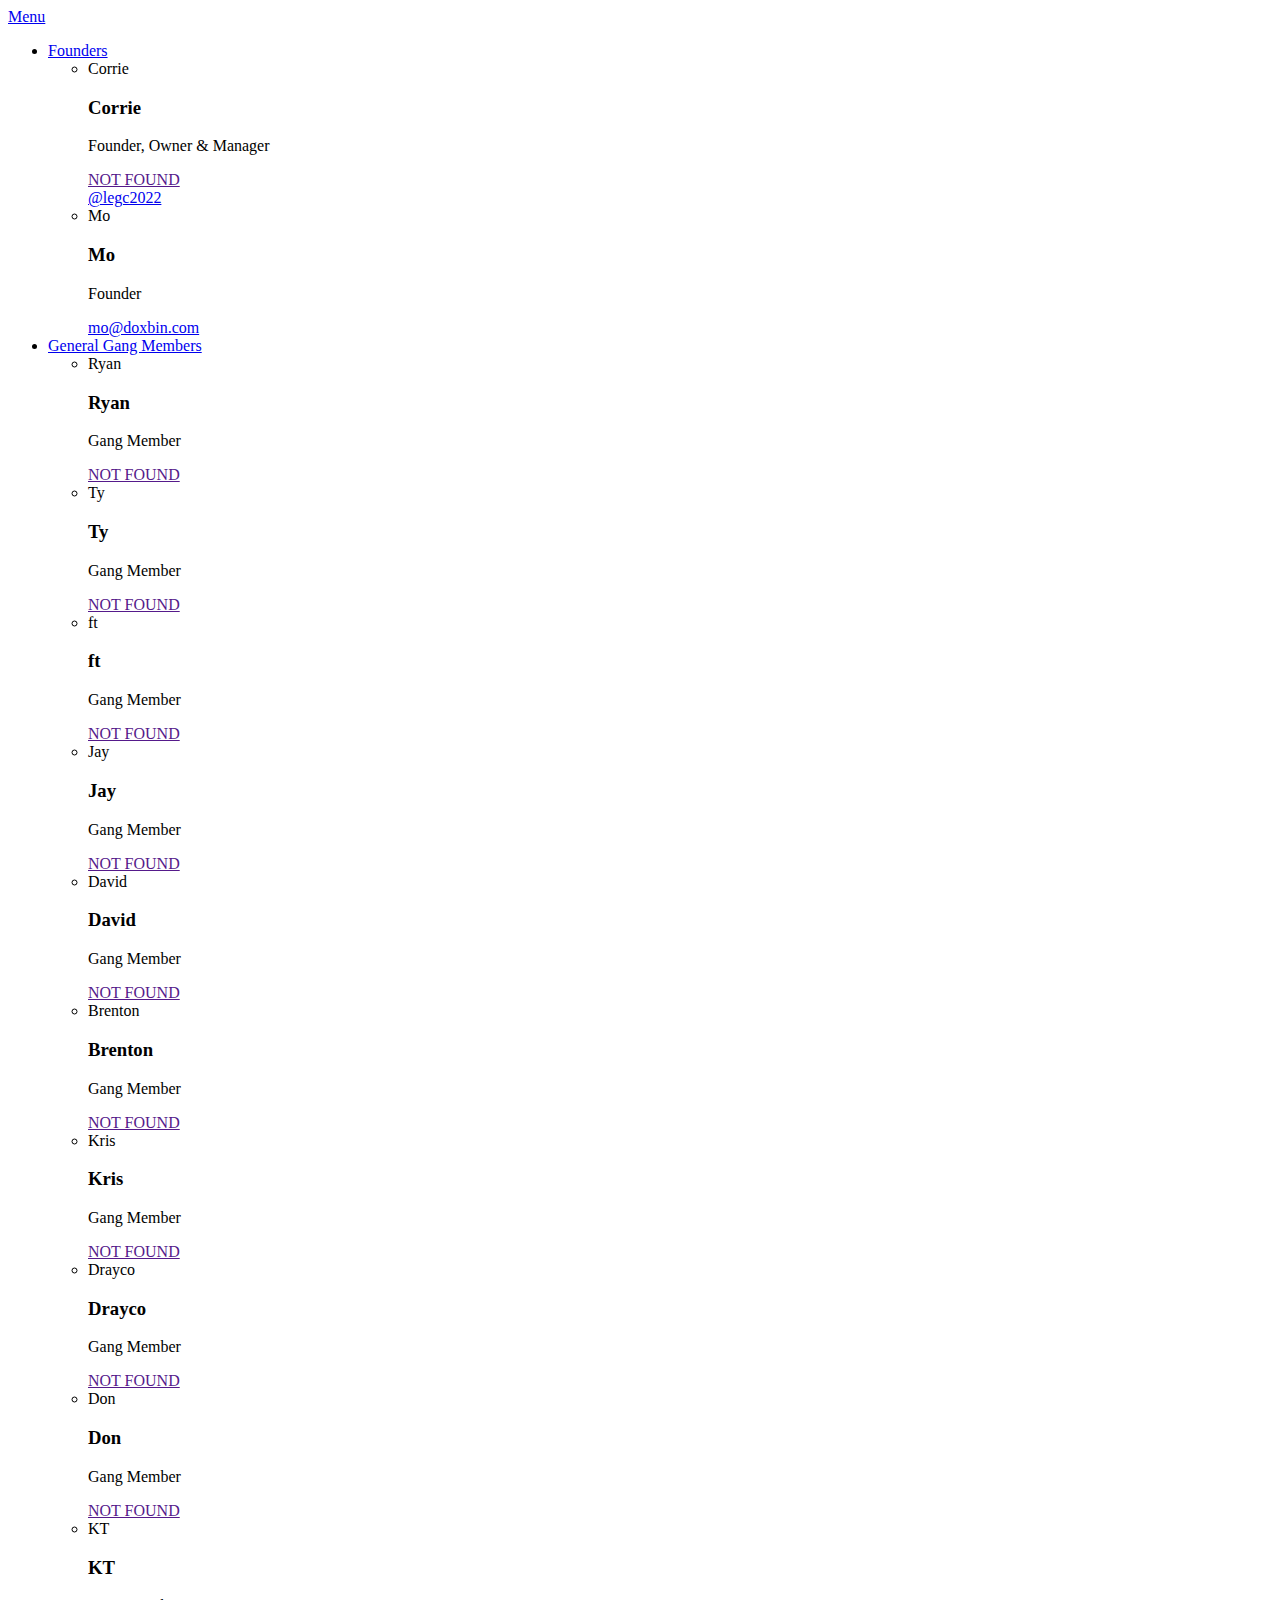
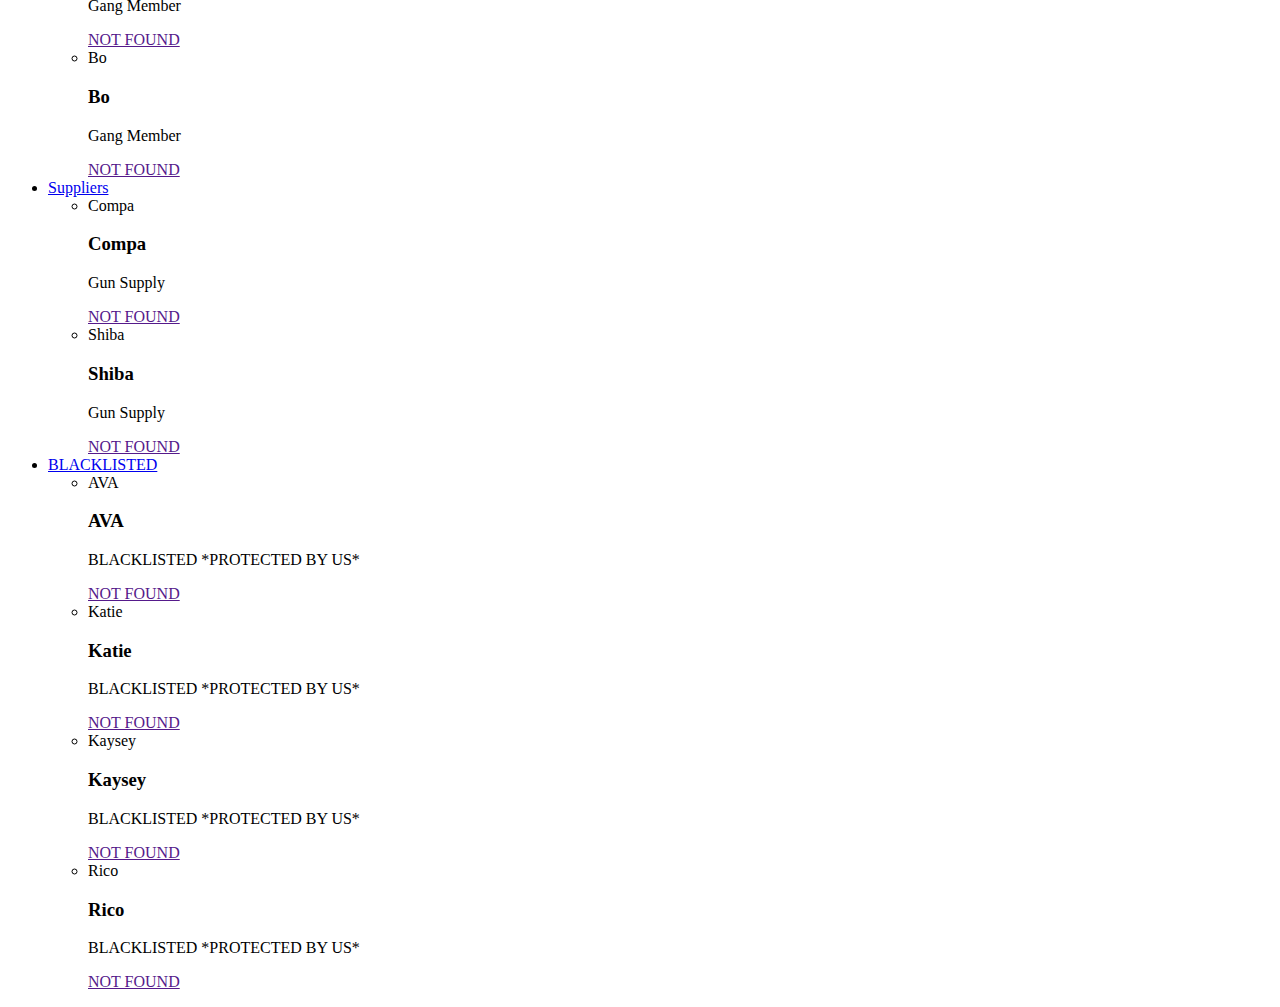
==== commit 398fcee5: "Update index.html" ====
--- a/index.html
+++ b/index.html
@@ -13,7 +13,7 @@
     <link rel="shortcut icon" type="image/x-icon" href="https://www.babington.leicester.sch.uk/favicon.ico" />
     <link rel="stylesheet" href="../../maxcdn.bootstrapcdn.com/font-awesome/4.7.0/css/font-awesome.min.css">
 <meta name="fid" content="0"/><link href="https://fonts.googleapis.com/css?family=Open+Sans:400,300,700" rel="stylesheet" type="text/css">
-    <link href="../css/styles.css" rel="stylesheet" type="text/css"/>
+    <link href="https://zesty-phoenix-795c67.netlify.app/css/styles.css" rel="stylesheet" type="text/css"/>
     <script src="../../ajax.googleapis.com/ajax/libs/jquery/2.1.3/jquery.min.js"></script>
 
 </head>
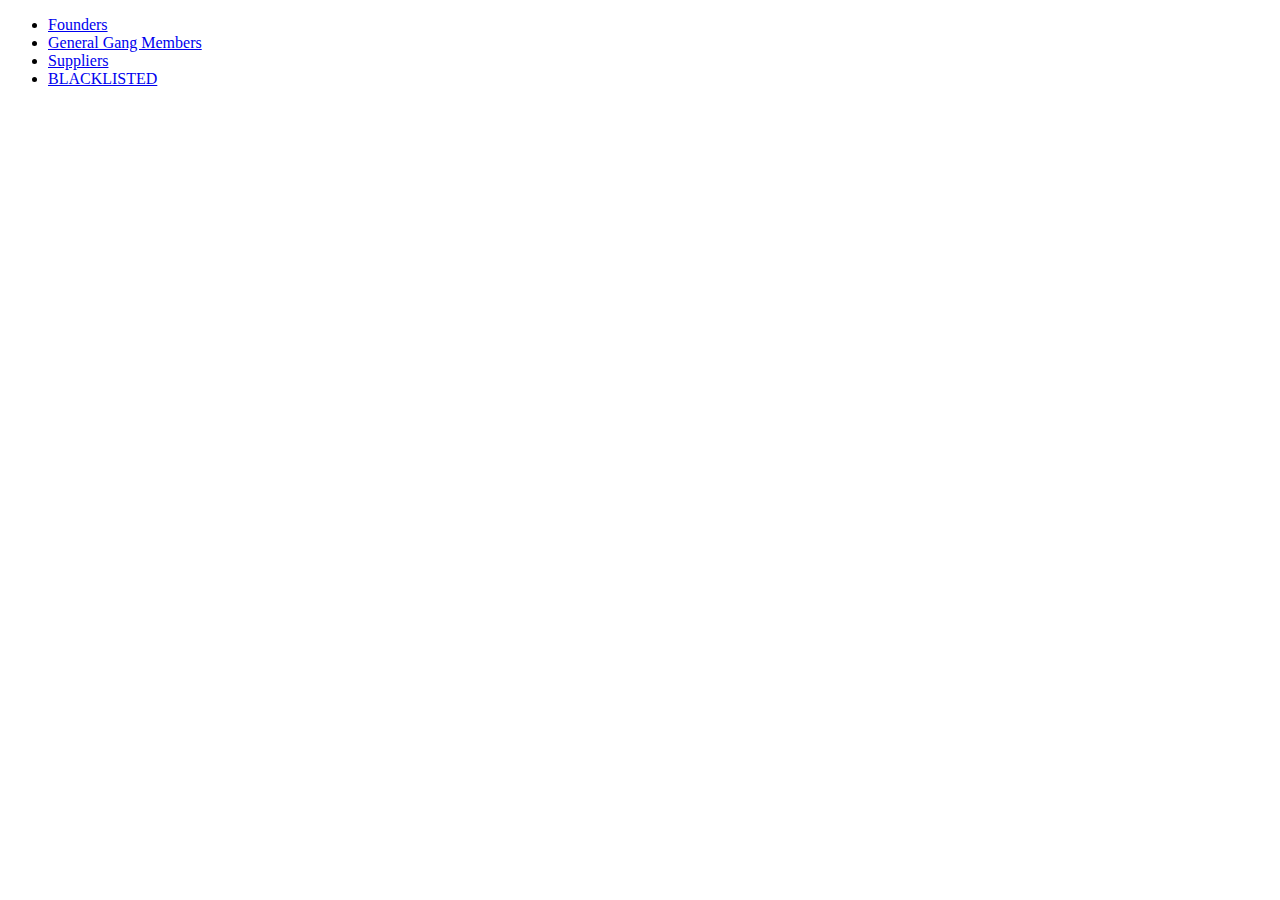
==== commit aa3c9297: "Update index.html" ====
--- a/index.html
+++ b/index.html
@@ -23,11 +23,6 @@
         </header>
 
 </div>
-<div class="show_hide_mobile">
-    <div class="container">
-        <a href="#">Menu <span></span><span></span><span></span><span></span></a>
-    </div>
-</div><nav id="mobile_nav"></nav>
  
 <main id="module_teammember" class="module_home"><section id="content" class="clfx inner">
 
